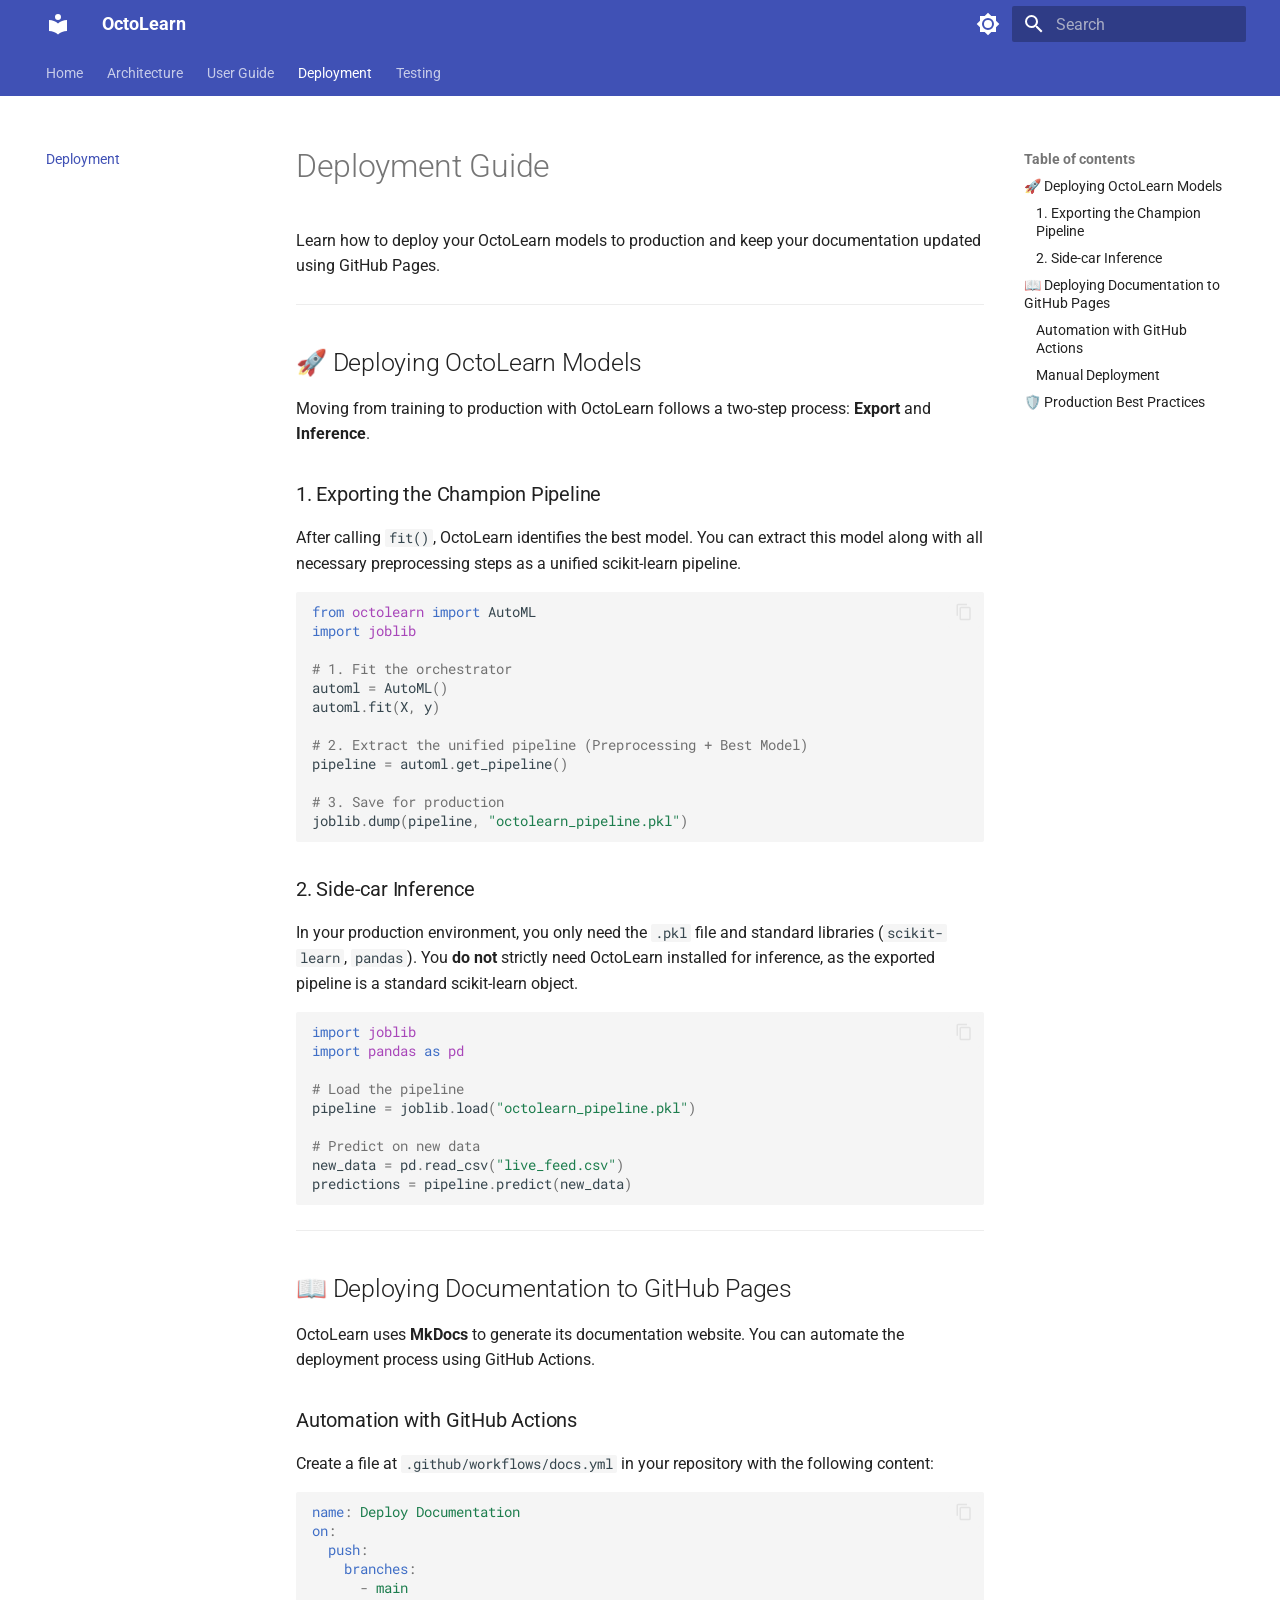
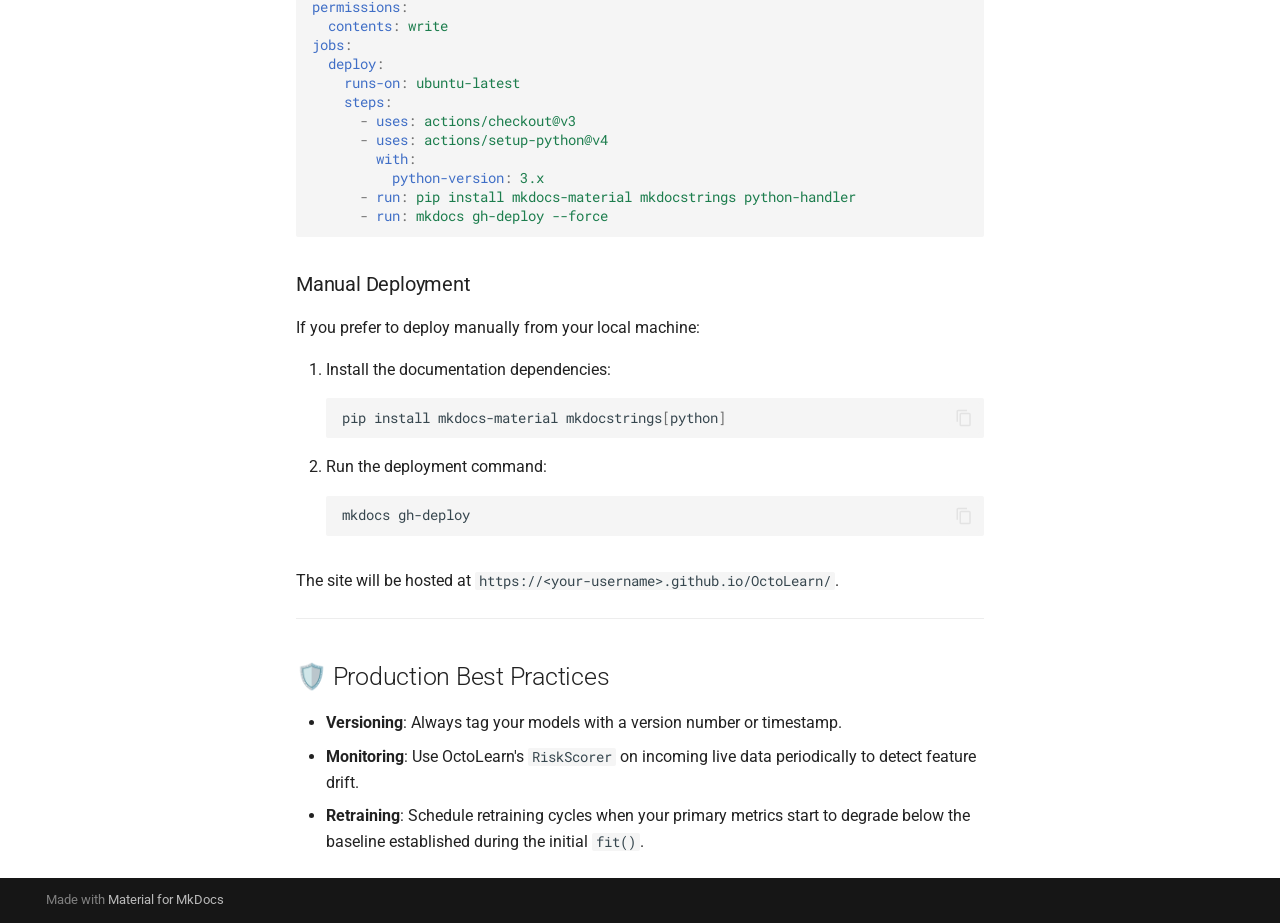
==== deployment/index.html @ c017cfae "Deployed 77bc817 with MkDocs version: 1.6.1" ====
<!doctype html>
<html lang="en" class="no-js">
  <head>
    
      <meta charset="utf-8">
      <meta name="viewport" content="width=device-width,initial-scale=1">
      
        <meta name="description" content="The Enterprise-Grade AutoML Orchestrator for Python.">
      
      
      
        <link rel="canonical" href="https://GhulamMuhammadNabeel.github.io/OctoLearn/deployment/">
      
      
        <link rel="prev" href="../guide/">
      
      
        <link rel="next" href="../testing/">
      
      
        
      
      
      <link rel="icon" href="../assets/images/favicon.png">
      <meta name="generator" content="mkdocs-1.6.1, mkdocs-material-9.7.2">
    
    
      
        <title>Deployment - OctoLearn</title>
      
    
    
      <link rel="stylesheet" href="../assets/stylesheets/main.484c7ddc.min.css">
      
        
        <link rel="stylesheet" href="../assets/stylesheets/palette.ab4e12ef.min.css">
      
      


    
    
      
    
    
      
        
        
        <link rel="preconnect" href="https://fonts.gstatic.com" crossorigin>
        <link rel="stylesheet" href="https://fonts.googleapis.com/css?family=Roboto:300,300i,400,400i,700,700i%7CRoboto+Mono:400,400i,700,700i&display=fallback">
        <style>:root{--md-text-font:"Roboto";--md-code-font:"Roboto Mono"}</style>
      
    
    
      <link rel="stylesheet" href="../assets/_mkdocstrings.css">
    
    <script>__md_scope=new URL("..",location),__md_hash=e=>[...e].reduce(((e,_)=>(e<<5)-e+_.charCodeAt(0)),0),__md_get=(e,_=localStorage,t=__md_scope)=>JSON.parse(_.getItem(t.pathname+"."+e)),__md_set=(e,_,t=localStorage,a=__md_scope)=>{try{t.setItem(a.pathname+"."+e,JSON.stringify(_))}catch(e){}}</script>
    
      

    
    
  </head>
  
  
    
    
      
    
    
    
    
    <body dir="ltr" data-md-color-scheme="default" data-md-color-primary="indigo" data-md-color-accent="deep-purple">
  
    
    <input class="md-toggle" data-md-toggle="drawer" type="checkbox" id="__drawer" autocomplete="off">
    <input class="md-toggle" data-md-toggle="search" type="checkbox" id="__search" autocomplete="off">
    <label class="md-overlay" for="__drawer"></label>
    <div data-md-component="skip">
      
        
        <a href="#deployment-guide" class="md-skip">
          Skip to content
        </a>
      
    </div>
    <div data-md-component="announce">
      
    </div>
    
    
      

<header class="md-header" data-md-component="header">
  <nav class="md-header__inner md-grid" aria-label="Header">
    <a href=".." title="OctoLearn" class="md-header__button md-logo" aria-label="OctoLearn" data-md-component="logo">
      
  
  <svg xmlns="http://www.w3.org/2000/svg" viewBox="0 0 24 24"><path d="M12 8a3 3 0 0 0 3-3 3 3 0 0 0-3-3 3 3 0 0 0-3 3 3 3 0 0 0 3 3m0 3.54C9.64 9.35 6.5 8 3 8v11c3.5 0 6.64 1.35 9 3.54 2.36-2.19 5.5-3.54 9-3.54V8c-3.5 0-6.64 1.35-9 3.54"/></svg>

    </a>
    <label class="md-header__button md-icon" for="__drawer">
      
      <svg xmlns="http://www.w3.org/2000/svg" viewBox="0 0 24 24"><path d="M3 6h18v2H3zm0 5h18v2H3zm0 5h18v2H3z"/></svg>
    </label>
    <div class="md-header__title" data-md-component="header-title">
      <div class="md-header__ellipsis">
        <div class="md-header__topic">
          <span class="md-ellipsis">
            OctoLearn
          </span>
        </div>
        <div class="md-header__topic" data-md-component="header-topic">
          <span class="md-ellipsis">
            
              Deployment
            
          </span>
        </div>
      </div>
    </div>
    
      
        <form class="md-header__option" data-md-component="palette">
  
    
    
    
    <input class="md-option" data-md-color-media="" data-md-color-scheme="default" data-md-color-primary="indigo" data-md-color-accent="deep-purple"  aria-label="Switch to dark mode"  type="radio" name="__palette" id="__palette_0">
    
      <label class="md-header__button md-icon" title="Switch to dark mode" for="__palette_1" hidden>
        <svg xmlns="http://www.w3.org/2000/svg" viewBox="0 0 24 24"><path d="M12 8a4 4 0 0 0-4 4 4 4 0 0 0 4 4 4 4 0 0 0 4-4 4 4 0 0 0-4-4m0 10a6 6 0 0 1-6-6 6 6 0 0 1 6-6 6 6 0 0 1 6 6 6 6 0 0 1-6 6m8-9.31V4h-4.69L12 .69 8.69 4H4v4.69L.69 12 4 15.31V20h4.69L12 23.31 15.31 20H20v-4.69L23.31 12z"/></svg>
      </label>
    
  
    
    
    
    <input class="md-option" data-md-color-media="" data-md-color-scheme="slate" data-md-color-primary="indigo" data-md-color-accent="deep-purple"  aria-label="Switch to light mode"  type="radio" name="__palette" id="__palette_1">
    
      <label class="md-header__button md-icon" title="Switch to light mode" for="__palette_0" hidden>
        <svg xmlns="http://www.w3.org/2000/svg" viewBox="0 0 24 24"><path d="M12 18c-.89 0-1.74-.2-2.5-.55C11.56 16.5 13 14.42 13 12s-1.44-4.5-3.5-5.45C10.26 6.2 11.11 6 12 6a6 6 0 0 1 6 6 6 6 0 0 1-6 6m8-9.31V4h-4.69L12 .69 8.69 4H4v4.69L.69 12 4 15.31V20h4.69L12 23.31 15.31 20H20v-4.69L23.31 12z"/></svg>
      </label>
    
  
</form>
      
    
    
      <script>var palette=__md_get("__palette");if(palette&&palette.color){if("(prefers-color-scheme)"===palette.color.media){var media=matchMedia("(prefers-color-scheme: light)"),input=document.querySelector(media.matches?"[data-md-color-media='(prefers-color-scheme: light)']":"[data-md-color-media='(prefers-color-scheme: dark)']");palette.color.media=input.getAttribute("data-md-color-media"),palette.color.scheme=input.getAttribute("data-md-color-scheme"),palette.color.primary=input.getAttribute("data-md-color-primary"),palette.color.accent=input.getAttribute("data-md-color-accent")}for(var[key,value]of Object.entries(palette.color))document.body.setAttribute("data-md-color-"+key,value)}</script>
    
    
    
      
      
        <label class="md-header__button md-icon" for="__search">
          
          <svg xmlns="http://www.w3.org/2000/svg" viewBox="0 0 24 24"><path d="M9.5 3A6.5 6.5 0 0 1 16 9.5c0 1.61-.59 3.09-1.56 4.23l.27.27h.79l5 5-1.5 1.5-5-5v-.79l-.27-.27A6.52 6.52 0 0 1 9.5 16 6.5 6.5 0 0 1 3 9.5 6.5 6.5 0 0 1 9.5 3m0 2C7 5 5 7 5 9.5S7 14 9.5 14 14 12 14 9.5 12 5 9.5 5"/></svg>
        </label>
        <div class="md-search" data-md-component="search" role="dialog">
  <label class="md-search__overlay" for="__search"></label>
  <div class="md-search__inner" role="search">
    <form class="md-search__form" name="search">
      <input type="text" class="md-search__input" name="query" aria-label="Search" placeholder="Search" autocapitalize="off" autocorrect="off" autocomplete="off" spellcheck="false" data-md-component="search-query" required>
      <label class="md-search__icon md-icon" for="__search">
        
        <svg xmlns="http://www.w3.org/2000/svg" viewBox="0 0 24 24"><path d="M9.5 3A6.5 6.5 0 0 1 16 9.5c0 1.61-.59 3.09-1.56 4.23l.27.27h.79l5 5-1.5 1.5-5-5v-.79l-.27-.27A6.52 6.52 0 0 1 9.5 16 6.5 6.5 0 0 1 3 9.5 6.5 6.5 0 0 1 9.5 3m0 2C7 5 5 7 5 9.5S7 14 9.5 14 14 12 14 9.5 12 5 9.5 5"/></svg>
        
        <svg xmlns="http://www.w3.org/2000/svg" viewBox="0 0 24 24"><path d="M20 11v2H8l5.5 5.5-1.42 1.42L4.16 12l7.92-7.92L13.5 5.5 8 11z"/></svg>
      </label>
      <nav class="md-search__options" aria-label="Search">
        
        <button type="reset" class="md-search__icon md-icon" title="Clear" aria-label="Clear" tabindex="-1">
          
          <svg xmlns="http://www.w3.org/2000/svg" viewBox="0 0 24 24"><path d="M19 6.41 17.59 5 12 10.59 6.41 5 5 6.41 10.59 12 5 17.59 6.41 19 12 13.41 17.59 19 19 17.59 13.41 12z"/></svg>
        </button>
      </nav>
      
        <div class="md-search__suggest" data-md-component="search-suggest"></div>
      
    </form>
    <div class="md-search__output">
      <div class="md-search__scrollwrap" tabindex="0" data-md-scrollfix>
        <div class="md-search-result" data-md-component="search-result">
          <div class="md-search-result__meta">
            Initializing search
          </div>
          <ol class="md-search-result__list" role="presentation"></ol>
        </div>
      </div>
    </div>
  </div>
</div>
      
    
    
  </nav>
  
</header>
    
    <div class="md-container" data-md-component="container">
      
      
        
          
            
<nav class="md-tabs" aria-label="Tabs" data-md-component="tabs">
  <div class="md-grid">
    <ul class="md-tabs__list">
      
        
  
  
  
  
    <li class="md-tabs__item">
      <a href=".." class="md-tabs__link">
        
  
  
    
  
  Home

      </a>
    </li>
  

      
        
  
  
  
  
    <li class="md-tabs__item">
      <a href="../architecture/" class="md-tabs__link">
        
  
  
    
  
  Architecture

      </a>
    </li>
  

      
        
  
  
  
  
    <li class="md-tabs__item">
      <a href="../guide/" class="md-tabs__link">
        
  
  
    
  
  User Guide

      </a>
    </li>
  

      
        
  
  
  
    
  
  
    <li class="md-tabs__item md-tabs__item--active">
      <a href="./" class="md-tabs__link">
        
  
  
    
  
  Deployment

      </a>
    </li>
  

      
        
  
  
  
  
    <li class="md-tabs__item">
      <a href="../testing/" class="md-tabs__link">
        
  
  
    
  
  Testing

      </a>
    </li>
  

      
    </ul>
  </div>
</nav>
          
        
      
      <main class="md-main" data-md-component="main">
        <div class="md-main__inner md-grid">
          
            
              
              <div class="md-sidebar md-sidebar--primary" data-md-component="sidebar" data-md-type="navigation" >
                <div class="md-sidebar__scrollwrap">
                  <div class="md-sidebar__inner">
                    


  


<nav class="md-nav md-nav--primary md-nav--lifted" aria-label="Navigation" data-md-level="0">
  <label class="md-nav__title" for="__drawer">
    <a href=".." title="OctoLearn" class="md-nav__button md-logo" aria-label="OctoLearn" data-md-component="logo">
      
  
  <svg xmlns="http://www.w3.org/2000/svg" viewBox="0 0 24 24"><path d="M12 8a3 3 0 0 0 3-3 3 3 0 0 0-3-3 3 3 0 0 0-3 3 3 3 0 0 0 3 3m0 3.54C9.64 9.35 6.5 8 3 8v11c3.5 0 6.64 1.35 9 3.54 2.36-2.19 5.5-3.54 9-3.54V8c-3.5 0-6.64 1.35-9 3.54"/></svg>

    </a>
    OctoLearn
  </label>
  
  <ul class="md-nav__list" data-md-scrollfix>
    
      
      
  
  
  
  
    <li class="md-nav__item">
      <a href=".." class="md-nav__link">
        
  
  
  <span class="md-ellipsis">
    
  
    Home
  

    
  </span>
  
  

      </a>
    </li>
  

    
      
      
  
  
  
  
    <li class="md-nav__item">
      <a href="../architecture/" class="md-nav__link">
        
  
  
  <span class="md-ellipsis">
    
  
    Architecture
  

    
  </span>
  
  

      </a>
    </li>
  

    
      
      
  
  
  
  
    <li class="md-nav__item">
      <a href="../guide/" class="md-nav__link">
        
  
  
  <span class="md-ellipsis">
    
  
    User Guide
  

    
  </span>
  
  

      </a>
    </li>
  

    
      
      
  
  
    
  
  
  
    <li class="md-nav__item md-nav__item--active">
      
      <input class="md-nav__toggle md-toggle" type="checkbox" id="__toc">
      
      
        
      
      
        <label class="md-nav__link md-nav__link--active" for="__toc">
          
  
  
  <span class="md-ellipsis">
    
  
    Deployment
  

    
  </span>
  
  

          <span class="md-nav__icon md-icon"></span>
        </label>
      
      <a href="./" class="md-nav__link md-nav__link--active">
        
  
  
  <span class="md-ellipsis">
    
  
    Deployment
  

    
  </span>
  
  

      </a>
      
        

<nav class="md-nav md-nav--secondary" aria-label="Table of contents">
  
  
  
    
  
  
    <label class="md-nav__title" for="__toc">
      <span class="md-nav__icon md-icon"></span>
      Table of contents
    </label>
    <ul class="md-nav__list" data-md-component="toc" data-md-scrollfix>
      
        <li class="md-nav__item">
  <a href="#deploying-octolearn-models" class="md-nav__link">
    <span class="md-ellipsis">
      
        🚀 Deploying OctoLearn Models
      
    </span>
  </a>
  
    <nav class="md-nav" aria-label="🚀 Deploying OctoLearn Models">
      <ul class="md-nav__list">
        
          <li class="md-nav__item">
  <a href="#1-exporting-the-champion-pipeline" class="md-nav__link">
    <span class="md-ellipsis">
      
        1. Exporting the Champion Pipeline
      
    </span>
  </a>
  
</li>
        
          <li class="md-nav__item">
  <a href="#2-side-car-inference" class="md-nav__link">
    <span class="md-ellipsis">
      
        2. Side-car Inference
      
    </span>
  </a>
  
</li>
        
      </ul>
    </nav>
  
</li>
      
        <li class="md-nav__item">
  <a href="#deploying-documentation-to-github-pages" class="md-nav__link">
    <span class="md-ellipsis">
      
        📖 Deploying Documentation to GitHub Pages
      
    </span>
  </a>
  
    <nav class="md-nav" aria-label="📖 Deploying Documentation to GitHub Pages">
      <ul class="md-nav__list">
        
          <li class="md-nav__item">
  <a href="#automation-with-github-actions" class="md-nav__link">
    <span class="md-ellipsis">
      
        Automation with GitHub Actions
      
    </span>
  </a>
  
</li>
        
          <li class="md-nav__item">
  <a href="#manual-deployment" class="md-nav__link">
    <span class="md-ellipsis">
      
        Manual Deployment
      
    </span>
  </a>
  
</li>
        
      </ul>
    </nav>
  
</li>
      
        <li class="md-nav__item">
  <a href="#production-best-practices" class="md-nav__link">
    <span class="md-ellipsis">
      
        🛡️ Production Best Practices
      
    </span>
  </a>
  
</li>
      
    </ul>
  
</nav>
      
    </li>
  

    
      
      
  
  
  
  
    <li class="md-nav__item">
      <a href="../testing/" class="md-nav__link">
        
  
  
  <span class="md-ellipsis">
    
  
    Testing
  

    
  </span>
  
  

      </a>
    </li>
  

    
  </ul>
</nav>
                  </div>
                </div>
              </div>
            
            
              
              <div class="md-sidebar md-sidebar--secondary" data-md-component="sidebar" data-md-type="toc" >
                <div class="md-sidebar__scrollwrap">
                  <div class="md-sidebar__inner">
                    

<nav class="md-nav md-nav--secondary" aria-label="Table of contents">
  
  
  
    
  
  
    <label class="md-nav__title" for="__toc">
      <span class="md-nav__icon md-icon"></span>
      Table of contents
    </label>
    <ul class="md-nav__list" data-md-component="toc" data-md-scrollfix>
      
        <li class="md-nav__item">
  <a href="#deploying-octolearn-models" class="md-nav__link">
    <span class="md-ellipsis">
      
        🚀 Deploying OctoLearn Models
      
    </span>
  </a>
  
    <nav class="md-nav" aria-label="🚀 Deploying OctoLearn Models">
      <ul class="md-nav__list">
        
          <li class="md-nav__item">
  <a href="#1-exporting-the-champion-pipeline" class="md-nav__link">
    <span class="md-ellipsis">
      
        1. Exporting the Champion Pipeline
      
    </span>
  </a>
  
</li>
        
          <li class="md-nav__item">
  <a href="#2-side-car-inference" class="md-nav__link">
    <span class="md-ellipsis">
      
        2. Side-car Inference
      
    </span>
  </a>
  
</li>
        
      </ul>
    </nav>
  
</li>
      
        <li class="md-nav__item">
  <a href="#deploying-documentation-to-github-pages" class="md-nav__link">
    <span class="md-ellipsis">
      
        📖 Deploying Documentation to GitHub Pages
      
    </span>
  </a>
  
    <nav class="md-nav" aria-label="📖 Deploying Documentation to GitHub Pages">
      <ul class="md-nav__list">
        
          <li class="md-nav__item">
  <a href="#automation-with-github-actions" class="md-nav__link">
    <span class="md-ellipsis">
      
        Automation with GitHub Actions
      
    </span>
  </a>
  
</li>
        
          <li class="md-nav__item">
  <a href="#manual-deployment" class="md-nav__link">
    <span class="md-ellipsis">
      
        Manual Deployment
      
    </span>
  </a>
  
</li>
        
      </ul>
    </nav>
  
</li>
      
        <li class="md-nav__item">
  <a href="#production-best-practices" class="md-nav__link">
    <span class="md-ellipsis">
      
        🛡️ Production Best Practices
      
    </span>
  </a>
  
</li>
      
    </ul>
  
</nav>
                  </div>
                </div>
              </div>
            
          
          
            <div class="md-content" data-md-component="content">
              
              <article class="md-content__inner md-typeset">
                
                  



<h1 id="deployment-guide">Deployment Guide</h1>
<p>Learn how to deploy your OctoLearn models to production and keep your documentation updated using GitHub Pages.</p>
<hr />
<h2 id="deploying-octolearn-models">🚀 Deploying OctoLearn Models</h2>
<p>Moving from training to production with OctoLearn follows a two-step process: <strong>Export</strong> and <strong>Inference</strong>.</p>
<h3 id="1-exporting-the-champion-pipeline">1. Exporting the Champion Pipeline</h3>
<p>After calling <code>fit()</code>, OctoLearn identifies the best model. You can extract this model along with all necessary preprocessing steps as a unified scikit-learn pipeline.</p>
<div class="highlight"><pre><span></span><code><a id="__codelineno-0-1" name="__codelineno-0-1" href="#__codelineno-0-1"></a><span class="kn">from</span><span class="w"> </span><span class="nn">octolearn</span><span class="w"> </span><span class="kn">import</span> <span class="n">AutoML</span>
<a id="__codelineno-0-2" name="__codelineno-0-2" href="#__codelineno-0-2"></a><span class="kn">import</span><span class="w"> </span><span class="nn">joblib</span>
<a id="__codelineno-0-3" name="__codelineno-0-3" href="#__codelineno-0-3"></a>
<a id="__codelineno-0-4" name="__codelineno-0-4" href="#__codelineno-0-4"></a><span class="c1"># 1. Fit the orchestrator</span>
<a id="__codelineno-0-5" name="__codelineno-0-5" href="#__codelineno-0-5"></a><span class="n">automl</span> <span class="o">=</span> <span class="n">AutoML</span><span class="p">()</span>
<a id="__codelineno-0-6" name="__codelineno-0-6" href="#__codelineno-0-6"></a><span class="n">automl</span><span class="o">.</span><span class="n">fit</span><span class="p">(</span><span class="n">X</span><span class="p">,</span> <span class="n">y</span><span class="p">)</span>
<a id="__codelineno-0-7" name="__codelineno-0-7" href="#__codelineno-0-7"></a>
<a id="__codelineno-0-8" name="__codelineno-0-8" href="#__codelineno-0-8"></a><span class="c1"># 2. Extract the unified pipeline (Preprocessing + Best Model)</span>
<a id="__codelineno-0-9" name="__codelineno-0-9" href="#__codelineno-0-9"></a><span class="n">pipeline</span> <span class="o">=</span> <span class="n">automl</span><span class="o">.</span><span class="n">get_pipeline</span><span class="p">()</span>
<a id="__codelineno-0-10" name="__codelineno-0-10" href="#__codelineno-0-10"></a>
<a id="__codelineno-0-11" name="__codelineno-0-11" href="#__codelineno-0-11"></a><span class="c1"># 3. Save for production</span>
<a id="__codelineno-0-12" name="__codelineno-0-12" href="#__codelineno-0-12"></a><span class="n">joblib</span><span class="o">.</span><span class="n">dump</span><span class="p">(</span><span class="n">pipeline</span><span class="p">,</span> <span class="s2">&quot;octolearn_pipeline.pkl&quot;</span><span class="p">)</span>
</code></pre></div>
<h3 id="2-side-car-inference">2. Side-car Inference</h3>
<p>In your production environment, you only need the <code>.pkl</code> file and standard libraries (<code>scikit-learn</code>, <code>pandas</code>). You <strong>do not</strong> strictly need OctoLearn installed for inference, as the exported pipeline is a standard scikit-learn object.</p>
<div class="highlight"><pre><span></span><code><a id="__codelineno-1-1" name="__codelineno-1-1" href="#__codelineno-1-1"></a><span class="kn">import</span><span class="w"> </span><span class="nn">joblib</span>
<a id="__codelineno-1-2" name="__codelineno-1-2" href="#__codelineno-1-2"></a><span class="kn">import</span><span class="w"> </span><span class="nn">pandas</span><span class="w"> </span><span class="k">as</span><span class="w"> </span><span class="nn">pd</span>
<a id="__codelineno-1-3" name="__codelineno-1-3" href="#__codelineno-1-3"></a>
<a id="__codelineno-1-4" name="__codelineno-1-4" href="#__codelineno-1-4"></a><span class="c1"># Load the pipeline</span>
<a id="__codelineno-1-5" name="__codelineno-1-5" href="#__codelineno-1-5"></a><span class="n">pipeline</span> <span class="o">=</span> <span class="n">joblib</span><span class="o">.</span><span class="n">load</span><span class="p">(</span><span class="s2">&quot;octolearn_pipeline.pkl&quot;</span><span class="p">)</span>
<a id="__codelineno-1-6" name="__codelineno-1-6" href="#__codelineno-1-6"></a>
<a id="__codelineno-1-7" name="__codelineno-1-7" href="#__codelineno-1-7"></a><span class="c1"># Predict on new data</span>
<a id="__codelineno-1-8" name="__codelineno-1-8" href="#__codelineno-1-8"></a><span class="n">new_data</span> <span class="o">=</span> <span class="n">pd</span><span class="o">.</span><span class="n">read_csv</span><span class="p">(</span><span class="s2">&quot;live_feed.csv&quot;</span><span class="p">)</span>
<a id="__codelineno-1-9" name="__codelineno-1-9" href="#__codelineno-1-9"></a><span class="n">predictions</span> <span class="o">=</span> <span class="n">pipeline</span><span class="o">.</span><span class="n">predict</span><span class="p">(</span><span class="n">new_data</span><span class="p">)</span>
</code></pre></div>
<hr />
<h2 id="deploying-documentation-to-github-pages">📖 Deploying Documentation to GitHub Pages</h2>
<p>OctoLearn uses <strong>MkDocs</strong> to generate its documentation website. You can automate the deployment process using GitHub Actions.</p>
<h3 id="automation-with-github-actions">Automation with GitHub Actions</h3>
<p>Create a file at <code>.github/workflows/docs.yml</code> in your repository with the following content:</p>
<div class="highlight"><pre><span></span><code><a id="__codelineno-2-1" name="__codelineno-2-1" href="#__codelineno-2-1"></a><span class="nt">name</span><span class="p">:</span><span class="w"> </span><span class="l l-Scalar l-Scalar-Plain">Deploy Documentation</span>
<a id="__codelineno-2-2" name="__codelineno-2-2" href="#__codelineno-2-2"></a><span class="nt">on</span><span class="p">:</span>
<a id="__codelineno-2-3" name="__codelineno-2-3" href="#__codelineno-2-3"></a><span class="w">  </span><span class="nt">push</span><span class="p">:</span>
<a id="__codelineno-2-4" name="__codelineno-2-4" href="#__codelineno-2-4"></a><span class="w">    </span><span class="nt">branches</span><span class="p">:</span>
<a id="__codelineno-2-5" name="__codelineno-2-5" href="#__codelineno-2-5"></a><span class="w">      </span><span class="p p-Indicator">-</span><span class="w"> </span><span class="l l-Scalar l-Scalar-Plain">main</span>
<a id="__codelineno-2-6" name="__codelineno-2-6" href="#__codelineno-2-6"></a><span class="nt">permissions</span><span class="p">:</span>
<a id="__codelineno-2-7" name="__codelineno-2-7" href="#__codelineno-2-7"></a><span class="w">  </span><span class="nt">contents</span><span class="p">:</span><span class="w"> </span><span class="l l-Scalar l-Scalar-Plain">write</span>
<a id="__codelineno-2-8" name="__codelineno-2-8" href="#__codelineno-2-8"></a><span class="nt">jobs</span><span class="p">:</span>
<a id="__codelineno-2-9" name="__codelineno-2-9" href="#__codelineno-2-9"></a><span class="w">  </span><span class="nt">deploy</span><span class="p">:</span>
<a id="__codelineno-2-10" name="__codelineno-2-10" href="#__codelineno-2-10"></a><span class="w">    </span><span class="nt">runs-on</span><span class="p">:</span><span class="w"> </span><span class="l l-Scalar l-Scalar-Plain">ubuntu-latest</span>
<a id="__codelineno-2-11" name="__codelineno-2-11" href="#__codelineno-2-11"></a><span class="w">    </span><span class="nt">steps</span><span class="p">:</span>
<a id="__codelineno-2-12" name="__codelineno-2-12" href="#__codelineno-2-12"></a><span class="w">      </span><span class="p p-Indicator">-</span><span class="w"> </span><span class="nt">uses</span><span class="p">:</span><span class="w"> </span><span class="l l-Scalar l-Scalar-Plain">actions/checkout@v3</span>
<a id="__codelineno-2-13" name="__codelineno-2-13" href="#__codelineno-2-13"></a><span class="w">      </span><span class="p p-Indicator">-</span><span class="w"> </span><span class="nt">uses</span><span class="p">:</span><span class="w"> </span><span class="l l-Scalar l-Scalar-Plain">actions/setup-python@v4</span>
<a id="__codelineno-2-14" name="__codelineno-2-14" href="#__codelineno-2-14"></a><span class="w">        </span><span class="nt">with</span><span class="p">:</span>
<a id="__codelineno-2-15" name="__codelineno-2-15" href="#__codelineno-2-15"></a><span class="w">          </span><span class="nt">python-version</span><span class="p">:</span><span class="w"> </span><span class="l l-Scalar l-Scalar-Plain">3.x</span>
<a id="__codelineno-2-16" name="__codelineno-2-16" href="#__codelineno-2-16"></a><span class="w">      </span><span class="p p-Indicator">-</span><span class="w"> </span><span class="nt">run</span><span class="p">:</span><span class="w"> </span><span class="l l-Scalar l-Scalar-Plain">pip install mkdocs-material mkdocstrings python-handler</span>
<a id="__codelineno-2-17" name="__codelineno-2-17" href="#__codelineno-2-17"></a><span class="w">      </span><span class="p p-Indicator">-</span><span class="w"> </span><span class="nt">run</span><span class="p">:</span><span class="w"> </span><span class="l l-Scalar l-Scalar-Plain">mkdocs gh-deploy --force</span>
</code></pre></div>
<h3 id="manual-deployment">Manual Deployment</h3>
<p>If you prefer to deploy manually from your local machine:</p>
<ol>
<li>Install the documentation dependencies:
   <div class="highlight"><pre><span></span><code><a id="__codelineno-3-1" name="__codelineno-3-1" href="#__codelineno-3-1"></a>pip<span class="w"> </span>install<span class="w"> </span>mkdocs-material<span class="w"> </span>mkdocstrings<span class="o">[</span>python<span class="o">]</span>
</code></pre></div></li>
<li>Run the deployment command:
   <div class="highlight"><pre><span></span><code><a id="__codelineno-4-1" name="__codelineno-4-1" href="#__codelineno-4-1"></a>mkdocs<span class="w"> </span>gh-deploy
</code></pre></div></li>
</ol>
<p>The site will be hosted at <code>https://&lt;your-username&gt;.github.io/OctoLearn/</code>.</p>
<hr />
<h2 id="production-best-practices">🛡️ Production Best Practices</h2>
<ul>
<li><strong>Versioning</strong>: Always tag your models with a version number or timestamp.</li>
<li><strong>Monitoring</strong>: Use OctoLearn's <code>RiskScorer</code> on incoming live data periodically to detect feature drift.</li>
<li><strong>Retraining</strong>: Schedule retraining cycles when your primary metrics start to degrade below the baseline established during the initial <code>fit()</code>.</li>
</ul>












                
              </article>
            </div>
          
          
  <script>var tabs=__md_get("__tabs");if(Array.isArray(tabs))e:for(var set of document.querySelectorAll(".tabbed-set")){var labels=set.querySelector(".tabbed-labels");for(var tab of tabs)for(var label of labels.getElementsByTagName("label"))if(label.innerText.trim()===tab){var input=document.getElementById(label.htmlFor);input.checked=!0;continue e}}</script>

<script>var target=document.getElementById(location.hash.slice(1));target&&target.name&&(target.checked=target.name.startsWith("__tabbed_"))</script>
        </div>
        
          <button type="button" class="md-top md-icon" data-md-component="top" hidden>
  
  <svg xmlns="http://www.w3.org/2000/svg" viewBox="0 0 24 24"><path d="M13 20h-2V8l-5.5 5.5-1.42-1.42L12 4.16l7.92 7.92-1.42 1.42L13 8z"/></svg>
  Back to top
</button>
        
      </main>
      
        <footer class="md-footer">
  
  <div class="md-footer-meta md-typeset">
    <div class="md-footer-meta__inner md-grid">
      <div class="md-copyright">
  
  
    Made with
    <a href="https://squidfunk.github.io/mkdocs-material/" target="_blank" rel="noopener">
      Material for MkDocs
    </a>
  
</div>
      
    </div>
  </div>
</footer>
      
    </div>
    <div class="md-dialog" data-md-component="dialog">
      <div class="md-dialog__inner md-typeset"></div>
    </div>
    
    
    
      
      
      <script id="__config" type="application/json">{"annotate": null, "base": "..", "features": ["navigation.tabs", "navigation.sections", "navigation.top", "search.suggest", "search.highlight", "content.code.copy", "content.tabs.link"], "search": "../assets/javascripts/workers/search.2c215733.min.js", "tags": null, "translations": {"clipboard.copied": "Copied to clipboard", "clipboard.copy": "Copy to clipboard", "search.result.more.one": "1 more on this page", "search.result.more.other": "# more on this page", "search.result.none": "No matching documents", "search.result.one": "1 matching document", "search.result.other": "# matching documents", "search.result.placeholder": "Type to start searching", "search.result.term.missing": "Missing", "select.version": "Select version"}, "version": null}</script>
    
    
      <script src="../assets/javascripts/bundle.79ae519e.min.js"></script>
      
    
  </body>
</html>
---- assets/stylesheets/main.484c7ddc.min.css ----
@charset "UTF-8";html{-webkit-text-size-adjust:none;-moz-text-size-adjust:none;text-size-adjust:none;box-sizing:border-box}*,:after,:before{box-sizing:inherit}@media (prefers-reduced-motion){*,:after,:before{transition:none!important}}body{margin:0}a,button,input,label{-webkit-tap-highlight-color:transparent}a{color:inherit;text-decoration:none}hr{border:0;box-sizing:initial;display:block;height:.05rem;overflow:visible;padding:0}small{font-size:80%}sub,sup{line-height:1em}img{border-style:none}table{border-collapse:initial;border-spacing:0}td,th{font-weight:400;vertical-align:top}button{background:#0000;border:0;font-family:inherit;font-size:inherit;margin:0;padding:0}input{border:0;outline:none}:root{--md-primary-fg-color:#4051b5;--md-primary-fg-color--light:#5d6cc0;--md-primary-fg-color--dark:#303fa1;--md-primary-bg-color:#fff;--md-primary-bg-color--light:#ffffffb3;--md-accent-fg-color:#526cfe;--md-accent-fg-color--transparent:#526cfe1a;--md-accent-bg-color:#fff;--md-accent-bg-color--light:#ffffffb3}[data-md-color-scheme=default]{color-scheme:light}[data-md-color-scheme=default] img[src$="#gh-dark-mode-only"],[data-md-color-scheme=default] img[src$="#only-dark"]{display:none}:root,[data-md-color-scheme=default]{--md-hue:225deg;--md-default-fg-color:#000000de;--md-default-fg-color--light:#0000008a;--md-default-fg-color--lighter:#00000052;--md-default-fg-color--lightest:#00000012;--md-default-bg-color:#fff;--md-default-bg-color--light:#ffffffb3;--md-default-bg-color--lighter:#ffffff4d;--md-default-bg-color--lightest:#ffffff1f;--md-code-fg-color:#36464e;--md-code-bg-color:#f5f5f5;--md-code-bg-color--light:#f5f5f5b3;--md-code-bg-color--lighter:#f5f5f54d;--md-code-hl-color:#4287ff;--md-code-hl-color--light:#4287ff1a;--md-code-hl-number-color:#d52a2a;--md-code-hl-special-color:#db1457;--md-code-hl-function-color:#a846b9;--md-code-hl-constant-color:#6e59d9;--md-code-hl-keyword-color:#3f6ec6;--md-code-hl-string-color:#1c7d4d;--md-code-hl-name-color:var(--md-code-fg-color);--md-code-hl-operator-color:var(--md-default-fg-color--light);--md-code-hl-punctuation-color:var(--md-default-fg-color--light);--md-code-hl-comment-color:var(--md-default-fg-color--light);--md-code-hl-generic-color:var(--md-default-fg-color--light);--md-code-hl-variable-color:var(--md-default-fg-color--light);--md-typeset-color:var(--md-default-fg-color);--md-typeset-a-color:var(--md-primary-fg-color);--md-typeset-del-color:#f5503d26;--md-typeset-ins-color:#0bd57026;--md-typeset-kbd-color:#fafafa;--md-typeset-kbd-accent-color:#fff;--md-typeset-kbd-border-color:#b8b8b8;--md-typeset-mark-color:#ffff0080;--md-typeset-table-color:#0000001f;--md-typeset-table-color--light:rgba(0,0,0,.035);--md-admonition-fg-color:var(--md-default-fg-color);--md-admonition-bg-color:var(--md-default-bg-color);--md-warning-fg-color:#000000de;--md-warning-bg-color:#ff9;--md-footer-fg-color:#fff;--md-footer-fg-color--light:#ffffffb3;--md-footer-fg-color--lighter:#ffffff73;--md-footer-bg-color:#000000de;--md-footer-bg-color--dark:#00000052;--md-shadow-z1:0 0.2rem 0.5rem #0000000d,0 0 0.05rem #0000001a;--md-shadow-z2:0 0.2rem 0.5rem #0000001a,0 0 0.05rem #00000040;--md-shadow-z3:0 0.2rem 0.5rem #0003,0 0 0.05rem #00000059}.md-icon svg{fill:currentcolor;display:block;height:1.2rem;width:1.2rem}body{-webkit-font-smoothing:antialiased;-moz-osx-font-smoothing:grayscale;--md-text-font-family:var(--md-text-font,_),-apple-system,BlinkMacSystemFont,Helvetica,Arial,sans-serif;--md-code-font-family:var(--md-code-font,_),SFMono-Regular,Consolas,Menlo,monospace}aside,body,input{font-feature-settings:"kern","liga";color:var(--md-typeset-color);font-family:var(--md-text-font-family)}code,kbd,pre{font-feature-settings:"kern";font-family:var(--md-code-font-family)}:root{--md-typeset-table-sort-icon:url('data:image/svg+xml;charset=utf-8,<svg xmlns="http://www.w3.org/2000/svg" viewBox="0 0 24 24"><path d="m18 21-4-4h3V7h-3l4-4 4 4h-3v10h3M2 19v-2h10v2M2 13v-2h7v2M2 7V5h4v2z"/></svg>');--md-typeset-table-sort-icon--asc:url('data:image/svg+xml;charset=utf-8,<svg xmlns="http://www.w3.org/2000/svg" viewBox="0 0 24 24"><path d="M19 17h3l-4 4-4-4h3V3h2M2 17h10v2H2M6 5v2H2V5m0 6h7v2H2z"/></svg>');--md-typeset-table-sort-icon--desc:url('data:image/svg+xml;charset=utf-8,<svg xmlns="http://www.w3.org/2000/svg" viewBox="0 0 24 24"><path d="M19 7h3l-4-4-4 4h3v14h2M2 17h10v2H2M6 5v2H2V5m0 6h7v2H2z"/></svg>')}.md-typeset{-webkit-print-color-adjust:exact;color-adjust:exact;font-size:.8rem;line-height:1.6;overflow-wrap:break-word}@media print{.md-typeset{font-size:.68rem}}.md-typeset blockquote,.md-typeset dl,.md-typeset figure,.md-typeset ol,.md-typeset pre,.md-typeset ul{margin-bottom:1em;margin-top:1em}.md-typeset h1{color:var(--md-default-fg-color--light);font-size:2em;line-height:1.3;margin:0 0 1.25em}.md-typeset h1,.md-typeset h2{font-weight:300;letter-spacing:-.01em}.md-typeset h2{font-size:1.5625em;line-height:1.4;margin:1.6em 0 .64em}.md-typeset h3{font-size:1.25em;font-weight:400;letter-spacing:-.01em;line-height:1.5;margin:1.6em 0 .8em}.md-typeset h2+h3{margin-top:.8em}.md-typeset h4{font-weight:700;letter-spacing:-.01em;margin:1em 0}.md-typeset h5,.md-typeset h6{color:var(--md-default-fg-color--light);font-size:.8em;font-weight:700;letter-spacing:-.01em;margin:1.25em 0}.md-typeset h5{text-transform:uppercase}.md-typeset h5 code{text-transform:none}.md-typeset hr{border-bottom:.05rem solid var(--md-default-fg-color--lightest);display:flow-root;margin:1.5em 0}.md-typeset a{color:var(--md-typeset-a-color);word-break:break-word}.md-typeset a,.md-typeset a:before{transition:color 125ms}.md-typeset a:focus,.md-typeset a:hover{color:var(--md-accent-fg-color)}.md-typeset a:focus code,.md-typeset a:hover code{background-color:var(--md-accent-fg-color--transparent);color:var(--md-accent-fg-color)}.md-typeset a code{color:var(--md-typeset-a-color)}.md-typeset a.focus-visible{outline-color:var(--md-accent-fg-color);outline-offset:.2rem}.md-typeset code,.md-typeset kbd,.md-typeset pre{color:var(--md-code-fg-color);direction:ltr;font-variant-ligatures:none;transition:background-color 125ms}@media print{.md-typeset code,.md-typeset kbd,.md-typeset pre{white-space:pre-wrap}}.md-typeset code{background-color:var(--md-code-bg-color);border-radius:.1rem;-webkit-box-decoration-break:clone;box-decoration-break:clone;font-size:.85em;padding:0 .2941176471em;transition:color 125ms,background-color 125ms;word-break:break-word}.md-typeset code:not(.focus-visible){-webkit-tap-highlight-color:transparent;outline:none}.md-typeset pre{display:flow-root;line-height:1.4;position:relative}.md-typeset pre>code{-webkit-box-decoration-break:slice;box-decoration-break:slice;box-shadow:none;display:block;margin:0;outline-color:var(--md-accent-fg-color);overflow:auto;padding:.7720588235em 1.1764705882em;scrollbar-color:var(--md-default-fg-color--lighter) #0000;scrollbar-width:thin;touch-action:auto;word-break:normal}.md-typeset pre>code:hover{scrollbar-color:var(--md-accent-fg-color) #0000}.md-typeset pre>code::-webkit-scrollbar{height:.2rem;width:.2rem}.md-typeset pre>code::-webkit-scrollbar-thumb{background-color:var(--md-default-fg-color--lighter)}.md-typeset pre>code::-webkit-scrollbar-thumb:hover{background-color:var(--md-accent-fg-color)}.md-typeset kbd{background-color:var(--md-typeset-kbd-color);border-radius:.1rem;box-shadow:0 .1rem 0 .05rem var(--md-typeset-kbd-border-color),0 .1rem 0 var(--md-typeset-kbd-border-color),0 -.1rem .2rem var(--md-typeset-kbd-accent-color) inset;color:var(--md-default-fg-color);display:inline-block;font-size:.75em;padding:0 .6666666667em;vertical-align:text-top;word-break:break-word}.md-typeset mark{background-color:var(--md-typeset-mark-color);-webkit-box-decoration-break:clone;box-decoration-break:clone;color:inherit;word-break:break-word}.md-typeset abbr{cursor:help;text-decoration:none}.md-typeset [data-preview],.md-typeset abbr{border-bottom:.05rem dotted var(--md-default-fg-color--light)}.md-typeset small{opacity:.75}[dir=ltr] .md-typeset sub,[dir=ltr] .md-typeset sup{margin-left:.078125em}[dir=rtl] .md-typeset sub,[dir=rtl] .md-typeset sup{margin-right:.078125em}[dir=ltr] .md-typeset blockquote{padding-left:.6rem}[dir=rtl] .md-typeset blockquote{padding-right:.6rem}[dir=ltr] .md-typeset blockquote{border-left:.2rem solid var(--md-default-fg-color--lighter)}[dir=rtl] .md-typeset blockquote{border-right:.2rem solid var(--md-default-fg-color--lighter)}.md-typeset blockquote{color:var(--md-default-fg-color--light);margin-left:0;margin-right:0}.md-typeset ul{list-style-type:disc}.md-typeset ul[type]{list-style-type:revert-layer}[dir=ltr] .md-typeset ol,[dir=ltr] .md-typeset ul{margin-left:.625em}[dir=rtl] .md-typeset ol,[dir=rtl] .md-typeset ul{margin-right:.625em}.md-typeset ol,.md-typeset ul{padding:0}.md-typeset ol:not([hidden]),.md-typeset ul:not([hidden]){display:flow-root}.md-typeset ol ol,.md-typeset ul ol{list-style-type:lower-alpha}.md-typeset ol ol ol,.md-typeset ul ol ol{list-style-type:lower-roman}.md-typeset ol ol ol ol,.md-typeset ul ol ol ol{list-style-type:upper-alpha}.md-typeset ol ol ol ol ol,.md-typeset ul ol ol ol ol{list-style-type:upper-roman}.md-typeset ol[type],.md-typeset ul[type]{list-style-type:revert-layer}[dir=ltr] .md-typeset ol li,[dir=ltr] .md-typeset ul li{margin-left:1.25em}[dir=rtl] .md-typeset ol li,[dir=rtl] .md-typeset ul li{margin-right:1.25em}.md-typeset ol li,.md-typeset ul li{margin-bottom:.5em}.md-typeset ol li blockquote,.md-typeset ol li p,.md-typeset ul li blockquote,.md-typeset ul li p{margin:.5em 0}.md-typeset ol li:last-child,.md-typeset ul li:last-child{margin-bottom:0}[dir=ltr] .md-typeset ol li ol,[dir=ltr] .md-typeset ol li ul,[dir=ltr] .md-typeset ul li ol,[dir=ltr] .md-typeset ul li ul{margin-left:.625em}[dir=rtl] .md-typeset ol li ol,[dir=rtl] .md-typeset ol li ul,[dir=rtl] .md-typeset ul li ol,[dir=rtl] .md-typeset ul li ul{margin-right:.625em}.md-typeset ol li ol,.md-typeset ol li ul,.md-typeset ul li ol,.md-typeset ul li ul{margin-bottom:.5em;margin-top:.5em}[dir=ltr] .md-typeset dd{margin-left:1.875em}[dir=rtl] .md-typeset dd{margin-right:1.875em}.md-typeset dd{margin-bottom:1.5em;margin-top:1em}.md-typeset img,.md-typeset svg,.md-typeset video{height:auto;max-width:100%}.md-typeset img[align=left]{margin:1em 1em 1em 0}.md-typeset img[align=right]{margin:1em 0 1em 1em}.md-typeset img[align]:only-child{margin-top:0}.md-typeset figure{display:flow-root;margin:1em auto;max-width:100%;text-align:center;width:fit-content}.md-typeset figure img{display:block;margin:0 auto}.md-typeset figcaption{font-style:italic;margin:1em auto;max-width:24rem}.md-typeset iframe{max-width:100%}.md-typeset table:not([class]){background-color:var(--md-default-bg-color);border:.05rem solid var(--md-typeset-table-color);border-radius:.1rem;display:inline-block;font-size:.64rem;max-width:100%;overflow:auto;touch-action:auto}@media print{.md-typeset table:not([class]){display:table}}.md-typeset table:not([class])+*{margin-top:1.5em}.md-typeset table:not([class]) td>:first-child,.md-typeset table:not([class]) th>:first-child{margin-top:0}.md-typeset table:not([class]) td>:last-child,.md-typeset table:not([class]) th>:last-child{margin-bottom:0}.md-typeset table:not([class]) td:not([align]),.md-typeset table:not([class]) th:not([align]){text-align:left}[dir=rtl] .md-typeset table:not([class]) td:not([align]),[dir=rtl] .md-typeset table:not([class]) th:not([align]){text-align:right}.md-typeset table:not([class]) th{font-weight:700;min-width:5rem;padding:.9375em 1.25em;vertical-align:top}.md-typeset table:not([class]) td{border-top:.05rem solid var(--md-typeset-table-color);padding:.9375em 1.25em;vertical-align:top}.md-typeset table:not([class]) tbody tr{transition:background-color 125ms}.md-typeset table:not([class]) tbody tr:hover{background-color:var(--md-typeset-table-color--light);box-shadow:0 .05rem 0 var(--md-default-bg-color) inset}.md-typeset table:not([class]) a{word-break:normal}.md-typeset table th[role=columnheader]{cursor:pointer}[dir=ltr] .md-typeset table th[role=columnheader]:after{margin-left:.5em}[dir=rtl] .md-typeset table th[role=columnheader]:after{margin-right:.5em}.md-typeset table th[role=columnheader]:after{content:"";display:inline-block;height:1.2em;-webkit-mask-image:var(--md-typeset-table-sort-icon);mask-image:var(--md-typeset-table-sort-icon);-webkit-mask-repeat:no-repeat;mask-repeat:no-repeat;-webkit-mask-size:contain;mask-size:contain;transition:background-color 125ms;vertical-align:text-bottom;width:1.2em}.md-typeset table th[role=columnheader]:hover:after{background-color:var(--md-default-fg-color--lighter)}.md-typeset table th[role=columnheader][aria-sort=ascending]:after{background-color:var(--md-default-fg-color--light);-webkit-mask-image:var(--md-typeset-table-sort-icon--asc);mask-image:var(--md-typeset-table-sort-icon--asc)}.md-typeset table th[role=columnheader][aria-sort=descending]:after{background-color:var(--md-default-fg-color--light);-webkit-mask-image:var(--md-typeset-table-sort-icon--desc);mask-image:var(--md-typeset-table-sort-icon--desc)}.md-typeset__scrollwrap{margin:1em -.8rem;overflow-x:auto;touch-action:auto}.md-typeset__table{display:inline-block;margin-bottom:.5em;padding:0 .8rem}@media print{.md-typeset__table{display:block}}html .md-typeset__table table{display:table;margin:0;overflow:hidden;width:100%}@media screen and (max-width:44.984375em){.md-content__inner>pre{margin:1em -.8rem}.md-content__inner>pre code{border-radius:0}}.md-typeset .md-author{border-radius:100%;display:block;flex-shrink:0;height:1.6rem;overflow:hidden;position:relative;transition:color 125ms,transform 125ms;width:1.6rem}.md-typeset .md-author img{display:block}.md-typeset .md-author--more{background:var(--md-default-fg-color--lightest);color:var(--md-default-fg-color--lighter);font-size:.6rem;font-weight:700;line-height:1.6rem;text-align:center}.md-typeset .md-author--long{height:2.4rem;width:2.4rem}.md-typeset a.md-author{transform:scale(1)}.md-typeset a.md-author img{border-radius:100%;filter:grayscale(100%) opacity(75%);transition:filter 125ms}.md-typeset a.md-author:focus,.md-typeset a.md-author:hover{transform:scale(1.1);z-index:1}.md-typeset a.md-author:focus img,.md-typeset a.md-author:hover img{filter:grayscale(0)}.md-banner{background-color:var(--md-footer-bg-color);color:var(--md-footer-fg-color);overflow:auto}@media print{.md-banner{display:none}}.md-banner--warning{background-color:var(--md-warning-bg-color);color:var(--md-warning-fg-color)}.md-banner__inner{font-size:.7rem;margin:.6rem auto;padding:0 .8rem}[dir=ltr] .md-banner__button{float:right}[dir=rtl] .md-banner__button{float:left}.md-banner__button{color:inherit;cursor:pointer;transition:opacity .25s}.no-js .md-banner__button{display:none}.md-banner__button:hover{opacity:.7}html{font-size:125%;height:100%;overflow-x:hidden}@media screen and (min-width:100em){html{font-size:137.5%}}@media screen and (min-width:125em){html{font-size:150%}}body{background-color:var(--md-default-bg-color);display:flex;flex-direction:column;font-size:.5rem;min-height:100%;position:relative;width:100%}@media print{body{display:block}}@media screen and (max-width:59.984375em){body[data-md-scrolllock]{position:fixed}}.md-grid{margin-left:auto;margin-right:auto;max-width:61rem}.md-container{display:flex;flex-direction:column;flex-grow:1}@media print{.md-container{display:block}}.md-main{flex-grow:1}.md-main__inner{display:flex;height:100%;margin-top:1.5rem}.md-ellipsis{overflow:hidden;text-overflow:ellipsis}.md-toggle{display:none}.md-option{height:0;opacity:0;position:absolute;width:0}.md-option:checked+label:not([hidden]){display:block}.md-option.focus-visible+label{outline-color:var(--md-accent-fg-color);outline-style:auto}.md-skip{background-color:var(--md-default-fg-color);border-radius:.1rem;color:var(--md-default-bg-color);font-size:.64rem;margin:.5rem;opacity:0;outline-color:var(--md-accent-fg-color);padding:.3rem .5rem;position:fixed;transform:translateY(.4rem);z-index:-1}.md-skip:focus{opacity:1;transform:translateY(0);transition:transform .25s cubic-bezier(.4,0,.2,1),opacity 175ms 75ms;z-index:10}@page{margin:25mm}:root{--md-clipboard-icon:url('data:image/svg+xml;charset=utf-8,<svg xmlns="http://www.w3.org/2000/svg" viewBox="0 0 24 24"><path d="M19 21H8V7h11m0-2H8a2 2 0 0 0-2 2v14a2 2 0 0 0 2 2h11a2 2 0 0 0 2-2V7a2 2 0 0 0-2-2m-3-4H4a2 2 0 0 0-2 2v14h2V3h12z"/></svg>')}.md-clipboard{border-radius:.1rem;color:var(--md-default-fg-color--lightest);cursor:pointer;height:1.5em;outline-color:var(--md-accent-fg-color);outline-offset:.1rem;transition:color .25s;width:1.5em;z-index:1}@media print{.md-clipboard{display:none}}.md-clipboard:not(.focus-visible){-webkit-tap-highlight-color:transparent;outline:none}:hover>.md-clipboard{color:var(--md-default-fg-color--light)}.md-clipboard:focus,.md-clipboard:hover{color:var(--md-accent-fg-color)}.md-clipboard:after{background-color:currentcolor;content:"";display:block;height:1.125em;margin:0 auto;-webkit-mask-image:var(--md-clipboard-icon);mask-image:var(--md-clipboard-icon);-webkit-mask-position:center;mask-position:center;-webkit-mask-repeat:no-repeat;mask-repeat:no-repeat;-webkit-mask-size:contain;mask-size:contain;width:1.125em}.md-clipboard--inline{cursor:pointer}.md-clipboard--inline code{transition:color .25s,background-color .25s}.md-clipboard--inline:focus code,.md-clipboard--inline:hover code{background-color:var(--md-accent-fg-color--transparent);color:var(--md-accent-fg-color)}:root{--md-code-select-icon:url('data:image/svg+xml;charset=utf-8,<svg xmlns="http://www.w3.org/2000/svg" viewBox="0 0 24 24"><path d="M19 19h-4v2h4c1.1 0 2-.9 2-2v-4h-2m0-12h-4v2h4v4h2V5c0-1.1-.9-2-2-2M5 5h4V3H5c-1.1 0-2 .9-2 2v4h2m0 6H3v4c0 1.1.9 2 2 2h4v-2H5zm2-4h2v2H7zm4 0h2v2h-2zm4 0h2v2h-2zM7 7h2v2H7zm4 0h2v2h-2zm4 0h2v2h-2zm-8 8h2v2H7zm4 0h2v2h-2zm4 0h2v2h-2z"/></svg>');--md-code-copy-icon:url('data:image/svg+xml;charset=utf-8,<svg xmlns="http://www.w3.org/2000/svg" viewBox="0 0 24 24"><path d="M19 21H8V7h11m0-2H8a2 2 0 0 0-2 2v14a2 2 0 0 0 2 2h11a2 2 0 0 0 2-2V7a2 2 0 0 0-2-2m-3-4H4a2 2 0 0 0-2 2v14h2V3h12z"/></svg>')}.md-typeset .md-code__content{display:grid}.md-code__nav{background-color:var(--md-code-bg-color--lighter);border-radius:.1rem;display:flex;gap:.2rem;padding:.2rem;position:absolute;right:.25em;top:.25em;transition:background-color .25s;z-index:1}:hover>.md-code__nav{background-color:var(--md-code-bg-color--light)}.md-code__button{color:var(--md-default-fg-color--lightest);cursor:pointer;display:block;height:1.5em;outline-color:var(--md-accent-fg-color);outline-offset:.1rem;transition:color .25s;width:1.5em}:hover>*>.md-code__button{color:var(--md-default-fg-color--light)}.md-code__button.focus-visible,.md-code__button:hover{color:var(--md-accent-fg-color)}.md-code__button--active{color:var(--md-default-fg-color)!important}.md-code__button:after{background-color:currentcolor;content:"";display:block;height:1.125em;margin:0 auto;-webkit-mask-position:center;mask-position:center;-webkit-mask-repeat:no-repeat;mask-repeat:no-repeat;-webkit-mask-size:contain;mask-size:contain;width:1.125em}.md-code__button[data-md-type=select]:after{-webkit-mask-image:var(--md-code-select-icon);mask-image:var(--md-code-select-icon)}.md-code__button[data-md-type=copy]:after{-webkit-mask-image:var(--md-code-copy-icon);mask-image:var(--md-code-copy-icon)}@keyframes consent{0%{opacity:0;transform:translateY(100%)}to{opacity:1;transform:translateY(0)}}@keyframes overlay{0%{opacity:0}to{opacity:1}}.md-consent__overlay{animation:overlay .25s both;-webkit-backdrop-filter:blur(.1rem);backdrop-filter:blur(.1rem);background-color:#0000008a;height:100%;opacity:1;position:fixed;top:0;width:100%;z-index:5}.md-consent__inner{animation:consent .5s cubic-bezier(.1,.7,.1,1) both;background-color:var(--md-default-bg-color);border:0;border-radius:.1rem;bottom:0;box-shadow:0 0 .2rem #0000001a,0 .2rem .4rem #0003;max-height:100%;overflow:auto;padding:0;position:fixed;width:100%;z-index:5}.md-consent__form{padding:.8rem}.md-consent__settings{display:none;margin:1em 0}input:checked+.md-consent__settings{display:block}.md-consent__controls{margin-bottom:.8rem}.md-typeset .md-consent__controls .md-button{display:inline}@media screen and (max-width:44.984375em){.md-typeset .md-consent__controls .md-button{display:block;margin-top:.4rem;text-align:center;width:100%}}.md-consent label{cursor:pointer}.md-content{flex-grow:1;min-width:0}.md-content__inner{margin:0 .8rem 1.2rem;padding-top:.6rem}@media screen and (min-width:76.25em){[dir=ltr] .md-sidebar--primary:not([hidden])~.md-content>.md-content__inner{margin-left:1.2rem}[dir=ltr] .md-sidebar--secondary:not([hidden])~.md-content>.md-content__inner,[dir=rtl] .md-sidebar--primary:not([hidden])~.md-content>.md-content__inner{margin-right:1.2rem}[dir=rtl] .md-sidebar--secondary:not([hidden])~.md-content>.md-content__inner{margin-left:1.2rem}}.md-content__inner:before{content:"";display:block;height:.4rem}.md-content__inner>:last-child{margin-bottom:0}[dir=ltr] .md-content__button{float:right}[dir=rtl] .md-content__button{float:left}[dir=ltr] .md-content__button{margin-left:.4rem}[dir=rtl] .md-content__button{margin-right:.4rem}.md-content__button{margin:.4rem 0;padding:0}@media print{.md-content__button{display:none}}.md-typeset .md-content__button{color:var(--md-default-fg-color--lighter)}.md-content__button svg{display:inline;vertical-align:top}[dir=rtl] .md-content__button svg{transform:scaleX(-1)}[dir=ltr] .md-dialog{right:.8rem}[dir=rtl] .md-dialog{left:.8rem}.md-dialog{background-color:var(--md-default-fg-color);border-radius:.1rem;bottom:.8rem;box-shadow:var(--md-shadow-z3);min-width:11.1rem;opacity:0;padding:.4rem .6rem;pointer-events:none;position:fixed;transform:translateY(100%);transition:transform 0ms .4s,opacity .4s;z-index:4}@media print{.md-dialog{display:none}}.md-dialog--active{opacity:1;pointer-events:auto;transform:translateY(0);transition:transform .4s cubic-bezier(.075,.85,.175,1),opacity .4s}.md-dialog__inner{color:var(--md-default-bg-color);font-size:.7rem}.md-feedback{margin:2em 0 1em;text-align:center}.md-feedback fieldset{border:none;margin:0;padding:0}.md-feedback__title{font-weight:700;margin:1em auto}.md-feedback__inner{position:relative}.md-feedback__list{display:flex;flex-wrap:wrap;place-content:baseline center;position:relative}.md-feedback__list:hover .md-icon:not(:disabled){color:var(--md-default-fg-color--lighter)}:disabled .md-feedback__list{min-height:1.8rem}.md-feedback__icon{color:var(--md-default-fg-color--light);cursor:pointer;flex-shrink:0;margin:0 .1rem;transition:color 125ms}.md-feedback__icon:not(:disabled).md-icon:hover{color:var(--md-accent-fg-color)}.md-feedback__icon:disabled{color:var(--md-default-fg-color--lightest);pointer-events:none}.md-feedback__note{opacity:0;position:relative;transform:translateY(.4rem);transition:transform .4s cubic-bezier(.1,.7,.1,1),opacity .15s}.md-feedback__note>*{margin:0 auto;max-width:16rem}:disabled .md-feedback__note{opacity:1;transform:translateY(0)}@media print{.md-feedback{display:none}}.md-footer{background-color:var(--md-footer-bg-color);color:var(--md-footer-fg-color)}@media print{.md-footer{display:none}}.md-footer__inner{justify-content:space-between;overflow:auto;padding:.2rem}.md-footer__inner:not([hidden]){display:flex}.md-footer__link{align-items:end;display:flex;flex-grow:0.01;margin-bottom:.4rem;margin-top:1rem;max-width:100%;outline-color:var(--md-accent-fg-color);overflow:hidden;transition:opacity .25s}.md-footer__link:focus,.md-footer__link:hover{opacity:.7}[dir=rtl] .md-footer__link svg{transform:scaleX(-1)}@media screen and (max-width:44.984375em){.md-footer__link--prev{flex-shrink:0}.md-footer__link--prev .md-footer__title{display:none}}[dir=ltr] .md-footer__link--next{margin-left:auto}[dir=rtl] .md-footer__link--next{margin-right:auto}.md-footer__link--next{text-align:right}[dir=rtl] .md-footer__link--next{text-align:left}.md-footer__title{flex-grow:1;font-size:.9rem;margin-bottom:.7rem;max-width:calc(100% - 2.4rem);padding:0 1rem;white-space:nowrap}.md-footer__button{margin:.2rem;padding:.4rem}.md-footer__direction{font-size:.64rem;opacity:.7}.md-footer-meta{background-color:var(--md-footer-bg-color--dark)}.md-footer-meta__inner{display:flex;flex-wrap:wrap;justify-content:space-between;padding:.2rem}html .md-footer-meta.md-typeset a{color:var(--md-footer-fg-color--light)}html .md-footer-meta.md-typeset a:focus,html .md-footer-meta.md-typeset a:hover{color:var(--md-footer-fg-color)}.md-copyright{color:var(--md-footer-fg-color--lighter);font-size:.64rem;margin:auto .6rem;padding:.4rem 0;width:100%}@media screen and (min-width:45em){.md-copyright{width:auto}}.md-copyright__highlight{color:var(--md-footer-fg-color--light)}.md-social{display:inline-flex;gap:.2rem;margin:0 .4rem;padding:.2rem 0 .6rem}@media screen and (min-width:45em){.md-social{padding:.6rem 0}}.md-social__link{display:inline-block;height:1.6rem;text-align:center;width:1.6rem}.md-social__link:before{line-height:1.9}.md-social__link svg{fill:currentcolor;max-height:.8rem;vertical-align:-25%}.md-typeset .md-button{border:.1rem solid;border-radius:.1rem;color:var(--md-primary-fg-color);cursor:pointer;display:inline-block;font-weight:700;padding:.625em 2em;transition:color 125ms,background-color 125ms,border-color 125ms}.md-typeset .md-button--primary{background-color:var(--md-primary-fg-color);border-color:var(--md-primary-fg-color);color:var(--md-primary-bg-color)}.md-typeset .md-button:focus,.md-typeset .md-button:hover{background-color:var(--md-accent-fg-color);border-color:var(--md-accent-fg-color);color:var(--md-accent-bg-color)}[dir=ltr] .md-typeset .md-input{border-top-left-radius:.1rem}[dir=ltr] .md-typeset .md-input,[dir=rtl] .md-typeset .md-input{border-top-right-radius:.1rem}[dir=rtl] .md-typeset .md-input{border-top-left-radius:.1rem}.md-typeset .md-input{border-bottom:.1rem solid var(--md-default-fg-color--lighter);box-shadow:var(--md-shadow-z1);font-size:.8rem;height:1.8rem;padding:0 .6rem;transition:border .25s,box-shadow .25s}.md-typeset .md-input:focus,.md-typeset .md-input:hover{border-bottom-color:var(--md-accent-fg-color);box-shadow:var(--md-shadow-z2)}.md-typeset .md-input--stretch{width:100%}.md-header{background-color:var(--md-primary-fg-color);box-shadow:0 0 .2rem #0000,0 .2rem .4rem #0000;color:var(--md-primary-bg-color);display:block;left:0;position:sticky;right:0;top:0;z-index:4}@media print{.md-header{display:none}}.md-header[hidden]{transform:translateY(-100%);transition:transform .25s cubic-bezier(.8,0,.6,1),box-shadow .25s}.md-header--shadow{box-shadow:0 0 .2rem #0000001a,0 .2rem .4rem #0003;transition:transform .25s cubic-bezier(.1,.7,.1,1),box-shadow .25s}.md-header__inner{align-items:center;display:flex;padding:0 .2rem}.md-header__button{color:currentcolor;cursor:pointer;margin:.2rem;outline-color:var(--md-accent-fg-color);padding:.4rem;position:relative;transition:opacity .25s;vertical-align:middle;z-index:1}.md-header__button:hover{opacity:.7}.md-header__button:not([hidden]){display:inline-block}.md-header__button:not(.focus-visible){-webkit-tap-highlight-color:transparent;outline:none}.md-header__button.md-logo{margin:.2rem;padding:.4rem}@media screen and (max-width:76.234375em){.md-header__button.md-logo{display:none}}.md-header__button.md-logo img,.md-header__button.md-logo svg{fill:currentcolor;display:block;height:1.2rem;width:auto}@media screen and (min-width:60em){.md-header__button[for=__search]{display:none}}.no-js .md-header__button[for=__search]{display:none}[dir=rtl] .md-header__button[for=__search] svg{transform:scaleX(-1)}@media screen and (min-width:76.25em){.md-header__button[for=__drawer]{display:none}}.md-header__topic{display:flex;max-width:100%;position:absolute;transition:transform .4s cubic-bezier(.1,.7,.1,1),opacity .15s;white-space:nowrap}.md-header__topic+.md-header__topic{opacity:0;pointer-events:none;transform:translateX(1.25rem);transition:transform .4s cubic-bezier(1,.7,.1,.1),opacity .15s;z-index:-1}[dir=rtl] .md-header__topic+.md-header__topic{transform:translateX(-1.25rem)}.md-header__topic:first-child{font-weight:700}[dir=ltr] .md-header__title{margin-left:1rem;margin-right:.4rem}[dir=rtl] .md-header__title{margin-left:.4rem;margin-right:1rem}.md-header__title{flex-grow:1;font-size:.9rem;height:2.4rem;line-height:2.4rem}.md-header__title--active .md-header__topic{opacity:0;pointer-events:none;transform:translateX(-1.25rem);transition:transform .4s cubic-bezier(1,.7,.1,.1),opacity .15s;z-index:-1}[dir=rtl] .md-header__title--active .md-header__topic{transform:translateX(1.25rem)}.md-header__title--active .md-header__topic+.md-header__topic{opacity:1;pointer-events:auto;transform:translateX(0);transition:transform .4s cubic-bezier(.1,.7,.1,1),opacity .15s;z-index:0}.md-header__title>.md-header__ellipsis{height:100%;position:relative;width:100%}.md-header__option{display:flex;flex-shrink:0;max-width:100%;transition:max-width 0ms .25s,opacity .25s .25s;white-space:nowrap}[data-md-toggle=search]:checked~.md-header .md-header__option{max-width:0;opacity:0;transition:max-width 0ms,opacity 0ms}.md-header__option>input{bottom:0}.md-header__source{display:none}@media screen and (min-width:60em){[dir=ltr] .md-header__source{margin-left:1rem}[dir=rtl] .md-header__source{margin-right:1rem}.md-header__source{display:block;max-width:11.7rem;width:11.7rem}}@media screen and (min-width:76.25em){[dir=ltr] .md-header__source{margin-left:1.4rem}[dir=rtl] .md-header__source{margin-right:1.4rem}}.md-meta{color:var(--md-default-fg-color--light);font-size:.7rem;line-height:1.3}.md-meta__list{display:inline-flex;flex-wrap:wrap;list-style:none;margin:0;padding:0}.md-meta__item:not(:last-child):after{content:"·";margin-left:.2rem;margin-right:.2rem}.md-meta__link{color:var(--md-typeset-a-color)}.md-meta__link:focus,.md-meta__link:hover{color:var(--md-accent-fg-color)}.md-draft{background-color:#ff1744;border-radius:.125em;color:#fff;display:inline-block;font-weight:700;padding-left:.5714285714em;padding-right:.5714285714em}:root{--md-nav-icon--prev:url('data:image/svg+xml;charset=utf-8,<svg xmlns="http://www.w3.org/2000/svg" viewBox="0 0 24 24"><path d="M20 11v2H8l5.5 5.5-1.42 1.42L4.16 12l7.92-7.92L13.5 5.5 8 11z"/></svg>');--md-nav-icon--next:url('data:image/svg+xml;charset=utf-8,<svg xmlns="http://www.w3.org/2000/svg" viewBox="0 0 24 24"><path d="M8.59 16.58 13.17 12 8.59 7.41 10 6l6 6-6 6z"/></svg>');--md-toc-icon:url('data:image/svg+xml;charset=utf-8,<svg xmlns="http://www.w3.org/2000/svg" viewBox="0 0 24 24"><path d="M3 9h14V7H3zm0 4h14v-2H3zm0 4h14v-2H3zm16 0h2v-2h-2zm0-10v2h2V7zm0 6h2v-2h-2z"/></svg>')}.md-nav{font-size:.7rem;line-height:1.3}.md-nav__title{color:var(--md-default-fg-color--light);display:block;font-weight:700;overflow:hidden;padding:0 .6rem;text-overflow:ellipsis}.md-nav__title .md-nav__button{display:none}.md-nav__title .md-nav__button img{height:100%;width:auto}.md-nav__title .md-nav__button.md-logo img,.md-nav__title .md-nav__button.md-logo svg{fill:currentcolor;display:block;height:2.4rem;max-width:100%;object-fit:contain;width:auto}.md-nav__list{list-style:none;margin:0;padding:0}.md-nav__link{align-items:flex-start;display:flex;gap:.4rem;margin-top:.625em;scroll-snap-align:start;transition:color 125ms}.md-nav__link--passed,.md-nav__link--passed code{color:var(--md-default-fg-color--light)}.md-nav__item .md-nav__link--active,.md-nav__item .md-nav__link--active code{color:var(--md-typeset-a-color)}.md-nav__link .md-ellipsis{position:relative}.md-nav__link .md-ellipsis code{word-break:normal}[dir=ltr] .md-nav__link .md-icon:last-child{margin-left:auto}[dir=rtl] .md-nav__link .md-icon:last-child{margin-right:auto}.md-nav__link .md-typeset{font-size:.7rem;line-height:1.3}.md-nav__link svg{fill:currentcolor;flex-shrink:0;height:1.3em;position:relative}.md-nav__link[for]:focus,.md-nav__link[for]:hover,.md-nav__link[href]:focus,.md-nav__link[href]:hover{color:var(--md-accent-fg-color);cursor:pointer}.md-nav__link[for]:focus code,.md-nav__link[for]:hover code,.md-nav__link[href]:focus code,.md-nav__link[href]:hover code{background-color:var(--md-accent-fg-color--transparent);color:var(--md-accent-fg-color)}.md-nav__link.focus-visible{outline-color:var(--md-accent-fg-color);outline-offset:.2rem}.md-nav--primary .md-nav__link[for=__toc]{display:none}.md-nav--primary .md-nav__link[for=__toc] .md-icon:after{background-color:currentcolor;display:block;height:100%;-webkit-mask-image:var(--md-toc-icon);mask-image:var(--md-toc-icon);width:100%}.md-nav--primary .md-nav__link[for=__toc]~.md-nav{display:none}.md-nav__container>.md-nav__link{margin-top:0}.md-nav__container>.md-nav__link:first-child{flex-grow:1;min-width:0}.md-nav__icon{flex-shrink:0}.md-nav__source{display:none}@media screen and (max-width:76.234375em){.md-nav--primary,.md-nav--primary .md-nav{background-color:var(--md-default-bg-color);display:flex;flex-direction:column;height:100%;left:0;position:absolute;right:0;top:0;z-index:1}.md-nav--primary .md-nav__item,.md-nav--primary .md-nav__title{font-size:.8rem;line-height:1.5}.md-nav--primary .md-nav__title{background-color:var(--md-default-fg-color--lightest);color:var(--md-default-fg-color--light);cursor:pointer;height:5.6rem;line-height:2.4rem;padding:3rem .8rem .2rem;position:relative;white-space:nowrap}[dir=ltr] .md-nav--primary .md-nav__title .md-nav__icon{left:.4rem}[dir=rtl] .md-nav--primary .md-nav__title .md-nav__icon{right:.4rem}.md-nav--primary .md-nav__title .md-nav__icon{display:block;height:1.2rem;margin:.2rem;position:absolute;top:.4rem;width:1.2rem}.md-nav--primary .md-nav__title .md-nav__icon:after{background-color:currentcolor;content:"";display:block;height:100%;-webkit-mask-image:var(--md-nav-icon--prev);mask-image:var(--md-nav-icon--prev);-webkit-mask-position:center;mask-position:center;-webkit-mask-repeat:no-repeat;mask-repeat:no-repeat;-webkit-mask-size:contain;mask-size:contain;width:100%}.md-nav--primary .md-nav__title~.md-nav__list{background-color:var(--md-default-bg-color);box-shadow:0 .05rem 0 var(--md-default-fg-color--lightest) inset;overflow-y:auto;scroll-snap-type:y mandatory;touch-action:pan-y}.md-nav--primary .md-nav__title~.md-nav__list>:first-child{border-top:0}.md-nav--primary .md-nav__title[for=__drawer]{background-color:var(--md-primary-fg-color);color:var(--md-primary-bg-color);font-weight:700}.md-nav--primary .md-nav__title .md-logo{display:block;left:.2rem;margin:.2rem;padding:.4rem;position:absolute;right:.2rem;top:.2rem}.md-nav--primary .md-nav__list{flex:1}.md-nav--primary .md-nav__item{border-top:.05rem solid var(--md-default-fg-color--lightest)}.md-nav--primary .md-nav__item--active>.md-nav__link{color:var(--md-typeset-a-color)}.md-nav--primary .md-nav__item--active>.md-nav__link:focus,.md-nav--primary .md-nav__item--active>.md-nav__link:hover{color:var(--md-accent-fg-color)}.md-nav--primary .md-nav__link{margin-top:0;padding:.6rem .8rem}.md-nav--primary .md-nav__link svg{margin-top:.1em}.md-nav--primary .md-nav__link>.md-nav__link{padding:0}[dir=ltr] .md-nav--primary .md-nav__link .md-nav__icon{margin-right:-.2rem}[dir=rtl] .md-nav--primary .md-nav__link .md-nav__icon{margin-left:-.2rem}.md-nav--primary .md-nav__link .md-nav__icon{font-size:1.2rem;height:1.2rem;width:1.2rem}.md-nav--primary .md-nav__link .md-nav__icon:after{background-color:currentcolor;content:"";display:block;height:100%;-webkit-mask-image:var(--md-nav-icon--next);mask-image:var(--md-nav-icon--next);-webkit-mask-position:center;mask-position:center;-webkit-mask-repeat:no-repeat;mask-repeat:no-repeat;-webkit-mask-size:contain;mask-size:contain;width:100%}[dir=rtl] .md-nav--primary .md-nav__icon:after{transform:scale(-1)}.md-nav--primary .md-nav--secondary .md-nav{background-color:initial;position:static}[dir=ltr] .md-nav--primary .md-nav--secondary .md-nav .md-nav__link{padding-left:1.4rem}[dir=rtl] .md-nav--primary .md-nav--secondary .md-nav .md-nav__link{padding-right:1.4rem}[dir=ltr] .md-nav--primary .md-nav--secondary .md-nav .md-nav .md-nav__link{padding-left:2rem}[dir=rtl] .md-nav--primary .md-nav--secondary .md-nav .md-nav .md-nav__link{padding-right:2rem}[dir=ltr] .md-nav--primary .md-nav--secondary .md-nav .md-nav .md-nav .md-nav__link{padding-left:2.6rem}[dir=rtl] .md-nav--primary .md-nav--secondary .md-nav .md-nav .md-nav .md-nav__link{padding-right:2.6rem}[dir=ltr] .md-nav--primary .md-nav--secondary .md-nav .md-nav .md-nav .md-nav .md-nav__link{padding-left:3.2rem}[dir=rtl] .md-nav--primary .md-nav--secondary .md-nav .md-nav .md-nav .md-nav .md-nav__link{padding-right:3.2rem}.md-nav--secondary{background-color:initial}.md-nav__toggle~.md-nav{display:flex;opacity:0;transform:translateX(100%);transition:transform .25s cubic-bezier(.8,0,.6,1),opacity 125ms 50ms}[dir=rtl] .md-nav__toggle~.md-nav{transform:translateX(-100%)}.md-nav__toggle:checked~.md-nav{opacity:1;transform:translateX(0);transition:transform .25s cubic-bezier(.4,0,.2,1),opacity 125ms 125ms}.md-nav__toggle:checked~.md-nav>.md-nav__list{backface-visibility:hidden}}@media screen and (max-width:59.984375em){.md-nav--primary .md-nav__link[for=__toc]{display:flex}.md-nav--primary .md-nav__link[for=__toc] .md-icon:after{content:""}.md-nav--primary .md-nav__link[for=__toc]+.md-nav__link{display:none}.md-nav--primary .md-nav__link[for=__toc]~.md-nav{display:flex}.md-nav__source{background-color:var(--md-primary-fg-color--dark);color:var(--md-primary-bg-color);display:block;padding:0 .2rem}}@media screen and (min-width:60em) and (max-width:76.234375em){.md-nav--integrated .md-nav__link[for=__toc]{display:flex}.md-nav--integrated .md-nav__link[for=__toc] .md-icon:after{content:""}.md-nav--integrated .md-nav__link[for=__toc]+.md-nav__link{display:none}.md-nav--integrated .md-nav__link[for=__toc]~.md-nav{display:flex}}@media screen and (min-width:60em){.md-nav{margin-bottom:-.4rem}.md-nav--secondary .md-nav__title{background:var(--md-default-bg-color);box-shadow:0 0 .4rem .4rem var(--md-default-bg-color);position:sticky;top:0;z-index:1}.md-nav--secondary .md-nav__title[for=__toc]{scroll-snap-align:start}.md-nav--secondary .md-nav__title .md-nav__icon{display:none}[dir=ltr] .md-nav--secondary .md-nav__list{padding-left:.6rem}[dir=rtl] .md-nav--secondary .md-nav__list{padding-right:.6rem}.md-nav--secondary .md-nav__list{padding-bottom:.4rem}[dir=ltr] .md-nav--secondary .md-nav__item>.md-nav__link{margin-right:.4rem}[dir=rtl] .md-nav--secondary .md-nav__item>.md-nav__link{margin-left:.4rem}}@media screen and (min-width:76.25em){.md-nav{margin-bottom:-.4rem;transition:max-height .25s cubic-bezier(.86,0,.07,1)}.md-nav--primary .md-nav__title{background:var(--md-default-bg-color);box-shadow:0 0 .4rem .4rem var(--md-default-bg-color);position:sticky;top:0;z-index:1}.md-nav--primary .md-nav__title[for=__drawer]{scroll-snap-align:start}.md-nav--primary .md-nav__title .md-nav__icon{display:none}[dir=ltr] .md-nav--primary .md-nav__list{padding-left:.6rem}[dir=rtl] .md-nav--primary .md-nav__list{padding-right:.6rem}.md-nav--primary .md-nav__list{padding-bottom:.4rem}[dir=ltr] .md-nav--primary .md-nav__item>.md-nav__link{margin-right:.4rem}[dir=rtl] .md-nav--primary .md-nav__item>.md-nav__link{margin-left:.4rem}.md-nav__toggle~.md-nav{display:grid;grid-template-rows:minmax(.4rem,0fr);opacity:0;transition:grid-template-rows .25s cubic-bezier(.86,0,.07,1),opacity .25s,visibility 0ms .25s;visibility:collapse}.md-nav__toggle~.md-nav>.md-nav__list{overflow:hidden}.md-nav__toggle.md-toggle--indeterminate~.md-nav,.md-nav__toggle:checked~.md-nav{grid-template-rows:minmax(.4rem,1fr);opacity:1;transition:grid-template-rows .25s cubic-bezier(.86,0,.07,1),opacity .15s .1s,visibility 0ms;visibility:visible}.md-nav__toggle.md-toggle--indeterminate~.md-nav{transition:none}.md-nav__item--nested>.md-nav>.md-nav__title{display:none}.md-nav__item--section{display:block;margin:1.25em 0}.md-nav__item--section:last-child{margin-bottom:0}.md-nav__item--section>.md-nav__link{font-weight:700}.md-nav__item--section>.md-nav__link[for]{color:var(--md-default-fg-color--light)}.md-nav__item--section>.md-nav__link:not(.md-nav__container){pointer-events:none}.md-nav__item--section>.md-nav__link .md-icon,.md-nav__item--section>.md-nav__link>[for]{display:none}[dir=ltr] .md-nav__item--section>.md-nav{margin-left:-.6rem}[dir=rtl] .md-nav__item--section>.md-nav{margin-right:-.6rem}.md-nav__item--section>.md-nav{display:block;opacity:1;visibility:visible}.md-nav__item--section>.md-nav>.md-nav__list>.md-nav__item{padding:0}.md-nav__icon{border-radius:100%;height:.9rem;transition:background-color .25s;width:.9rem}.md-nav__icon:hover{background-color:var(--md-accent-fg-color--transparent)}.md-nav__icon:after{background-color:currentcolor;border-radius:100%;content:"";display:inline-block;height:100%;-webkit-mask-image:var(--md-nav-icon--next);mask-image:var(--md-nav-icon--next);-webkit-mask-position:center;mask-position:center;-webkit-mask-repeat:no-repeat;mask-repeat:no-repeat;-webkit-mask-size:contain;mask-size:contain;transition:transform .25s;vertical-align:-.1rem;width:100%}[dir=rtl] .md-nav__icon:after{transform:rotate(180deg)}.md-nav__item--nested .md-nav__toggle:checked~.md-nav__link .md-nav__icon:after,.md-nav__item--nested .md-toggle--indeterminate~.md-nav__link .md-nav__icon:after{transform:rotate(90deg)}.md-nav--lifted>.md-nav__list>.md-nav__item,.md-nav--lifted>.md-nav__title{display:none}.md-nav--lifted>.md-nav__list>.md-nav__item--active{display:block}.md-nav--lifted>.md-nav__list>.md-nav__item--active>.md-nav__link{background:var(--md-default-bg-color);box-shadow:0 0 .4rem .4rem var(--md-default-bg-color);margin-top:0;position:sticky;top:0;z-index:1}.md-nav--lifted>.md-nav__list>.md-nav__item--active>.md-nav__link:not(.md-nav__container){pointer-events:none}.md-nav--lifted>.md-nav__list>.md-nav__item--active.md-nav__item--section{margin:0}[dir=ltr] .md-nav--lifted>.md-nav__list>.md-nav__item>.md-nav:not(.md-nav--secondary){margin-left:-.6rem}[dir=rtl] .md-nav--lifted>.md-nav__list>.md-nav__item>.md-nav:not(.md-nav--secondary){margin-right:-.6rem}.md-nav--lifted>.md-nav__list>.md-nav__item>[for]{color:var(--md-default-fg-color--light)}.md-nav--lifted .md-nav[data-md-level="1"]{grid-template-rows:minmax(.4rem,1fr);opacity:1;visibility:visible}[dir=ltr] .md-nav--integrated>.md-nav__list>.md-nav__item--active .md-nav--secondary{border-left:.05rem solid var(--md-primary-fg-color)}[dir=rtl] .md-nav--integrated>.md-nav__list>.md-nav__item--active .md-nav--secondary{border-right:.05rem solid var(--md-primary-fg-color)}.md-nav--integrated>.md-nav__list>.md-nav__item--active .md-nav--secondary{display:block;margin-bottom:1.25em;opacity:1;visibility:visible}.md-nav--integrated>.md-nav__list>.md-nav__item--active .md-nav--secondary>.md-nav__list{overflow:visible;padding-bottom:0}.md-nav--integrated>.md-nav__list>.md-nav__item--active .md-nav--secondary>.md-nav__title{display:none}}.md-pagination{font-size:.8rem;font-weight:700;gap:.4rem}.md-pagination,.md-pagination>*{align-items:center;display:flex;justify-content:center}.md-pagination>*{border-radius:.2rem;height:1.8rem;min-width:1.8rem;text-align:center}.md-pagination__current{background-color:var(--md-default-fg-color--lightest);color:var(--md-default-fg-color--light)}.md-pagination__link{transition:color 125ms,background-color 125ms}.md-pagination__link:focus,.md-pagination__link:hover{background-color:var(--md-accent-fg-color--transparent);color:var(--md-accent-fg-color)}.md-pagination__link:focus svg,.md-pagination__link:hover svg{color:var(--md-accent-fg-color)}.md-pagination__link.focus-visible{outline-color:var(--md-accent-fg-color);outline-offset:.2rem}.md-pagination__link svg{fill:currentcolor;color:var(--md-default-fg-color--lighter);display:block;max-height:100%;width:1.2rem}:root{--md-path-icon:url('data:image/svg+xml;charset=utf-8,<svg xmlns="http://www.w3.org/2000/svg" viewBox="0 0 24 24"><path d="M8.59 16.58 13.17 12 8.59 7.41 10 6l6 6-6 6z"/></svg>')}.md-path{font-size:.7rem;margin:0 .8rem;overflow:auto;padding-top:1.2rem}.md-path:not([hidden]){display:block}@media screen and (min-width:76.25em){.md-path{margin:0 1.2rem}}.md-path__list{align-items:center;display:flex;gap:.2rem;list-style:none;margin:0;padding:0}.md-path__item:not(:first-child){display:inline-flex;gap:.2rem;white-space:nowrap}.md-path__item:not(:first-child):before{background-color:var(--md-default-fg-color--lighter);content:"";display:inline;height:.8rem;-webkit-mask-image:var(--md-path-icon);mask-image:var(--md-path-icon);width:.8rem}.md-path__link{align-items:center;color:var(--md-default-fg-color--light);display:flex}.md-path__link:focus,.md-path__link:hover{color:var(--md-accent-fg-color)}:root{--md-post-pin-icon:url('data:image/svg+xml;charset=utf-8,<svg xmlns="http://www.w3.org/2000/svg" viewBox="0 0 24 24"><path d="M16 12V4h1V2H7v2h1v8l-2 2v2h5.2v6h1.6v-6H18v-2z"/></svg>')}.md-post__back{border-bottom:.05rem solid var(--md-default-fg-color--lightest);margin-bottom:1.2rem;padding-bottom:1.2rem}@media screen and (max-width:76.234375em){.md-post__back{display:none}}[dir=rtl] .md-post__back svg{transform:scaleX(-1)}.md-post__authors{display:flex;flex-direction:column;gap:.6rem;margin:0 .6rem 1.2rem}.md-post .md-post__meta a{transition:color 125ms}.md-post .md-post__meta a:focus,.md-post .md-post__meta a:hover{color:var(--md-accent-fg-color)}.md-post__title{color:var(--md-default-fg-color--light);font-weight:700}.md-post--excerpt{margin-bottom:3.2rem}.md-post--excerpt .md-post__header{align-items:center;display:flex;gap:.6rem;min-height:1.6rem}.md-post--excerpt .md-post__authors{align-items:center;display:inline-flex;flex-direction:row;gap:.2rem;margin:0;min-height:2.4rem}[dir=ltr] .md-post--excerpt .md-post__meta .md-meta__list{margin-right:.4rem}[dir=rtl] .md-post--excerpt .md-post__meta .md-meta__list{margin-left:.4rem}.md-post--excerpt .md-post__content>:first-child{--md-scroll-margin:6rem;margin-top:0}.md-post>.md-nav--secondary{margin:1em 0}.md-pin{background:var(--md-default-fg-color--lightest);border-radius:1rem;margin-top:-.05rem;padding:.2rem}.md-pin:after{background-color:currentcolor;content:"";display:block;height:.6rem;margin:0 auto;-webkit-mask-image:var(--md-post-pin-icon);mask-image:var(--md-post-pin-icon);-webkit-mask-position:center;mask-position:center;-webkit-mask-repeat:no-repeat;mask-repeat:no-repeat;-webkit-mask-size:contain;mask-size:contain;width:.6rem}.md-profile{align-items:center;display:flex;font-size:.7rem;gap:.6rem;line-height:1.4;width:100%}.md-profile__description{flex-grow:1}.md-content--post{display:flex}@media screen and (max-width:76.234375em){.md-content--post{flex-flow:column-reverse}}.md-content--post>.md-content__inner{flex-grow:1;min-width:0}@media screen and (min-width:76.25em){[dir=ltr] .md-content--post>.md-content__inner{margin-left:1.2rem}[dir=rtl] .md-content--post>.md-content__inner{margin-right:1.2rem}}@media screen and (max-width:76.234375em){.md-sidebar.md-sidebar--post{padding:0;position:static;width:100%}.md-sidebar.md-sidebar--post .md-sidebar__scrollwrap{overflow:visible}.md-sidebar.md-sidebar--post .md-sidebar__inner{padding:0}.md-sidebar.md-sidebar--post .md-post__meta{margin-left:.6rem;margin-right:.6rem}.md-sidebar.md-sidebar--post .md-nav__item{border:none;display:inline}.md-sidebar.md-sidebar--post .md-nav__list{display:inline-flex;flex-wrap:wrap;gap:.6rem;padding-bottom:.6rem;padding-top:.6rem}.md-sidebar.md-sidebar--post .md-nav__link{padding:0}.md-sidebar.md-sidebar--post .md-nav{height:auto;margin-bottom:0;position:static}}:root{--md-progress-value:0;--md-progress-delay:400ms}.md-progress{background:var(--md-primary-bg-color);height:.075rem;opacity:min(clamp(0,var(--md-progress-value),1),clamp(0,100 - var(--md-progress-value),1));position:fixed;top:0;transform:scaleX(calc(var(--md-progress-value)*1%));transform-origin:left;transition:transform .5s cubic-bezier(.19,1,.22,1),opacity .25s var(--md-progress-delay);width:100%;z-index:4}:root{--md-search-result-icon:url('data:image/svg+xml;charset=utf-8,<svg xmlns="http://www.w3.org/2000/svg" viewBox="0 0 24 24"><path d="M14 2H6a2 2 0 0 0-2 2v16a2 2 0 0 0 2 2h7c-.41-.25-.8-.56-1.14-.9-.33-.33-.61-.7-.86-1.1H6V4h7v5h5v1.18c.71.16 1.39.43 2 .82V8zm6.31 16.9c1.33-2.11.69-4.9-1.4-6.22-2.11-1.33-4.91-.68-6.22 1.4-1.34 2.11-.69 4.89 1.4 6.22 1.46.93 3.32.93 4.79.02L22 23.39 23.39 22zm-3.81.1a2.5 2.5 0 0 1-2.5-2.5 2.5 2.5 0 0 1 2.5-2.5 2.5 2.5 0 0 1 2.5 2.5 2.5 2.5 0 0 1-2.5 2.5"/></svg>')}.md-search{position:relative}@media screen and (min-width:60em){.md-search{padding:.2rem 0}}.no-js .md-search{display:none}.md-search__overlay{opacity:0;z-index:1}@media screen and (max-width:59.984375em){[dir=ltr] .md-search__overlay{left:-2.2rem}[dir=rtl] .md-search__overlay{right:-2.2rem}.md-search__overlay{background-color:var(--md-default-bg-color);border-radius:1rem;height:2rem;overflow:hidden;pointer-events:none;position:absolute;top:-1rem;transform-origin:center;transition:transform .3s .1s,opacity .2s .2s;width:2rem}[data-md-toggle=search]:checked~.md-header .md-search__overlay{opacity:1;transition:transform .4s,opacity .1s}}@media screen and (min-width:60em){[dir=ltr] .md-search__overlay{left:0}[dir=rtl] .md-search__overlay{right:0}.md-search__overlay{background-color:#0000008a;cursor:pointer;height:0;position:fixed;top:0;transition:width 0ms .25s,height 0ms .25s,opacity .25s;width:0}[data-md-toggle=search]:checked~.md-header .md-search__overlay{height:200vh;opacity:1;transition:width 0ms,height 0ms,opacity .25s;width:100%}}@media screen and (max-width:29.984375em){[data-md-toggle=search]:checked~.md-header .md-search__overlay{transform:scale(45)}}@media screen and (min-width:30em) and (max-width:44.984375em){[data-md-toggle=search]:checked~.md-header .md-search__overlay{transform:scale(60)}}@media screen and (min-width:45em) and (max-width:59.984375em){[data-md-toggle=search]:checked~.md-header .md-search__overlay{transform:scale(75)}}.md-search__inner{backface-visibility:hidden}@media screen and (max-width:59.984375em){[dir=ltr] .md-search__inner{left:0}[dir=rtl] .md-search__inner{right:0}.md-search__inner{height:0;opacity:0;overflow:hidden;position:fixed;top:0;transform:translateX(5%);transition:width 0ms .3s,height 0ms .3s,transform .15s cubic-bezier(.4,0,.2,1) .15s,opacity .15s .15s;width:0;z-index:2}[dir=rtl] .md-search__inner{transform:translateX(-5%)}[data-md-toggle=search]:checked~.md-header .md-search__inner{height:100%;opacity:1;transform:translateX(0);transition:width 0ms 0ms,height 0ms 0ms,transform .15s cubic-bezier(.1,.7,.1,1) .15s,opacity .15s .15s;width:100%}}@media screen and (min-width:60em){[dir=ltr] .md-search__inner{float:right}[dir=rtl] .md-search__inner{float:left}.md-search__inner{padding:.1rem 0;position:relative;transition:width .25s cubic-bezier(.1,.7,.1,1);width:11.7rem}}@media screen and (min-width:60em) and (max-width:76.234375em){[data-md-toggle=search]:checked~.md-header .md-search__inner{width:23.4rem}}@media screen and (min-width:76.25em){[data-md-toggle=search]:checked~.md-header .md-search__inner{width:34.4rem}}.md-search__form{background-color:var(--md-default-bg-color);box-shadow:0 0 .6rem #0000;height:2.4rem;position:relative;transition:color .25s,background-color .25s;z-index:2}@media screen and (min-width:60em){.md-search__form{background-color:#00000042;border-radius:.1rem;height:1.8rem}.md-search__form:hover{background-color:#ffffff1f}}[data-md-toggle=search]:checked~.md-header .md-search__form{background-color:var(--md-default-bg-color);border-radius:.1rem .1rem 0 0;box-shadow:0 0 .6rem #00000012;color:var(--md-default-fg-color)}[dir=ltr] .md-search__input{padding-left:3.6rem;padding-right:2.2rem}[dir=rtl] .md-search__input{padding-left:2.2rem;padding-right:3.6rem}.md-search__input{background:#0000;font-size:.9rem;height:100%;position:relative;text-overflow:ellipsis;width:100%;z-index:2}.md-search__input::placeholder{transition:color .25s}.md-search__input::placeholder,.md-search__input~.md-search__icon{color:var(--md-default-fg-color--light)}.md-search__input::-ms-clear{display:none}@media screen and (max-width:59.984375em){.md-search__input{font-size:.9rem;height:2.4rem;width:100%}}@media screen and (min-width:60em){[dir=ltr] .md-search__input{padding-left:2.2rem}[dir=rtl] .md-search__input{padding-right:2.2rem}.md-search__input{color:inherit;font-size:.8rem}.md-search__input::placeholder{color:var(--md-primary-bg-color--light)}.md-search__input+.md-search__icon{color:var(--md-primary-bg-color)}[data-md-toggle=search]:checked~.md-header .md-search__input{text-overflow:clip}[data-md-toggle=search]:checked~.md-header .md-search__input+.md-search__icon{color:var(--md-default-fg-color--light)}[data-md-toggle=search]:checked~.md-header .md-search__input::placeholder{color:#0000}}.md-search__icon{cursor:pointer;display:inline-block;height:1.2rem;transition:color .25s,opacity .25s;width:1.2rem}.md-search__icon:hover{opacity:.7}[dir=ltr] .md-search__icon[for=__search]{left:.5rem}[dir=rtl] .md-search__icon[for=__search]{right:.5rem}.md-search__icon[for=__search]{position:absolute;top:.3rem;z-index:2}[dir=rtl] .md-search__icon[for=__search] svg{transform:scaleX(-1)}@media screen and (max-width:59.984375em){[dir=ltr] .md-search__icon[for=__search]{left:.8rem}[dir=rtl] .md-search__icon[for=__search]{right:.8rem}.md-search__icon[for=__search]{top:.6rem}.md-search__icon[for=__search] svg:first-child{display:none}}@media screen and (min-width:60em){.md-search__icon[for=__search]{pointer-events:none}.md-search__icon[for=__search] svg:last-child{display:none}}[dir=ltr] .md-search__options{right:.5rem}[dir=rtl] .md-search__options{left:.5rem}.md-search__options{pointer-events:none;position:absolute;top:.3rem;z-index:2}@media screen and (max-width:59.984375em){[dir=ltr] .md-search__options{right:.8rem}[dir=rtl] .md-search__options{left:.8rem}.md-search__options{top:.6rem}}[dir=ltr] .md-search__options>.md-icon{margin-left:.2rem}[dir=rtl] .md-search__options>.md-icon{margin-right:.2rem}.md-search__options>.md-icon{color:var(--md-default-fg-color--light);opacity:0;transform:scale(.75);transition:transform .15s cubic-bezier(.1,.7,.1,1),opacity .15s}.md-search__options>.md-icon:not(.focus-visible){-webkit-tap-highlight-color:transparent;outline:none}[data-md-toggle=search]:checked~.md-header .md-search__input:valid~.md-search__options>.md-icon{opacity:1;pointer-events:auto;transform:scale(1)}[data-md-toggle=search]:checked~.md-header .md-search__input:valid~.md-search__options>.md-icon:hover{opacity:.7}[dir=ltr] .md-search__suggest{padding-left:3.6rem;padding-right:2.2rem}[dir=rtl] .md-search__suggest{padding-left:2.2rem;padding-right:3.6rem}.md-search__suggest{align-items:center;color:var(--md-default-fg-color--lighter);display:flex;font-size:.9rem;height:100%;opacity:0;position:absolute;top:0;transition:opacity 50ms;white-space:nowrap;width:100%}@media screen and (min-width:60em){[dir=ltr] .md-search__suggest{padding-left:2.2rem}[dir=rtl] .md-search__suggest{padding-right:2.2rem}.md-search__suggest{font-size:.8rem}}[data-md-toggle=search]:checked~.md-header .md-search__suggest{opacity:1;transition:opacity .3s .1s}[dir=ltr] .md-search__output{border-bottom-left-radius:.1rem}[dir=ltr] .md-search__output,[dir=rtl] .md-search__output{border-bottom-right-radius:.1rem}[dir=rtl] .md-search__output{border-bottom-left-radius:.1rem}.md-search__output{overflow:hidden;position:absolute;width:100%;z-index:1}@media screen and (max-width:59.984375em){.md-search__output{bottom:0;top:2.4rem}}@media screen and (min-width:60em){.md-search__output{opacity:0;top:1.9rem;transition:opacity .4s}[data-md-toggle=search]:checked~.md-header .md-search__output{box-shadow:var(--md-shadow-z3);opacity:1}}.md-search__scrollwrap{backface-visibility:hidden;background-color:var(--md-default-bg-color);height:100%;overflow-y:auto;touch-action:pan-y}@media (-webkit-max-device-pixel-ratio:1),(max-resolution:1dppx){.md-search__scrollwrap{transform:translateZ(0)}}@media screen and (min-width:60em) and (max-width:76.234375em){.md-search__scrollwrap{width:23.4rem}}@media screen and (min-width:76.25em){.md-search__scrollwrap{width:34.4rem}}@media screen and (min-width:60em){.md-search__scrollwrap{max-height:0;scrollbar-color:var(--md-default-fg-color--lighter) #0000;scrollbar-width:thin}[data-md-toggle=search]:checked~.md-header .md-search__scrollwrap{max-height:75vh}.md-search__scrollwrap:hover{scrollbar-color:var(--md-accent-fg-color) #0000}.md-search__scrollwrap::-webkit-scrollbar{height:.2rem;width:.2rem}.md-search__scrollwrap::-webkit-scrollbar-thumb{background-color:var(--md-default-fg-color--lighter)}.md-search__scrollwrap::-webkit-scrollbar-thumb:hover{background-color:var(--md-accent-fg-color)}}.md-search-result{color:var(--md-default-fg-color);word-break:break-word}.md-search-result__meta{background-color:var(--md-default-fg-color--lightest);color:var(--md-default-fg-color--light);font-size:.64rem;line-height:1.8rem;padding:0 .8rem;scroll-snap-align:start}@media screen and (min-width:60em){[dir=ltr] .md-search-result__meta{padding-left:2.2rem}[dir=rtl] .md-search-result__meta{padding-right:2.2rem}}.md-search-result__list{list-style:none;margin:0;padding:0;-webkit-user-select:none;user-select:none}.md-search-result__item{box-shadow:0 -.05rem var(--md-default-fg-color--lightest)}.md-search-result__item:first-child{box-shadow:none}.md-search-result__link{display:block;outline:none;scroll-snap-align:start;transition:background-color .25s}.md-search-result__link:focus,.md-search-result__link:hover{background-color:var(--md-accent-fg-color--transparent)}.md-search-result__link:last-child p:last-child{margin-bottom:.6rem}.md-search-result__more>summary{cursor:pointer;display:block;outline:none;position:sticky;scroll-snap-align:start;top:0;z-index:1}.md-search-result__more>summary::marker{display:none}.md-search-result__more>summary::-webkit-details-marker{display:none}.md-search-result__more>summary>div{color:var(--md-typeset-a-color);font-size:.64rem;padding:.75em .8rem;transition:color .25s,background-color .25s}@media screen and (min-width:60em){[dir=ltr] .md-search-result__more>summary>div{padding-left:2.2rem}[dir=rtl] .md-search-result__more>summary>div{padding-right:2.2rem}}.md-search-result__more>summary:focus>div,.md-search-result__more>summary:hover>div{background-color:var(--md-accent-fg-color--transparent);color:var(--md-accent-fg-color)}.md-search-result__more[open]>summary{background-color:var(--md-default-bg-color)}.md-search-result__article{overflow:hidden;padding:0 .8rem;position:relative}@media screen and (min-width:60em){[dir=ltr] .md-search-result__article{padding-left:2.2rem}[dir=rtl] .md-search-result__article{padding-right:2.2rem}}[dir=ltr] .md-search-result__icon{left:0}[dir=rtl] .md-search-result__icon{right:0}.md-search-result__icon{color:var(--md-default-fg-color--light);height:1.2rem;margin:.5rem;position:absolute;width:1.2rem}@media screen and (max-width:59.984375em){.md-search-result__icon{display:none}}.md-search-result__icon:after{background-color:currentcolor;content:"";display:inline-block;height:100%;-webkit-mask-image:var(--md-search-result-icon);mask-image:var(--md-search-result-icon);-webkit-mask-position:center;mask-position:center;-webkit-mask-repeat:no-repeat;mask-repeat:no-repeat;-webkit-mask-size:contain;mask-size:contain;width:100%}[dir=rtl] .md-search-result__icon:after{transform:scaleX(-1)}.md-search-result .md-typeset{color:var(--md-default-fg-color--light);font-size:.64rem;line-height:1.6}.md-search-result .md-typeset h1{color:var(--md-default-fg-color);font-size:.8rem;font-weight:400;line-height:1.4;margin:.55rem 0}.md-search-result .md-typeset h1 mark{text-decoration:none}.md-search-result .md-typeset h2{color:var(--md-default-fg-color);font-size:.64rem;font-weight:700;line-height:1.6;margin:.5em 0}.md-search-result .md-typeset h2 mark{text-decoration:none}.md-search-result__terms{color:var(--md-default-fg-color);display:block;font-size:.64rem;font-style:italic;margin:.5em 0}.md-search-result mark{background-color:initial;color:var(--md-accent-fg-color);text-decoration:underline}.md-select{position:relative;z-index:1}.md-select__inner{background-color:var(--md-default-bg-color);border-radius:.1rem;box-shadow:var(--md-shadow-z2);color:var(--md-default-fg-color);left:50%;margin-top:.2rem;max-height:0;opacity:0;position:absolute;top:calc(100% - .2rem);transform:translate3d(-50%,.3rem,0);transition:transform .25s 375ms,opacity .25s .25s,max-height 0ms .5s}.md-select:focus-within .md-select__inner,.md-select:hover .md-select__inner{max-height:10rem;opacity:1;transform:translate3d(-50%,0,0);transition:transform .25s cubic-bezier(.1,.7,.1,1),opacity .25s,max-height 0ms}.md-select__inner:after{border-bottom:.2rem solid #0000;border-bottom-color:var(--md-default-bg-color);border-left:.2rem solid #0000;border-right:.2rem solid #0000;border-top:0;content:"";height:0;left:50%;margin-left:-.2rem;margin-top:-.2rem;position:absolute;top:0;width:0}.md-select__list{border-radius:.1rem;font-size:.8rem;list-style-type:none;margin:0;max-height:inherit;overflow:auto;padding:0}.md-select__item{line-height:1.8rem}[dir=ltr] .md-select__link{padding-left:.6rem;padding-right:1.2rem}[dir=rtl] .md-select__link{padding-left:1.2rem;padding-right:.6rem}.md-select__link{cursor:pointer;display:block;outline:none;scroll-snap-align:start;transition:background-color .25s,color .25s;width:100%}.md-select__link:focus,.md-select__link:hover{color:var(--md-accent-fg-color)}.md-select__link:focus{background-color:var(--md-default-fg-color--lightest)}.md-sidebar{align-self:flex-start;flex-shrink:0;padding:1.2rem 0;position:sticky;top:2.4rem;width:12.1rem}@media print{.md-sidebar{display:none}}@media screen and (max-width:76.234375em){[dir=ltr] .md-sidebar--primary{left:-12.1rem}[dir=rtl] .md-sidebar--primary{right:-12.1rem}.md-sidebar--primary{background-color:var(--md-default-bg-color);display:block;height:100%;position:fixed;top:0;transform:translateX(0);transition:transform .25s cubic-bezier(.4,0,.2,1),box-shadow .25s;width:12.1rem;z-index:5}[data-md-toggle=drawer]:checked~.md-container .md-sidebar--primary{box-shadow:var(--md-shadow-z3);transform:translateX(12.1rem)}[dir=rtl] [data-md-toggle=drawer]:checked~.md-container .md-sidebar--primary{transform:translateX(-12.1rem)}.md-sidebar--primary .md-sidebar__scrollwrap{bottom:0;left:0;margin:0;overflow:hidden;position:absolute;right:0;scroll-snap-type:none;top:0}}@media screen and (min-width:76.25em){.md-sidebar{height:0}.no-js .md-sidebar{height:auto}.md-header--lifted~.md-container .md-sidebar{top:4.8rem}}.md-sidebar--secondary{display:none;order:2}@media screen and (min-width:60em){.md-sidebar--secondary{height:0}.no-js .md-sidebar--secondary{height:auto}.md-sidebar--secondary:not([hidden]){display:block}.md-sidebar--secondary .md-sidebar__scrollwrap{touch-action:pan-y}}.md-sidebar__scrollwrap{backface-visibility:hidden;margin:0 .2rem;overflow-y:auto;scrollbar-color:var(--md-default-fg-color--lighter) #0000}@media screen and (min-width:60em){.md-sidebar__scrollwrap{scrollbar-gutter:stable;scrollbar-width:thin}}.md-sidebar__scrollwrap::-webkit-scrollbar{height:.2rem;width:.2rem}.md-sidebar__scrollwrap:focus-within,.md-sidebar__scrollwrap:hover{scrollbar-color:var(--md-accent-fg-color) #0000}.md-sidebar__scrollwrap:focus-within::-webkit-scrollbar-thumb,.md-sidebar__scrollwrap:hover::-webkit-scrollbar-thumb{background-color:var(--md-default-fg-color--lighter)}.md-sidebar__scrollwrap:focus-within::-webkit-scrollbar-thumb:hover,.md-sidebar__scrollwrap:hover::-webkit-scrollbar-thumb:hover{background-color:var(--md-accent-fg-color)}@supports selector(::-webkit-scrollbar){.md-sidebar__scrollwrap{scrollbar-gutter:auto}[dir=ltr] .md-sidebar__inner{padding-right:calc(100% - 11.5rem)}[dir=rtl] .md-sidebar__inner{padding-left:calc(100% - 11.5rem)}}@media screen and (max-width:76.234375em){.md-overlay{background-color:#0000008a;height:0;opacity:0;position:fixed;top:0;transition:width 0ms .25s,height 0ms .25s,opacity .25s;width:0;z-index:5}[data-md-toggle=drawer]:checked~.md-overlay{height:100%;opacity:1;transition:width 0ms,height 0ms,opacity .25s;width:100%}}@keyframes facts{0%{height:0}to{height:.65rem}}@keyframes fact{0%{opacity:0;transform:translateY(100%)}50%{opacity:0}to{opacity:1;transform:translateY(0)}}:root{--md-source-forks-icon:url('data:image/svg+xml;charset=utf-8,<svg xmlns="http://www.w3.org/2000/svg" viewBox="0 0 16 16"><path d="M5 5.372v.878c0 .414.336.75.75.75h4.5a.75.75 0 0 0 .75-.75v-.878a2.25 2.25 0 1 1 1.5 0v.878a2.25 2.25 0 0 1-2.25 2.25h-1.5v2.128a2.251 2.251 0 1 1-1.5 0V8.5h-1.5A2.25 2.25 0 0 1 3.5 6.25v-.878a2.25 2.25 0 1 1 1.5 0M5 3.25a.75.75 0 1 0-1.5 0 .75.75 0 0 0 1.5 0m6.75.75a.75.75 0 1 0 0-1.5.75.75 0 0 0 0 1.5m-3 8.75a.75.75 0 1 0-1.5 0 .75.75 0 0 0 1.5 0"/></svg>');--md-source-repositories-icon:url('data:image/svg+xml;charset=utf-8,<svg xmlns="http://www.w3.org/2000/svg" viewBox="0 0 16 16"><path d="M2 2.5A2.5 2.5 0 0 1 4.5 0h8.75a.75.75 0 0 1 .75.75v12.5a.75.75 0 0 1-.75.75h-2.5a.75.75 0 0 1 0-1.5h1.75v-2h-8a1 1 0 0 0-.714 1.7.75.75 0 1 1-1.072 1.05A2.5 2.5 0 0 1 2 11.5Zm10.5-1h-8a1 1 0 0 0-1 1v6.708A2.5 2.5 0 0 1 4.5 9h8ZM5 12.25a.25.25 0 0 1 .25-.25h3.5a.25.25 0 0 1 .25.25v3.25a.25.25 0 0 1-.4.2l-1.45-1.087a.25.25 0 0 0-.3 0L5.4 15.7a.25.25 0 0 1-.4-.2Z"/></svg>');--md-source-stars-icon:url('data:image/svg+xml;charset=utf-8,<svg xmlns="http://www.w3.org/2000/svg" viewBox="0 0 16 16"><path d="M8 .25a.75.75 0 0 1 .673.418l1.882 3.815 4.21.612a.75.75 0 0 1 .416 1.279l-3.046 2.97.719 4.192a.751.751 0 0 1-1.088.791L8 12.347l-3.766 1.98a.75.75 0 0 1-1.088-.79l.72-4.194L.818 6.374a.75.75 0 0 1 .416-1.28l4.21-.611L7.327.668A.75.75 0 0 1 8 .25m0 2.445L6.615 5.5a.75.75 0 0 1-.564.41l-3.097.45 2.24 2.184a.75.75 0 0 1 .216.664l-.528 3.084 2.769-1.456a.75.75 0 0 1 .698 0l2.77 1.456-.53-3.084a.75.75 0 0 1 .216-.664l2.24-2.183-3.096-.45a.75.75 0 0 1-.564-.41z"/></svg>');--md-source-version-icon:url('data:image/svg+xml;charset=utf-8,<svg xmlns="http://www.w3.org/2000/svg" viewBox="0 0 16 16"><path d="M1 7.775V2.75C1 1.784 1.784 1 2.75 1h5.025c.464 0 .91.184 1.238.513l6.25 6.25a1.75 1.75 0 0 1 0 2.474l-5.026 5.026a1.75 1.75 0 0 1-2.474 0l-6.25-6.25A1.75 1.75 0 0 1 1 7.775m1.5 0c0 .066.026.13.073.177l6.25 6.25a.25.25 0 0 0 .354 0l5.025-5.025a.25.25 0 0 0 0-.354l-6.25-6.25a.25.25 0 0 0-.177-.073H2.75a.25.25 0 0 0-.25.25ZM6 5a1 1 0 1 1 0 2 1 1 0 0 1 0-2"/></svg>')}.md-source{backface-visibility:hidden;display:block;font-size:.65rem;line-height:1.2;outline-color:var(--md-accent-fg-color);transition:opacity .25s;white-space:nowrap}.md-source:hover{opacity:.7}.md-source__icon{display:inline-block;height:2.4rem;vertical-align:middle;width:2rem}[dir=ltr] .md-source__icon svg{margin-left:.6rem}[dir=rtl] .md-source__icon svg{margin-right:.6rem}.md-source__icon svg{margin-top:.6rem}[dir=ltr] .md-source__icon+.md-source__repository{padding-left:2rem}[dir=rtl] .md-source__icon+.md-source__repository{padding-right:2rem}[dir=ltr] .md-source__icon+.md-source__repository{margin-left:-2rem}[dir=rtl] .md-source__icon+.md-source__repository{margin-right:-2rem}[dir=ltr] .md-source__repository{margin-left:.6rem}[dir=rtl] .md-source__repository{margin-right:.6rem}.md-source__repository{display:inline-block;max-width:calc(100% - 1.2rem);overflow:hidden;text-overflow:ellipsis;vertical-align:middle}.md-source__facts{display:flex;font-size:.55rem;gap:.4rem;list-style-type:none;margin:.1rem 0 0;opacity:.75;overflow:hidden;padding:0;width:100%}.md-source__repository--active .md-source__facts{animation:facts .25s ease-in}.md-source__fact{overflow:hidden;text-overflow:ellipsis}.md-source__repository--active .md-source__fact{animation:fact .4s ease-out}[dir=ltr] .md-source__fact:before{margin-right:.1rem}[dir=rtl] .md-source__fact:before{margin-left:.1rem}.md-source__fact:before{background-color:currentcolor;content:"";display:inline-block;height:.6rem;-webkit-mask-position:center;mask-position:center;-webkit-mask-repeat:no-repeat;mask-repeat:no-repeat;-webkit-mask-size:contain;mask-size:contain;vertical-align:text-top;width:.6rem}.md-source__fact:nth-child(1n+2){flex-shrink:0}.md-source__fact--version:before{-webkit-mask-image:var(--md-source-version-icon);mask-image:var(--md-source-version-icon)}.md-source__fact--stars:before{-webkit-mask-image:var(--md-source-stars-icon);mask-image:var(--md-source-stars-icon)}.md-source__fact--forks:before{-webkit-mask-image:var(--md-source-forks-icon);mask-image:var(--md-source-forks-icon)}.md-source__fact--repositories:before{-webkit-mask-image:var(--md-source-repositories-icon);mask-image:var(--md-source-repositories-icon)}.md-source-file{margin:1em 0}[dir=ltr] .md-source-file__fact{margin-right:.6rem}[dir=rtl] .md-source-file__fact{margin-left:.6rem}.md-source-file__fact{align-items:center;color:var(--md-default-fg-color--light);display:inline-flex;font-size:.68rem;gap:.3rem}.md-source-file__fact .md-icon{flex-shrink:0;margin-bottom:.05rem}[dir=ltr] .md-source-file__fact .md-author{float:left}[dir=rtl] .md-source-file__fact .md-author{float:right}.md-source-file__fact .md-author{margin-right:.2rem}.md-source-file__fact svg{width:.9rem}:root{--md-status:url('data:image/svg+xml;charset=utf-8,<svg xmlns="http://www.w3.org/2000/svg" viewBox="0 0 24 24"><path d="M11 9h2V7h-2m1 13c-4.41 0-8-3.59-8-8s3.59-8 8-8 8 3.59 8 8-3.59 8-8 8m0-18A10 10 0 0 0 2 12a10 10 0 0 0 10 10 10 10 0 0 0 10-10A10 10 0 0 0 12 2m-1 15h2v-6h-2z"/></svg>');--md-status--new:url('data:image/svg+xml;charset=utf-8,<svg xmlns="http://www.w3.org/2000/svg" viewBox="0 0 24 24"><path d="m23 12-2.44-2.78.34-3.68-3.61-.82-1.89-3.18L12 3 8.6 1.54 6.71 4.72l-3.61.81.34 3.68L1 12l2.44 2.78-.34 3.69 3.61.82 1.89 3.18L12 21l3.4 1.46 1.89-3.18 3.61-.82-.34-3.68zm-10 5h-2v-2h2zm0-4h-2V7h2z"/></svg>');--md-status--deprecated:url('data:image/svg+xml;charset=utf-8,<svg xmlns="http://www.w3.org/2000/svg" viewBox="0 0 24 24"><path d="M9 3v1H4v2h1v13a2 2 0 0 0 2 2h10a2 2 0 0 0 2-2V6h1V4h-5V3zm0 5h2v9H9zm4 0h2v9h-2z"/></svg>');--md-status--encrypted:url('data:image/svg+xml;charset=utf-8,<svg xmlns="http://www.w3.org/2000/svg" viewBox="0 0 24 24"><path d="M12 1 3 5v6c0 5.55 3.84 10.74 9 12 5.16-1.26 9-6.45 9-12V5zm0 6c1.4 0 2.8 1.1 2.8 2.5V11c.6 0 1.2.6 1.2 1.3v3.5c0 .6-.6 1.2-1.3 1.2H9.2c-.6 0-1.2-.6-1.2-1.3v-3.5c0-.6.6-1.2 1.2-1.2V9.5C9.2 8.1 10.6 7 12 7m0 1.2c-.8 0-1.5.5-1.5 1.3V11h3V9.5c0-.8-.7-1.3-1.5-1.3"/></svg>')}.md-status:after{background-color:var(--md-default-fg-color--light);content:"";display:inline-block;height:1.125em;-webkit-mask-image:var(--md-status);mask-image:var(--md-status);-webkit-mask-position:center;mask-position:center;-webkit-mask-repeat:no-repeat;mask-repeat:no-repeat;-webkit-mask-size:contain;mask-size:contain;vertical-align:text-bottom;width:1.125em}.md-status:hover:after{background-color:currentcolor}.md-status--new:after{-webkit-mask-image:var(--md-status--new);mask-image:var(--md-status--new)}.md-status--deprecated:after{-webkit-mask-image:var(--md-status--deprecated);mask-image:var(--md-status--deprecated)}.md-status--encrypted:after{-webkit-mask-image:var(--md-status--encrypted);mask-image:var(--md-status--encrypted)}.md-tabs{background-color:var(--md-primary-fg-color);color:var(--md-primary-bg-color);display:block;line-height:1.3;overflow:auto;width:100%;z-index:3}@media print{.md-tabs{display:none}}@media screen and (max-width:76.234375em){.md-tabs{display:none}}.md-tabs[hidden]{pointer-events:none}[dir=ltr] .md-tabs__list{margin-left:.2rem}[dir=rtl] .md-tabs__list{margin-right:.2rem}.md-tabs__list{contain:content;display:flex;list-style:none;margin:0;overflow:auto;padding:0;scrollbar-width:none;white-space:nowrap}.md-tabs__list::-webkit-scrollbar{display:none}.md-tabs__item{height:2.4rem;padding-left:.6rem;padding-right:.6rem}.md-tabs__item--active .md-tabs__link{color:inherit;opacity:1}.md-tabs__link{backface-visibility:hidden;display:flex;font-size:.7rem;margin-top:.8rem;opacity:.7;outline-color:var(--md-accent-fg-color);outline-offset:.2rem;transition:transform .4s cubic-bezier(.1,.7,.1,1),opacity .25s}.md-tabs__link:focus,.md-tabs__link:hover{color:inherit;opacity:1}[dir=ltr] .md-tabs__link svg{margin-right:.4rem}[dir=rtl] .md-tabs__link svg{margin-left:.4rem}.md-tabs__link svg{fill:currentcolor;height:1.3em}.md-tabs__item:nth-child(2) .md-tabs__link{transition-delay:20ms}.md-tabs__item:nth-child(3) .md-tabs__link{transition-delay:40ms}.md-tabs__item:nth-child(4) .md-tabs__link{transition-delay:60ms}.md-tabs__item:nth-child(5) .md-tabs__link{transition-delay:80ms}.md-tabs__item:nth-child(6) .md-tabs__link{transition-delay:.1s}.md-tabs__item:nth-child(7) .md-tabs__link{transition-delay:.12s}.md-tabs__item:nth-child(8) .md-tabs__link{transition-delay:.14s}.md-tabs__item:nth-child(9) .md-tabs__link{transition-delay:.16s}.md-tabs__item:nth-child(10) .md-tabs__link{transition-delay:.18s}.md-tabs__item:nth-child(11) .md-tabs__link{transition-delay:.2s}.md-tabs__item:nth-child(12) .md-tabs__link{transition-delay:.22s}.md-tabs__item:nth-child(13) .md-tabs__link{transition-delay:.24s}.md-tabs__item:nth-child(14) .md-tabs__link{transition-delay:.26s}.md-tabs__item:nth-child(15) .md-tabs__link{transition-delay:.28s}.md-tabs__item:nth-child(16) .md-tabs__link{transition-delay:.3s}.md-tabs[hidden] .md-tabs__link{opacity:0;transform:translateY(50%);transition:transform 0ms .1s,opacity .1s}:root{--md-tag-icon:url('data:image/svg+xml;charset=utf-8,<svg xmlns="http://www.w3.org/2000/svg" viewBox="0 0 24 24"><path d="m5.41 21 .71-4h-4l.35-2h4l1.06-6h-4l.35-2h4l.71-4h2l-.71 4h6l.71-4h2l-.71 4h4l-.35 2h-4l-1.06 6h4l-.35 2h-4l-.71 4h-2l.71-4h-6l-.71 4zM9.53 9l-1.06 6h6l1.06-6z"/></svg>')}.md-typeset .md-tags:not([hidden]){display:inline-flex;flex-wrap:wrap;gap:.5em;margin-bottom:.75em;margin-top:-.125em}.md-typeset .md-tag{align-items:center;background:var(--md-default-fg-color--lightest);border-radius:2.4rem;display:inline-flex;font-size:.64rem;font-size:min(.8em,.64rem);font-weight:700;gap:.5em;letter-spacing:normal;line-height:1.6;padding:.3125em .78125em}.md-typeset .md-tag[href]{-webkit-tap-highlight-color:transparent;color:inherit;outline:none;transition:color 125ms,background-color 125ms}.md-typeset .md-tag[href]:focus,.md-typeset .md-tag[href]:hover{background-color:var(--md-accent-fg-color);color:var(--md-accent-bg-color)}[id]>.md-typeset .md-tag{vertical-align:text-top}.md-typeset .md-tag-shadow{opacity:.5}.md-typeset .md-tag-icon:before{background-color:var(--md-default-fg-color--lighter);content:"";display:inline-block;height:1.2em;-webkit-mask-image:var(--md-tag-icon);mask-image:var(--md-tag-icon);-webkit-mask-position:center;mask-position:center;-webkit-mask-repeat:no-repeat;mask-repeat:no-repeat;-webkit-mask-size:contain;mask-size:contain;transition:background-color 125ms;vertical-align:text-bottom;width:1.2em}.md-typeset .md-tag-icon[href]:focus:before,.md-typeset .md-tag-icon[href]:hover:before{background-color:var(--md-accent-bg-color)}@keyframes pulse{0%{transform:scale(.95)}75%{transform:scale(1)}to{transform:scale(.95)}}:root{--md-annotation-bg-icon:url('data:image/svg+xml;charset=utf-8,<svg xmlns="http://www.w3.org/2000/svg" viewBox="0 0 24 24"><path d="M12 2A10 10 0 0 0 2 12a10 10 0 0 0 10 10 10 10 0 0 0 10-10A10 10 0 0 0 12 2"/></svg>');--md-annotation-icon:url('data:image/svg+xml;charset=utf-8,<svg xmlns="http://www.w3.org/2000/svg" viewBox="0 0 24 24"><path d="M17 13h-4v4h-2v-4H7v-2h4V7h2v4h4m-5-9A10 10 0 0 0 2 12a10 10 0 0 0 10 10 10 10 0 0 0 10-10A10 10 0 0 0 12 2"/></svg>')}.md-tooltip{backface-visibility:hidden;background-color:var(--md-default-bg-color);border-radius:.1rem;box-shadow:var(--md-shadow-z2);color:var(--md-default-fg-color);font-family:var(--md-text-font-family);left:clamp(var(--md-tooltip-0,0rem) + .8rem,var(--md-tooltip-x),100vw + var(--md-tooltip-0,0rem) + .8rem - var(--md-tooltip-width) - 2 * .8rem);max-width:calc(100vw - 1.6rem);opacity:0;position:absolute;top:var(--md-tooltip-y);transform:translateY(-.4rem);transition:transform 0ms .25s,opacity .25s,z-index .25s;width:var(--md-tooltip-width);z-index:0}.md-tooltip--active{opacity:1;transform:translateY(0);transition:transform .25s cubic-bezier(.1,.7,.1,1),opacity .25s,z-index 0ms;z-index:2}.md-tooltip--inline{font-weight:700;-webkit-user-select:none;user-select:none;width:auto}.md-tooltip--inline:not(.md-tooltip--active){transform:translateY(.2rem) scale(.9)}.md-tooltip--inline .md-tooltip__inner{font-size:.5rem;padding:.2rem .4rem}[hidden]+.md-tooltip--inline{display:none}.focus-visible>.md-tooltip,.md-tooltip:target{outline:var(--md-accent-fg-color) auto}.md-tooltip__inner{font-size:.64rem;padding:.8rem}.md-tooltip__inner.md-typeset>:first-child{margin-top:0}.md-tooltip__inner.md-typeset>:last-child{margin-bottom:0}.md-annotation{font-style:normal;font-weight:400;outline:none;text-align:initial;vertical-align:text-bottom;white-space:normal}[dir=rtl] .md-annotation{direction:rtl}code .md-annotation{font-family:var(--md-code-font-family);font-size:inherit}.md-annotation:not([hidden]){display:inline-block;line-height:1.25}.md-annotation__index{border-radius:.01px;cursor:pointer;display:inline-block;margin-left:.4ch;margin-right:.4ch;outline:none;overflow:hidden;position:relative;-webkit-user-select:none;user-select:none;vertical-align:text-top;z-index:0}.md-annotation .md-annotation__index{transition:z-index .25s}@media screen{.md-annotation__index{width:2.2ch}[data-md-visible]>.md-annotation__index{animation:pulse 2s infinite}.md-annotation__index:before{background:var(--md-default-bg-color);-webkit-mask-image:var(--md-annotation-bg-icon);mask-image:var(--md-annotation-bg-icon)}.md-annotation__index:after,.md-annotation__index:before{content:"";height:2.2ch;-webkit-mask-position:center;mask-position:center;-webkit-mask-repeat:no-repeat;mask-repeat:no-repeat;-webkit-mask-size:contain;mask-size:contain;position:absolute;top:-.1ch;width:2.2ch;z-index:-1}.md-annotation__index:after{background-color:var(--md-default-fg-color--lighter);-webkit-mask-image:var(--md-annotation-icon);mask-image:var(--md-annotation-icon);transform:scale(1.0001);transition:background-color .25s,transform .25s}.md-tooltip--active+.md-annotation__index:after{transform:rotate(45deg)}.md-tooltip--active+.md-annotation__index:after,:hover>.md-annotation__index:after{background-color:var(--md-accent-fg-color)}}.md-tooltip--active+.md-annotation__index{animation-play-state:paused;transition-duration:0ms;z-index:2}.md-annotation__index [data-md-annotation-id]{display:inline-block}@media print{.md-annotation__index [data-md-annotation-id]{background:var(--md-default-fg-color--lighter);border-radius:2ch;color:var(--md-default-bg-color);font-weight:700;padding:0 .6ch;white-space:nowrap}.md-annotation__index [data-md-annotation-id]:after{content:attr(data-md-annotation-id)}}.md-typeset .md-annotation-list{counter-reset:annotation;list-style:none!important}.md-typeset .md-annotation-list li{position:relative}[dir=ltr] .md-typeset .md-annotation-list li:before{left:-2.125em}[dir=rtl] .md-typeset .md-annotation-list li:before{right:-2.125em}.md-typeset .md-annotation-list li:before{background:var(--md-default-fg-color--lighter);border-radius:2ch;color:var(--md-default-bg-color);content:counter(annotation);counter-increment:annotation;font-size:.8875em;font-weight:700;height:2ch;line-height:1.25;min-width:2ch;padding:0 .6ch;position:absolute;text-align:center;top:.25em}:root{--md-tooltip-width:20rem;--md-tooltip-tail:0.3rem}.md-tooltip2{backface-visibility:hidden;color:var(--md-default-fg-color);font-family:var(--md-text-font-family);opacity:0;pointer-events:none;position:absolute;top:calc(var(--md-tooltip-host-y) + var(--md-tooltip-y));transform:translateY(-.4rem);transform-origin:calc(var(--md-tooltip-host-x) + var(--md-tooltip-x)) 0;transition:transform 0ms .25s,opacity .25s,z-index .25s;width:100%;z-index:0}.md-tooltip2:before{border-left:var(--md-tooltip-tail) solid #0000;border-right:var(--md-tooltip-tail) solid #0000;content:"";display:block;left:clamp(1.5 * .8rem,var(--md-tooltip-host-x) + var(--md-tooltip-x) - var(--md-tooltip-tail),100vw - 2 * var(--md-tooltip-tail) - 1.5 * .8rem);position:absolute;z-index:1}.md-tooltip2--top:before{border-top:var(--md-tooltip-tail) solid var(--md-default-bg-color);bottom:calc(var(--md-tooltip-tail)*-1 + .025rem);filter:drop-shadow(0 1px 0 hsla(0,0%,0%,.05))}.md-tooltip2--bottom:before{border-bottom:var(--md-tooltip-tail) solid var(--md-default-bg-color);filter:drop-shadow(0 -1px 0 hsla(0,0%,0%,.05));top:calc(var(--md-tooltip-tail)*-1 + .025rem)}.md-tooltip2--active{opacity:1;transform:translateY(0);transition:transform .4s cubic-bezier(0,1,.5,1),opacity .25s,z-index 0ms;z-index:2}.md-tooltip2__inner{scrollbar-gutter:stable;background-color:var(--md-default-bg-color);border-radius:.1rem;box-shadow:var(--md-shadow-z2);left:clamp(.8rem,var(--md-tooltip-host-x) - .8rem,100vw - var(--md-tooltip-width) - .8rem);max-height:40vh;max-width:calc(100vw - 1.6rem);position:relative;scrollbar-width:thin}.md-tooltip2__inner::-webkit-scrollbar{height:.2rem;width:.2rem}.md-tooltip2__inner::-webkit-scrollbar-thumb{background-color:var(--md-default-fg-color--lighter)}.md-tooltip2__inner::-webkit-scrollbar-thumb:hover{background-color:var(--md-accent-fg-color)}[role=dialog]>.md-tooltip2__inner{font-size:.64rem;overflow:auto;padding:0 .8rem;pointer-events:auto;width:var(--md-tooltip-width)}[role=dialog]>.md-tooltip2__inner:after,[role=dialog]>.md-tooltip2__inner:before{content:"";display:block;height:.8rem;position:sticky;width:100%;z-index:10}[role=dialog]>.md-tooltip2__inner:before{background:linear-gradient(var(--md-default-bg-color),#0000 75%);top:0}[role=dialog]>.md-tooltip2__inner:after{background:linear-gradient(#0000,var(--md-default-bg-color) 75%);bottom:0}[role=tooltip]>.md-tooltip2__inner{font-size:.5rem;font-weight:700;left:clamp(.8rem,var(--md-tooltip-host-x) + var(--md-tooltip-x) - var(--md-tooltip-width)/2,100vw - var(--md-tooltip-width) - .8rem);max-width:min(100vw - 2 * .8rem,400px);padding:.2rem .4rem;-webkit-user-select:none;user-select:none;width:fit-content}.md-tooltip2__inner.md-typeset>:first-child{margin-top:0}.md-tooltip2__inner.md-typeset>:last-child{margin-bottom:0}[dir=ltr] .md-top{margin-left:50%}[dir=rtl] .md-top{margin-right:50%}.md-top{background-color:var(--md-default-bg-color);border-radius:1.6rem;box-shadow:var(--md-shadow-z2);color:var(--md-default-fg-color--light);cursor:pointer;display:block;font-size:.7rem;outline:none;padding:.4rem .8rem;position:fixed;top:3.2rem;transform:translate(-50%);transition:color 125ms,background-color 125ms,transform 125ms cubic-bezier(.4,0,.2,1),opacity 125ms;z-index:2}@media print{.md-top{display:none}}[dir=rtl] .md-top{transform:translate(50%)}.md-top[hidden]{opacity:0;pointer-events:none;transform:translate(-50%,.2rem);transition-duration:0ms}[dir=rtl] .md-top[hidden]{transform:translate(50%,.2rem)}.md-top:focus,.md-top:hover{background-color:var(--md-accent-fg-color);color:var(--md-accent-bg-color)}.md-top svg{display:inline-block;vertical-align:-.5em}@keyframes hoverfix{0%{pointer-events:none}}:root{--md-version-icon:url('data:image/svg+xml;charset=utf-8,<svg xmlns="http://www.w3.org/2000/svg" viewBox="0 0 320 512"><!--! Font Awesome Free 7.1.0 by @fontawesome - https://fontawesome.com License - https://fontawesome.com/license/free (Icons: CC BY 4.0, Fonts: SIL OFL 1.1, Code: MIT License) Copyright 2025 Fonticons, Inc.--><path d="M140.3 376.8c12.6 10.2 31.1 9.5 42.8-2.2l128-128c9.2-9.2 11.9-22.9 6.9-34.9S301.4 192 288.5 192h-256c-12.9 0-24.6 7.8-29.6 19.8s-2.2 25.7 7 34.8l128 128z"/></svg>')}.md-version{flex-shrink:0;font-size:.8rem;height:2.4rem}[dir=ltr] .md-version__current{margin-left:1.4rem;margin-right:.4rem}[dir=rtl] .md-version__current{margin-left:.4rem;margin-right:1.4rem}.md-version__current{color:inherit;cursor:pointer;outline:none;position:relative;top:.05rem}[dir=ltr] .md-version__current:after{margin-left:.4rem}[dir=rtl] .md-version__current:after{margin-right:.4rem}.md-version__current:after{background-color:currentcolor;content:"";display:inline-block;height:.6rem;-webkit-mask-image:var(--md-version-icon);mask-image:var(--md-version-icon);-webkit-mask-position:center;mask-position:center;-webkit-mask-repeat:no-repeat;mask-repeat:no-repeat;-webkit-mask-size:contain;mask-size:contain;width:.4rem}.md-version__alias{margin-left:.3rem;opacity:.7}.md-version__list{background-color:var(--md-default-bg-color);border-radius:.1rem;box-shadow:var(--md-shadow-z2);color:var(--md-default-fg-color);list-style-type:none;margin:.2rem .8rem;max-height:0;opacity:0;overflow:auto;padding:0;position:absolute;scroll-snap-type:y mandatory;top:.15rem;transition:max-height 0ms .5s,opacity .25s .25s;z-index:3}.md-version:focus-within .md-version__list,.md-version:hover .md-version__list{max-height:10rem;opacity:1;transition:max-height 0ms,opacity .25s}@media (hover:none),(pointer:coarse){.md-version:hover .md-version__list{animation:hoverfix .25s forwards}.md-version:focus-within .md-version__list{animation:none}}.md-version__item{line-height:1.8rem}[dir=ltr] .md-version__link{padding-left:.6rem;padding-right:1.2rem}[dir=rtl] .md-version__link{padding-left:1.2rem;padding-right:.6rem}.md-version__link{cursor:pointer;display:block;outline:none;scroll-snap-align:start;transition:color .25s,background-color .25s;white-space:nowrap;width:100%}.md-version__link:focus,.md-version__link:hover{color:var(--md-accent-fg-color)}.md-version__link:focus{background-color:var(--md-default-fg-color--lightest)}:root{--md-admonition-icon--note:url('data:image/svg+xml;charset=utf-8,<svg xmlns="http://www.w3.org/2000/svg" viewBox="0 0 24 24"><path d="M12 2C6.47 2 2 6.47 2 12s4.47 10 10 10 10-4.47 10-10S17.53 2 12 2m3.1 5.07c.14 0 .28.05.4.16l1.27 1.27c.23.22.23.57 0 .78l-1 1-2.05-2.05 1-1c.1-.11.24-.16.38-.16m-1.97 1.74 2.06 2.06-6.06 6.06H7.07v-2.06z"/></svg>');--md-admonition-icon--abstract:url('data:image/svg+xml;charset=utf-8,<svg xmlns="http://www.w3.org/2000/svg" viewBox="0 0 24 24"><path d="M17 9H7V7h10m0 6H7v-2h10m-3 6H7v-2h7M12 3a1 1 0 0 1 1 1 1 1 0 0 1-1 1 1 1 0 0 1-1-1 1 1 0 0 1 1-1m7 0h-4.18C14.4 1.84 13.3 1 12 1s-2.4.84-2.82 2H5a2 2 0 0 0-2 2v14a2 2 0 0 0 2 2h14a2 2 0 0 0 2-2V5a2 2 0 0 0-2-2"/></svg>');--md-admonition-icon--info:url('data:image/svg+xml;charset=utf-8,<svg xmlns="http://www.w3.org/2000/svg" viewBox="0 0 24 24"><path d="M13 9h-2V7h2m0 10h-2v-6h2m-1-9A10 10 0 0 0 2 12a10 10 0 0 0 10 10 10 10 0 0 0 10-10A10 10 0 0 0 12 2"/></svg>');--md-admonition-icon--tip:url('data:image/svg+xml;charset=utf-8,<svg xmlns="http://www.w3.org/2000/svg" viewBox="0 0 24 24"><path d="M17.66 11.2c-.23-.3-.51-.56-.77-.82-.67-.6-1.43-1.03-2.07-1.66C13.33 7.26 13 4.85 13.95 3c-.95.23-1.78.75-2.49 1.32-2.59 2.08-3.61 5.75-2.39 8.9.04.1.08.2.08.33 0 .22-.15.42-.35.5-.23.1-.47.04-.66-.12a.6.6 0 0 1-.14-.17c-1.13-1.43-1.31-3.48-.55-5.12C5.78 10 4.87 12.3 5 14.47c.06.5.12 1 .29 1.5.14.6.41 1.2.71 1.73 1.08 1.73 2.95 2.97 4.96 3.22 2.14.27 4.43-.12 6.07-1.6 1.83-1.66 2.47-4.32 1.53-6.6l-.13-.26c-.21-.46-.77-1.26-.77-1.26m-3.16 6.3c-.28.24-.74.5-1.1.6-1.12.4-2.24-.16-2.9-.82 1.19-.28 1.9-1.16 2.11-2.05.17-.8-.15-1.46-.28-2.23-.12-.74-.1-1.37.17-2.06.19.38.39.76.63 1.06.77 1 1.98 1.44 2.24 2.8.04.14.06.28.06.43.03.82-.33 1.72-.93 2.27"/></svg>');--md-admonition-icon--success:url('data:image/svg+xml;charset=utf-8,<svg xmlns="http://www.w3.org/2000/svg" viewBox="0 0 24 24"><path d="M21 7 9 19l-5.5-5.5 1.41-1.41L9 16.17 19.59 5.59z"/></svg>');--md-admonition-icon--question:url('data:image/svg+xml;charset=utf-8,<svg xmlns="http://www.w3.org/2000/svg" viewBox="0 0 24 24"><path d="m15.07 11.25-.9.92C13.45 12.89 13 13.5 13 15h-2v-.5c0-1.11.45-2.11 1.17-2.83l1.24-1.26c.37-.36.59-.86.59-1.41a2 2 0 0 0-2-2 2 2 0 0 0-2 2H8a4 4 0 0 1 4-4 4 4 0 0 1 4 4 3.2 3.2 0 0 1-.93 2.25M13 19h-2v-2h2M12 2A10 10 0 0 0 2 12a10 10 0 0 0 10 10 10 10 0 0 0 10-10c0-5.53-4.5-10-10-10"/></svg>');--md-admonition-icon--warning:url('data:image/svg+xml;charset=utf-8,<svg xmlns="http://www.w3.org/2000/svg" viewBox="0 0 24 24"><path d="M13 14h-2V9h2m0 9h-2v-2h2M1 21h22L12 2z"/></svg>');--md-admonition-icon--failure:url('data:image/svg+xml;charset=utf-8,<svg xmlns="http://www.w3.org/2000/svg" viewBox="0 0 24 24"><path d="M19 6.41 17.59 5 12 10.59 6.41 5 5 6.41 10.59 12 5 17.59 6.41 19 12 13.41 17.59 19 19 17.59 13.41 12z"/></svg>');--md-admonition-icon--danger:url('data:image/svg+xml;charset=utf-8,<svg xmlns="http://www.w3.org/2000/svg" viewBox="0 0 24 24"><path d="m11.5 20 4.86-9.73H13V4l-5 9.73h3.5zM12 2c2.75 0 5.1 1 7.05 2.95S22 9.25 22 12s-1 5.1-2.95 7.05S14.75 22 12 22s-5.1-1-7.05-2.95S2 14.75 2 12s1-5.1 2.95-7.05S9.25 2 12 2"/></svg>');--md-admonition-icon--bug:url('data:image/svg+xml;charset=utf-8,<svg xmlns="http://www.w3.org/2000/svg" viewBox="0 0 24 24"><path d="M11 13h2v1h-2zm10-8v6c0 5.5-3.8 10.7-9 12-5.2-1.3-9-6.5-9-12V5l9-4zm-4 5h-2.2c-.2-.6-.6-1.1-1.1-1.5l1.2-1.2-.7-.7L12.8 8H12c-.2 0-.5 0-.7.1L9.9 6.6l-.8.8 1.2 1.2c-.5.3-.9.8-1.1 1.4H7v1h2v1H7v1h2v1H7v1h2.2c.4 1.2 1.5 2 2.8 2s2.4-.8 2.8-2H17v-1h-2v-1h2v-1h-2v-1h2zm-6 2h2v-1h-2z"/></svg>');--md-admonition-icon--example:url('data:image/svg+xml;charset=utf-8,<svg xmlns="http://www.w3.org/2000/svg" viewBox="0 0 24 24"><path d="M7 2v2h1v14a4 4 0 0 0 4 4 4 4 0 0 0 4-4V4h1V2zm4 14c-.6 0-1-.4-1-1s.4-1 1-1 1 .4 1 1-.4 1-1 1m2-4c-.6 0-1-.4-1-1s.4-1 1-1 1 .4 1 1-.4 1-1 1m1-5h-4V4h4z"/></svg>');--md-admonition-icon--quote:url('data:image/svg+xml;charset=utf-8,<svg xmlns="http://www.w3.org/2000/svg" viewBox="0 0 24 24"><path d="M14 17h3l2-4V7h-6v6h3M6 17h3l2-4V7H5v6h3z"/></svg>')}.md-typeset .admonition,.md-typeset details{background-color:var(--md-admonition-bg-color);border:.075rem solid #448aff;border-radius:.2rem;box-shadow:var(--md-shadow-z1);color:var(--md-admonition-fg-color);display:flow-root;font-size:.64rem;margin:1.5625em 0;padding:0 .6rem;page-break-inside:avoid;transition:box-shadow 125ms}@media print{.md-typeset .admonition,.md-typeset details{box-shadow:none}}.md-typeset .admonition:focus-within,.md-typeset details:focus-within{box-shadow:0 0 0 .2rem #448aff1a}.md-typeset .admonition>*,.md-typeset details>*{box-sizing:border-box}.md-typeset .admonition .admonition,.md-typeset .admonition details,.md-typeset details .admonition,.md-typeset details details{margin-bottom:1em;margin-top:1em}.md-typeset .admonition .md-typeset__scrollwrap,.md-typeset details .md-typeset__scrollwrap{margin:1em -.6rem}.md-typeset .admonition .md-typeset__table,.md-typeset details .md-typeset__table{padding:0 .6rem}.md-typeset .admonition>.tabbed-set:only-child,.md-typeset details>.tabbed-set:only-child{margin-top:0}html .md-typeset .admonition>:last-child,html .md-typeset details>:last-child{margin-bottom:.6rem}[dir=ltr] .md-typeset .admonition-title,[dir=ltr] .md-typeset summary{padding-left:2rem;padding-right:.6rem}[dir=rtl] .md-typeset .admonition-title,[dir=rtl] .md-typeset summary{padding-left:.6rem;padding-right:2rem}[dir=ltr] .md-typeset .admonition-title,[dir=ltr] .md-typeset summary{border-left-width:.2rem}[dir=rtl] .md-typeset .admonition-title,[dir=rtl] .md-typeset summary{border-right-width:.2rem}[dir=ltr] .md-typeset .admonition-title,[dir=ltr] .md-typeset summary{border-top-left-radius:.1rem}[dir=ltr] .md-typeset .admonition-title,[dir=ltr] .md-typeset summary,[dir=rtl] .md-typeset .admonition-title,[dir=rtl] .md-typeset summary{border-top-right-radius:.1rem}[dir=rtl] .md-typeset .admonition-title,[dir=rtl] .md-typeset summary{border-top-left-radius:.1rem}.md-typeset .admonition-title,.md-typeset summary{background-color:#448aff1a;border:none;font-weight:700;margin:0 -.6rem;padding-bottom:.4rem;padding-top:.4rem;position:relative}html .md-typeset .admonition-title:last-child,html .md-typeset summary:last-child{margin-bottom:0}[dir=ltr] .md-typeset .admonition-title:before,[dir=ltr] .md-typeset summary:before{left:.6rem}[dir=rtl] .md-typeset .admonition-title:before,[dir=rtl] .md-typeset summary:before{right:.6rem}.md-typeset .admonition-title:before,.md-typeset summary:before{background-color:#448aff;content:"";height:1rem;-webkit-mask-image:var(--md-admonition-icon--note);mask-image:var(--md-admonition-icon--note);-webkit-mask-position:center;mask-position:center;-webkit-mask-repeat:no-repeat;mask-repeat:no-repeat;-webkit-mask-size:contain;mask-size:contain;position:absolute;top:.625em;width:1rem}.md-typeset .admonition-title code,.md-typeset summary code{box-shadow:0 0 0 .05rem var(--md-default-fg-color--lightest)}.md-typeset .admonition.note,.md-typeset details.note{border-color:#448aff}.md-typeset .admonition.note:focus-within,.md-typeset details.note:focus-within{box-shadow:0 0 0 .2rem #448aff1a}.md-typeset .note>.admonition-title,.md-typeset .note>summary{background-color:#448aff1a}.md-typeset .note>.admonition-title:before,.md-typeset .note>summary:before{background-color:#448aff;-webkit-mask-image:var(--md-admonition-icon--note);mask-image:var(--md-admonition-icon--note)}.md-typeset .note>.admonition-title:after,.md-typeset .note>summary:after{color:#448aff}.md-typeset .admonition.abstract,.md-typeset details.abstract{border-color:#00b0ff}.md-typeset .admonition.abstract:focus-within,.md-typeset details.abstract:focus-within{box-shadow:0 0 0 .2rem #00b0ff1a}.md-typeset .abstract>.admonition-title,.md-typeset .abstract>summary{background-color:#00b0ff1a}.md-typeset .abstract>.admonition-title:before,.md-typeset .abstract>summary:before{background-color:#00b0ff;-webkit-mask-image:var(--md-admonition-icon--abstract);mask-image:var(--md-admonition-icon--abstract)}.md-typeset .abstract>.admonition-title:after,.md-typeset .abstract>summary:after{color:#00b0ff}.md-typeset .admonition.info,.md-typeset details.info{border-color:#00b8d4}.md-typeset .admonition.info:focus-within,.md-typeset details.info:focus-within{box-shadow:0 0 0 .2rem #00b8d41a}.md-typeset .info>.admonition-title,.md-typeset .info>summary{background-color:#00b8d41a}.md-typeset .info>.admonition-title:before,.md-typeset .info>summary:before{background-color:#00b8d4;-webkit-mask-image:var(--md-admonition-icon--info);mask-image:var(--md-admonition-icon--info)}.md-typeset .info>.admonition-title:after,.md-typeset .info>summary:after{color:#00b8d4}.md-typeset .admonition.tip,.md-typeset details.tip{border-color:#00bfa5}.md-typeset .admonition.tip:focus-within,.md-typeset details.tip:focus-within{box-shadow:0 0 0 .2rem #00bfa51a}.md-typeset .tip>.admonition-title,.md-typeset .tip>summary{background-color:#00bfa51a}.md-typeset .tip>.admonition-title:before,.md-typeset .tip>summary:before{background-color:#00bfa5;-webkit-mask-image:var(--md-admonition-icon--tip);mask-image:var(--md-admonition-icon--tip)}.md-typeset .tip>.admonition-title:after,.md-typeset .tip>summary:after{color:#00bfa5}.md-typeset .admonition.success,.md-typeset details.success{border-color:#00c853}.md-typeset .admonition.success:focus-within,.md-typeset details.success:focus-within{box-shadow:0 0 0 .2rem #00c8531a}.md-typeset .success>.admonition-title,.md-typeset .success>summary{background-color:#00c8531a}.md-typeset .success>.admonition-title:before,.md-typeset .success>summary:before{background-color:#00c853;-webkit-mask-image:var(--md-admonition-icon--success);mask-image:var(--md-admonition-icon--success)}.md-typeset .success>.admonition-title:after,.md-typeset .success>summary:after{color:#00c853}.md-typeset .admonition.question,.md-typeset details.question{border-color:#64dd17}.md-typeset .admonition.question:focus-within,.md-typeset details.question:focus-within{box-shadow:0 0 0 .2rem #64dd171a}.md-typeset .question>.admonition-title,.md-typeset .question>summary{background-color:#64dd171a}.md-typeset .question>.admonition-title:before,.md-typeset .question>summary:before{background-color:#64dd17;-webkit-mask-image:var(--md-admonition-icon--question);mask-image:var(--md-admonition-icon--question)}.md-typeset .question>.admonition-title:after,.md-typeset .question>summary:after{color:#64dd17}.md-typeset .admonition.warning,.md-typeset details.warning{border-color:#ff9100}.md-typeset .admonition.warning:focus-within,.md-typeset details.warning:focus-within{box-shadow:0 0 0 .2rem #ff91001a}.md-typeset .warning>.admonition-title,.md-typeset .warning>summary{background-color:#ff91001a}.md-typeset .warning>.admonition-title:before,.md-typeset .warning>summary:before{background-color:#ff9100;-webkit-mask-image:var(--md-admonition-icon--warning);mask-image:var(--md-admonition-icon--warning)}.md-typeset .warning>.admonition-title:after,.md-typeset .warning>summary:after{color:#ff9100}.md-typeset .admonition.failure,.md-typeset details.failure{border-color:#ff5252}.md-typeset .admonition.failure:focus-within,.md-typeset details.failure:focus-within{box-shadow:0 0 0 .2rem #ff52521a}.md-typeset .failure>.admonition-title,.md-typeset .failure>summary{background-color:#ff52521a}.md-typeset .failure>.admonition-title:before,.md-typeset .failure>summary:before{background-color:#ff5252;-webkit-mask-image:var(--md-admonition-icon--failure);mask-image:var(--md-admonition-icon--failure)}.md-typeset .failure>.admonition-title:after,.md-typeset .failure>summary:after{color:#ff5252}.md-typeset .admonition.danger,.md-typeset details.danger{border-color:#ff1744}.md-typeset .admonition.danger:focus-within,.md-typeset details.danger:focus-within{box-shadow:0 0 0 .2rem #ff17441a}.md-typeset .danger>.admonition-title,.md-typeset .danger>summary{background-color:#ff17441a}.md-typeset .danger>.admonition-title:before,.md-typeset .danger>summary:before{background-color:#ff1744;-webkit-mask-image:var(--md-admonition-icon--danger);mask-image:var(--md-admonition-icon--danger)}.md-typeset .danger>.admonition-title:after,.md-typeset .danger>summary:after{color:#ff1744}.md-typeset .admonition.bug,.md-typeset details.bug{border-color:#f50057}.md-typeset .admonition.bug:focus-within,.md-typeset details.bug:focus-within{box-shadow:0 0 0 .2rem #f500571a}.md-typeset .bug>.admonition-title,.md-typeset .bug>summary{background-color:#f500571a}.md-typeset .bug>.admonition-title:before,.md-typeset .bug>summary:before{background-color:#f50057;-webkit-mask-image:var(--md-admonition-icon--bug);mask-image:var(--md-admonition-icon--bug)}.md-typeset .bug>.admonition-title:after,.md-typeset .bug>summary:after{color:#f50057}.md-typeset .admonition.example,.md-typeset details.example{border-color:#7c4dff}.md-typeset .admonition.example:focus-within,.md-typeset details.example:focus-within{box-shadow:0 0 0 .2rem #7c4dff1a}.md-typeset .example>.admonition-title,.md-typeset .example>summary{background-color:#7c4dff1a}.md-typeset .example>.admonition-title:before,.md-typeset .example>summary:before{background-color:#7c4dff;-webkit-mask-image:var(--md-admonition-icon--example);mask-image:var(--md-admonition-icon--example)}.md-typeset .example>.admonition-title:after,.md-typeset .example>summary:after{color:#7c4dff}.md-typeset .admonition.quote,.md-typeset details.quote{border-color:#9e9e9e}.md-typeset .admonition.quote:focus-within,.md-typeset details.quote:focus-within{box-shadow:0 0 0 .2rem #9e9e9e1a}.md-typeset .quote>.admonition-title,.md-typeset .quote>summary{background-color:#9e9e9e1a}.md-typeset .quote>.admonition-title:before,.md-typeset .quote>summary:before{background-color:#9e9e9e;-webkit-mask-image:var(--md-admonition-icon--quote);mask-image:var(--md-admonition-icon--quote)}.md-typeset .quote>.admonition-title:after,.md-typeset .quote>summary:after{color:#9e9e9e}:root{--md-footnotes-icon:url('data:image/svg+xml;charset=utf-8,<svg xmlns="http://www.w3.org/2000/svg" viewBox="0 0 24 24"><path d="M19 7v4H5.83l3.58-3.59L8 6l-6 6 6 6 1.41-1.42L5.83 13H21V7z"/></svg>')}.md-typeset .footnote{color:var(--md-default-fg-color--light);font-size:.64rem}[dir=ltr] .md-typeset .footnote>ol{margin-left:0}[dir=rtl] .md-typeset .footnote>ol{margin-right:0}.md-typeset .footnote>ol>li{transition:color 125ms}.md-typeset .footnote>ol>li:target{color:var(--md-default-fg-color)}.md-typeset .footnote>ol>li:focus-within .footnote-backref{opacity:1;transform:translateX(0);transition:none}.md-typeset .footnote>ol>li:hover .footnote-backref,.md-typeset .footnote>ol>li:target .footnote-backref{opacity:1;transform:translateX(0)}.md-typeset .footnote>ol>li>:first-child{margin-top:0}.md-typeset .footnote-ref{font-size:.75em;font-weight:700}html .md-typeset .footnote-ref{outline-offset:.1rem}.md-typeset [id^="fnref:"]:target>.footnote-ref{outline:auto}.md-typeset .footnote-backref{color:var(--md-typeset-a-color);display:inline-block;font-size:0;opacity:0;transform:translateX(.25rem);transition:color .25s,transform .25s .25s,opacity 125ms .25s;vertical-align:text-bottom}@media print{.md-typeset .footnote-backref{color:var(--md-typeset-a-color);opacity:1;transform:translateX(0)}}[dir=rtl] .md-typeset .footnote-backref{transform:translateX(-.25rem)}.md-typeset .footnote-backref:hover{color:var(--md-accent-fg-color)}.md-typeset .footnote-backref:before{background-color:currentcolor;content:"";display:inline-block;height:.8rem;-webkit-mask-image:var(--md-footnotes-icon);mask-image:var(--md-footnotes-icon);-webkit-mask-position:center;mask-position:center;-webkit-mask-repeat:no-repeat;mask-repeat:no-repeat;-webkit-mask-size:contain;mask-size:contain;width:.8rem}[dir=rtl] .md-typeset .footnote-backref:before{transform:scaleX(-1)}[dir=ltr] .md-typeset .headerlink{margin-left:.5rem}[dir=rtl] .md-typeset .headerlink{margin-right:.5rem}.md-typeset .headerlink{color:var(--md-default-fg-color--lighter);display:inline-block;opacity:0;transition:color .25s,opacity 125ms}@media print{.md-typeset .headerlink{display:none}}.md-typeset .headerlink:focus,.md-typeset :hover>.headerlink,.md-typeset :target>.headerlink{opacity:1;transition:color .25s,opacity 125ms}.md-typeset .headerlink:focus,.md-typeset .headerlink:hover,.md-typeset :target>.headerlink{color:var(--md-accent-fg-color)}.md-typeset :target{--md-scroll-margin:3.6rem;--md-scroll-offset:0rem;scroll-margin-top:calc(var(--md-scroll-margin) - var(--md-scroll-offset))}@media screen and (min-width:76.25em){.md-header--lifted~.md-container .md-typeset :target{--md-scroll-margin:6rem}}.md-typeset h1:target,.md-typeset h2:target,.md-typeset h3:target{--md-scroll-offset:0.2rem}.md-typeset h4:target{--md-scroll-offset:0.15rem}.md-typeset div.arithmatex{overflow:auto}@media screen and (max-width:44.984375em){.md-typeset div.arithmatex{margin:0 -.8rem}.md-typeset div.arithmatex>*{width:min-content}}.md-typeset div.arithmatex>*{margin-left:auto!important;margin-right:auto!important;padding:0 .8rem;touch-action:auto}.md-typeset div.arithmatex>* mjx-container{margin:0!important}.md-typeset div.arithmatex mjx-assistive-mml{height:0}.md-typeset .katex-html svg{max-width:revert}.md-typeset del.critic{background-color:var(--md-typeset-del-color)}.md-typeset del.critic,.md-typeset ins.critic{-webkit-box-decoration-break:clone;box-decoration-break:clone}.md-typeset ins.critic{background-color:var(--md-typeset-ins-color)}.md-typeset .critic.comment{-webkit-box-decoration-break:clone;box-decoration-break:clone;color:var(--md-code-hl-comment-color)}.md-typeset .critic.comment:before{content:"/* "}.md-typeset .critic.comment:after{content:" */"}.md-typeset .critic.block{box-shadow:none;display:block;margin:1em 0;overflow:auto;padding-left:.8rem;padding-right:.8rem}.md-typeset .critic.block>:first-child{margin-top:.5em}.md-typeset .critic.block>:last-child{margin-bottom:.5em}:root{--md-details-icon:url('data:image/svg+xml;charset=utf-8,<svg xmlns="http://www.w3.org/2000/svg" viewBox="0 0 24 24"><path d="M8.59 16.58 13.17 12 8.59 7.41 10 6l6 6-6 6z"/></svg>')}.md-typeset details{display:flow-root;overflow:visible;padding-top:0}.md-typeset details[open]>summary:after{transform:rotate(90deg)}.md-typeset details:not([open]){box-shadow:none;padding-bottom:0}.md-typeset details:not([open])>summary{border-radius:.1rem}[dir=ltr] .md-typeset summary{padding-right:1.8rem}[dir=rtl] .md-typeset summary{padding-left:1.8rem}[dir=ltr] .md-typeset summary{border-top-left-radius:.1rem}[dir=ltr] .md-typeset summary,[dir=rtl] .md-typeset summary{border-top-right-radius:.1rem}[dir=rtl] .md-typeset summary{border-top-left-radius:.1rem}.md-typeset summary{cursor:pointer;display:block;min-height:1rem;overflow:hidden}.md-typeset summary.focus-visible{outline-color:var(--md-accent-fg-color);outline-offset:.2rem}.md-typeset summary:not(.focus-visible){-webkit-tap-highlight-color:transparent;outline:none}[dir=ltr] .md-typeset summary:after{right:.4rem}[dir=rtl] .md-typeset summary:after{left:.4rem}.md-typeset summary:after{background-color:currentcolor;content:"";height:1rem;-webkit-mask-image:var(--md-details-icon);mask-image:var(--md-details-icon);-webkit-mask-position:center;mask-position:center;-webkit-mask-repeat:no-repeat;mask-repeat:no-repeat;-webkit-mask-size:contain;mask-size:contain;position:absolute;top:.625em;transform:rotate(0deg);transition:transform .25s;width:1rem}[dir=rtl] .md-typeset summary:after{transform:rotate(180deg)}.md-typeset summary::marker{display:none}.md-typeset summary::-webkit-details-marker{display:none}.md-typeset .emojione,.md-typeset .gemoji,.md-typeset .twemoji{--md-icon-size:1.125em;display:inline-flex;height:var(--md-icon-size);vertical-align:text-top}.md-typeset .emojione svg,.md-typeset .gemoji svg,.md-typeset .twemoji svg{fill:currentcolor;max-height:100%;width:var(--md-icon-size)}.md-typeset .lg,.md-typeset .xl,.md-typeset .xxl,.md-typeset .xxxl{vertical-align:text-bottom}.md-typeset .middle{vertical-align:middle}.md-typeset .lg{--md-icon-size:1.5em}.md-typeset .xl{--md-icon-size:2.25em}.md-typeset .xxl{--md-icon-size:3em}.md-typeset .xxxl{--md-icon-size:4em}.highlight .o,.highlight .ow{color:var(--md-code-hl-operator-color)}.highlight .p{color:var(--md-code-hl-punctuation-color)}.highlight .cpf,.highlight .l,.highlight .s,.highlight .s1,.highlight .s2,.highlight .sb,.highlight .sc,.highlight .si,.highlight .ss{color:var(--md-code-hl-string-color)}.highlight .cp,.highlight .se,.highlight .sh,.highlight .sr,.highlight .sx{color:var(--md-code-hl-special-color)}.highlight .il,.highlight .m,.highlight .mb,.highlight .mf,.highlight .mh,.highlight .mi,.highlight .mo{color:var(--md-code-hl-number-color)}.highlight .k,.highlight .kd,.highlight .kn,.highlight .kp,.highlight .kr,.highlight .kt{color:var(--md-code-hl-keyword-color)}.highlight .kc,.highlight .n{color:var(--md-code-hl-name-color)}.highlight .bp,.highlight .nb,.highlight .no{color:var(--md-code-hl-constant-color)}.highlight .nc,.highlight .ne,.highlight .nf,.highlight .nn{color:var(--md-code-hl-function-color)}.highlight .nd,.highlight .ni,.highlight .nl,.highlight .nt{color:var(--md-code-hl-keyword-color)}.highlight .c,.highlight .c1,.highlight .ch,.highlight .cm,.highlight .cs,.highlight .sd{color:var(--md-code-hl-comment-color)}.highlight .na,.highlight .nv,.highlight .vc,.highlight .vg,.highlight .vi{color:var(--md-code-hl-variable-color)}.highlight .ge,.highlight .gh,.highlight .go,.highlight .gp,.highlight .gr,.highlight .gs,.highlight .gt,.highlight .gu{color:var(--md-code-hl-generic-color)}.highlight .gd,.highlight .gi{border-radius:.1rem;margin:0 -.125em;padding:0 .125em}.highlight .gd{background-color:var(--md-typeset-del-color)}.highlight .gi{background-color:var(--md-typeset-ins-color)}.highlight .hll{background-color:var(--md-code-hl-color--light);box-shadow:2px 0 0 0 var(--md-code-hl-color) inset;display:block;margin:0 -1.1764705882em;padding:0 1.1764705882em}.highlight span.filename{background-color:var(--md-code-bg-color);border-bottom:.05rem solid var(--md-default-fg-color--lightest);border-top-left-radius:.1rem;border-top-right-radius:.1rem;display:flow-root;font-size:.85em;font-weight:700;margin-top:1em;padding:.6617647059em 1.1764705882em;position:relative}.highlight span.filename+pre{margin-top:0}.highlight span.filename+pre>code{border-top-left-radius:0;border-top-right-radius:0}.highlight [data-linenos]:before{background-color:var(--md-code-bg-color);box-shadow:-.05rem 0 var(--md-default-fg-color--lightest) inset;color:var(--md-default-fg-color--light);content:attr(data-linenos);float:left;left:-1.1764705882em;margin-left:-1.1764705882em;margin-right:1.1764705882em;padding-left:1.1764705882em;position:sticky;-webkit-user-select:none;user-select:none;z-index:3}.highlight code a[id]{position:absolute;visibility:hidden}.highlight code[data-md-copying]{display:initial}.highlight code[data-md-copying] .hll{display:contents}.highlight code[data-md-copying] .md-annotation{display:none}.highlighttable{display:flow-root}.highlighttable tbody,.highlighttable td{display:block;padding:0}.highlighttable tr{display:flex}.highlighttable pre{margin:0}.highlighttable th.filename{flex-grow:1;padding:0;text-align:left}.highlighttable th.filename span.filename{margin-top:0}.highlighttable .linenos{background-color:var(--md-code-bg-color);border-bottom-left-radius:.1rem;border-top-left-radius:.1rem;font-size:.85em;padding:.7720588235em 0 .7720588235em 1.1764705882em;-webkit-user-select:none;user-select:none}.highlighttable .linenodiv{box-shadow:-.05rem 0 var(--md-default-fg-color--lightest) inset}.highlighttable .linenodiv pre{color:var(--md-default-fg-color--light);text-align:right}.highlighttable .linenodiv span[class]{padding-right:.5882352941em}.highlighttable .code{flex:1;min-width:0}.linenodiv a{color:inherit}.md-typeset .highlighttable{direction:ltr;margin:1em 0}.md-typeset .highlighttable>tbody>tr>.code>div>pre>code{border-bottom-left-radius:0;border-top-left-radius:0}.md-typeset .highlight+.result{border:.05rem solid var(--md-code-bg-color);border-bottom-left-radius:.1rem;border-bottom-right-radius:.1rem;border-top-width:.1rem;margin-top:-1.125em;overflow:visible;padding:0 1em}.md-typeset .highlight+.result:after{clear:both;content:"";display:block}@media screen and (max-width:44.984375em){.md-content__inner>.highlight{margin:1em -.8rem}.md-content__inner>.highlight>.filename,.md-content__inner>.highlight>.highlighttable>tbody>tr>.code>div>pre>code,.md-content__inner>.highlight>.highlighttable>tbody>tr>.filename span.filename,.md-content__inner>.highlight>.highlighttable>tbody>tr>.linenos,.md-content__inner>.highlight>pre>code{border-radius:0}.md-content__inner>.highlight+.result{border-left-width:0;border-radius:0;border-right-width:0;margin-left:-.8rem;margin-right:-.8rem}}.md-typeset .keys kbd:after,.md-typeset .keys kbd:before{-moz-osx-font-smoothing:initial;-webkit-font-smoothing:initial;color:inherit;margin:0;position:relative}.md-typeset .keys span{color:var(--md-default-fg-color--light);padding:0 .2em}.md-typeset .keys .key-alt:before,.md-typeset .keys .key-left-alt:before,.md-typeset .keys .key-right-alt:before{content:"⎇";padding-right:.4em}.md-typeset .keys .key-command:before,.md-typeset .keys .key-left-command:before,.md-typeset .keys .key-right-command:before{content:"⌘";padding-right:.4em}.md-typeset .keys .key-control:before,.md-typeset .keys .key-left-control:before,.md-typeset .keys .key-right-control:before{content:"⌃";padding-right:.4em}.md-typeset .keys .key-left-meta:before,.md-typeset .keys .key-meta:before,.md-typeset .keys .key-right-meta:before{content:"◆";padding-right:.4em}.md-typeset .keys .key-left-option:before,.md-typeset .keys .key-option:before,.md-typeset .keys .key-right-option:before{content:"⌥";padding-right:.4em}.md-typeset .keys .key-left-shift:before,.md-typeset .keys .key-right-shift:before,.md-typeset .keys .key-shift:before{content:"⇧";padding-right:.4em}.md-typeset .keys .key-left-super:before,.md-typeset .keys .key-right-super:before,.md-typeset .keys .key-super:before{content:"❖";padding-right:.4em}.md-typeset .keys .key-left-windows:before,.md-typeset .keys .key-right-windows:before,.md-typeset .keys .key-windows:before{content:"⊞";padding-right:.4em}.md-typeset .keys .key-arrow-down:before{content:"↓";padding-right:.4em}.md-typeset .keys .key-arrow-left:before{content:"←";padding-right:.4em}.md-typeset .keys .key-arrow-right:before{content:"→";padding-right:.4em}.md-typeset .keys .key-arrow-up:before{content:"↑";padding-right:.4em}.md-typeset .keys .key-backspace:before{content:"⌫";padding-right:.4em}.md-typeset .keys .key-backtab:before{content:"⇤";padding-right:.4em}.md-typeset .keys .key-caps-lock:before{content:"⇪";padding-right:.4em}.md-typeset .keys .key-clear:before{content:"⌧";padding-right:.4em}.md-typeset .keys .key-context-menu:before{content:"☰";padding-right:.4em}.md-typeset .keys .key-delete:before{content:"⌦";padding-right:.4em}.md-typeset .keys .key-eject:before{content:"⏏";padding-right:.4em}.md-typeset .keys .key-end:before{content:"⤓";padding-right:.4em}.md-typeset .keys .key-escape:before{content:"⎋";padding-right:.4em}.md-typeset .keys .key-home:before{content:"⤒";padding-right:.4em}.md-typeset .keys .key-insert:before{content:"⎀";padding-right:.4em}.md-typeset .keys .key-page-down:before{content:"⇟";padding-right:.4em}.md-typeset .keys .key-page-up:before{content:"⇞";padding-right:.4em}.md-typeset .keys .key-print-screen:before{content:"⎙";padding-right:.4em}.md-typeset .keys .key-tab:after{content:"⇥";padding-left:.4em}.md-typeset .keys .key-num-enter:after{content:"⌤";padding-left:.4em}.md-typeset .keys .key-enter:after{content:"⏎";padding-left:.4em}:root{--md-tabbed-icon--prev:url('data:image/svg+xml;charset=utf-8,<svg xmlns="http://www.w3.org/2000/svg" viewBox="0 0 24 24"><path d="M15.41 16.58 10.83 12l4.58-4.59L14 6l-6 6 6 6z"/></svg>');--md-tabbed-icon--next:url('data:image/svg+xml;charset=utf-8,<svg xmlns="http://www.w3.org/2000/svg" viewBox="0 0 24 24"><path d="M8.59 16.58 13.17 12 8.59 7.41 10 6l6 6-6 6z"/></svg>')}.md-typeset .tabbed-set{border-radius:.1rem;display:flex;flex-flow:column wrap;margin:1em 0;position:relative}.md-typeset .tabbed-set>input{height:0;opacity:0;position:absolute;width:0}.md-typeset .tabbed-set>input:target{--md-scroll-offset:0.625em}.md-typeset .tabbed-set>input.focus-visible~.tabbed-labels:before{background-color:var(--md-accent-fg-color)}.md-typeset .tabbed-labels{-ms-overflow-style:none;box-shadow:0 -.05rem var(--md-default-fg-color--lightest) inset;display:flex;max-width:100%;overflow:auto;scrollbar-width:none}@media print{.md-typeset .tabbed-labels{display:contents}}@media screen{.js .md-typeset .tabbed-labels{position:relative}.js .md-typeset .tabbed-labels:before{background:var(--md-default-fg-color);bottom:0;content:"";display:block;height:2px;left:0;position:absolute;transform:translateX(var(--md-indicator-x));transition:width 225ms,background-color .25s,transform .25s;transition-timing-function:cubic-bezier(.4,0,.2,1);width:var(--md-indicator-width)}}.md-typeset .tabbed-labels::-webkit-scrollbar{display:none}.md-typeset .tabbed-labels>label{border-bottom:.1rem solid #0000;border-radius:.1rem .1rem 0 0;color:var(--md-default-fg-color--light);cursor:pointer;flex-shrink:0;font-size:.64rem;font-weight:700;padding:.78125em 1.25em .625em;scroll-margin-inline-start:1rem;transition:background-color .25s,color .25s;white-space:nowrap;width:auto}@media print{.md-typeset .tabbed-labels>label:first-child{order:1}.md-typeset .tabbed-labels>label:nth-child(2){order:2}.md-typeset .tabbed-labels>label:nth-child(3){order:3}.md-typeset .tabbed-labels>label:nth-child(4){order:4}.md-typeset .tabbed-labels>label:nth-child(5){order:5}.md-typeset .tabbed-labels>label:nth-child(6){order:6}.md-typeset .tabbed-labels>label:nth-child(7){order:7}.md-typeset .tabbed-labels>label:nth-child(8){order:8}.md-typeset .tabbed-labels>label:nth-child(9){order:9}.md-typeset .tabbed-labels>label:nth-child(10){order:10}.md-typeset .tabbed-labels>label:nth-child(11){order:11}.md-typeset .tabbed-labels>label:nth-child(12){order:12}.md-typeset .tabbed-labels>label:nth-child(13){order:13}.md-typeset .tabbed-labels>label:nth-child(14){order:14}.md-typeset .tabbed-labels>label:nth-child(15){order:15}.md-typeset .tabbed-labels>label:nth-child(16){order:16}.md-typeset .tabbed-labels>label:nth-child(17){order:17}.md-typeset .tabbed-labels>label:nth-child(18){order:18}.md-typeset .tabbed-labels>label:nth-child(19){order:19}.md-typeset .tabbed-labels>label:nth-child(20){order:20}}.md-typeset .tabbed-labels>label:hover{color:var(--md-default-fg-color)}.md-typeset .tabbed-labels>label>[href]:first-child{color:inherit}.md-typeset .tabbed-labels--linked>label{padding:0}.md-typeset .tabbed-labels--linked>label>a{display:block;padding:.78125em 1.25em .625em}.md-typeset .tabbed-content{width:100%}@media print{.md-typeset .tabbed-content{display:contents}}.md-typeset .tabbed-block{display:none}@media print{.md-typeset .tabbed-block{display:block}.md-typeset .tabbed-block:first-child{order:1}.md-typeset .tabbed-block:nth-child(2){order:2}.md-typeset .tabbed-block:nth-child(3){order:3}.md-typeset .tabbed-block:nth-child(4){order:4}.md-typeset .tabbed-block:nth-child(5){order:5}.md-typeset .tabbed-block:nth-child(6){order:6}.md-typeset .tabbed-block:nth-child(7){order:7}.md-typeset .tabbed-block:nth-child(8){order:8}.md-typeset .tabbed-block:nth-child(9){order:9}.md-typeset .tabbed-block:nth-child(10){order:10}.md-typeset .tabbed-block:nth-child(11){order:11}.md-typeset .tabbed-block:nth-child(12){order:12}.md-typeset .tabbed-block:nth-child(13){order:13}.md-typeset .tabbed-block:nth-child(14){order:14}.md-typeset .tabbed-block:nth-child(15){order:15}.md-typeset .tabbed-block:nth-child(16){order:16}.md-typeset .tabbed-block:nth-child(17){order:17}.md-typeset .tabbed-block:nth-child(18){order:18}.md-typeset .tabbed-block:nth-child(19){order:19}.md-typeset .tabbed-block:nth-child(20){order:20}}.md-typeset .tabbed-block>.highlight:first-child>pre,.md-typeset .tabbed-block>pre:first-child{margin:0}.md-typeset .tabbed-block>.highlight:first-child>pre>code,.md-typeset .tabbed-block>pre:first-child>code{border-top-left-radius:0;border-top-right-radius:0}.md-typeset .tabbed-block>.highlight:first-child>.filename{border-top-left-radius:0;border-top-right-radius:0;margin:0}.md-typeset .tabbed-block>.highlight:first-child>.highlighttable{margin:0}.md-typeset .tabbed-block>.highlight:first-child>.highlighttable>tbody>tr>.filename span.filename,.md-typeset .tabbed-block>.highlight:first-child>.highlighttable>tbody>tr>.linenos{border-top-left-radius:0;border-top-right-radius:0;margin:0}.md-typeset .tabbed-block>.highlight:first-child>.highlighttable>tbody>tr>.code>div>pre>code{border-top-left-radius:0;border-top-right-radius:0}.md-typeset .tabbed-block>.highlight:first-child+.result{margin-top:-.125em}.md-typeset .tabbed-block>.tabbed-set{margin:0}.md-typeset .tabbed-button{align-self:center;border-radius:100%;color:var(--md-default-fg-color--light);cursor:pointer;display:block;height:.9rem;margin-top:.1rem;pointer-events:auto;transition:background-color .25s;width:.9rem}.md-typeset .tabbed-button:hover{background-color:var(--md-accent-fg-color--transparent);color:var(--md-accent-fg-color)}.md-typeset .tabbed-button:after{background-color:currentcolor;content:"";display:block;height:100%;-webkit-mask-image:var(--md-tabbed-icon--prev);mask-image:var(--md-tabbed-icon--prev);-webkit-mask-position:center;mask-position:center;-webkit-mask-repeat:no-repeat;mask-repeat:no-repeat;-webkit-mask-size:contain;mask-size:contain;transition:background-color .25s,transform .25s;width:100%}.md-typeset .tabbed-control{background:linear-gradient(to right,var(--md-default-bg-color) 60%,#0000);display:flex;height:1.9rem;justify-content:start;pointer-events:none;position:absolute;transition:opacity 125ms;width:1.2rem}[dir=rtl] .md-typeset .tabbed-control{transform:rotate(180deg)}.md-typeset .tabbed-control[hidden]{opacity:0}.md-typeset .tabbed-control--next{background:linear-gradient(to left,var(--md-default-bg-color) 60%,#0000);justify-content:end;right:0}.md-typeset .tabbed-control--next .tabbed-button:after{-webkit-mask-image:var(--md-tabbed-icon--next);mask-image:var(--md-tabbed-icon--next)}@media screen and (max-width:44.984375em){[dir=ltr] .md-content__inner>.tabbed-set .tabbed-labels{padding-left:.8rem}[dir=rtl] .md-content__inner>.tabbed-set .tabbed-labels{padding-right:.8rem}.md-content__inner>.tabbed-set .tabbed-labels{margin:0 -.8rem;max-width:100vw;scroll-padding-inline-start:.8rem}[dir=ltr] .md-content__inner>.tabbed-set .tabbed-labels:after{padding-right:.8rem}[dir=rtl] .md-content__inner>.tabbed-set .tabbed-labels:after{padding-left:.8rem}.md-content__inner>.tabbed-set .tabbed-labels:after{content:""}[dir=ltr] .md-content__inner>.tabbed-set .tabbed-labels~.tabbed-control--prev{padding-left:.8rem}[dir=rtl] .md-content__inner>.tabbed-set .tabbed-labels~.tabbed-control--prev{padding-right:.8rem}[dir=ltr] .md-content__inner>.tabbed-set .tabbed-labels~.tabbed-control--prev{margin-left:-.8rem}[dir=rtl] .md-content__inner>.tabbed-set .tabbed-labels~.tabbed-control--prev{margin-right:-.8rem}.md-content__inner>.tabbed-set .tabbed-labels~.tabbed-control--prev{width:2rem}[dir=ltr] .md-content__inner>.tabbed-set .tabbed-labels~.tabbed-control--next{padding-right:.8rem}[dir=rtl] .md-content__inner>.tabbed-set .tabbed-labels~.tabbed-control--next{padding-left:.8rem}[dir=ltr] .md-content__inner>.tabbed-set .tabbed-labels~.tabbed-control--next{margin-right:-.8rem}[dir=rtl] .md-content__inner>.tabbed-set .tabbed-labels~.tabbed-control--next{margin-left:-.8rem}.md-content__inner>.tabbed-set .tabbed-labels~.tabbed-control--next{width:2rem}}@media screen{.md-typeset .tabbed-set>input:first-child:checked~.tabbed-labels>:first-child,.md-typeset .tabbed-set>input:nth-child(10):checked~.tabbed-labels>:nth-child(10),.md-typeset .tabbed-set>input:nth-child(11):checked~.tabbed-labels>:nth-child(11),.md-typeset .tabbed-set>input:nth-child(12):checked~.tabbed-labels>:nth-child(12),.md-typeset .tabbed-set>input:nth-child(13):checked~.tabbed-labels>:nth-child(13),.md-typeset .tabbed-set>input:nth-child(14):checked~.tabbed-labels>:nth-child(14),.md-typeset .tabbed-set>input:nth-child(15):checked~.tabbed-labels>:nth-child(15),.md-typeset .tabbed-set>input:nth-child(16):checked~.tabbed-labels>:nth-child(16),.md-typeset .tabbed-set>input:nth-child(17):checked~.tabbed-labels>:nth-child(17),.md-typeset .tabbed-set>input:nth-child(18):checked~.tabbed-labels>:nth-child(18),.md-typeset .tabbed-set>input:nth-child(19):checked~.tabbed-labels>:nth-child(19),.md-typeset .tabbed-set>input:nth-child(2):checked~.tabbed-labels>:nth-child(2),.md-typeset .tabbed-set>input:nth-child(20):checked~.tabbed-labels>:nth-child(20),.md-typeset .tabbed-set>input:nth-child(3):checked~.tabbed-labels>:nth-child(3),.md-typeset .tabbed-set>input:nth-child(4):checked~.tabbed-labels>:nth-child(4),.md-typeset .tabbed-set>input:nth-child(5):checked~.tabbed-labels>:nth-child(5),.md-typeset .tabbed-set>input:nth-child(6):checked~.tabbed-labels>:nth-child(6),.md-typeset .tabbed-set>input:nth-child(7):checked~.tabbed-labels>:nth-child(7),.md-typeset .tabbed-set>input:nth-child(8):checked~.tabbed-labels>:nth-child(8),.md-typeset .tabbed-set>input:nth-child(9):checked~.tabbed-labels>:nth-child(9){color:var(--md-default-fg-color)}.md-typeset .no-js .tabbed-set>input:first-child:checked~.tabbed-labels>:first-child,.md-typeset .no-js .tabbed-set>input:nth-child(10):checked~.tabbed-labels>:nth-child(10),.md-typeset .no-js .tabbed-set>input:nth-child(11):checked~.tabbed-labels>:nth-child(11),.md-typeset .no-js .tabbed-set>input:nth-child(12):checked~.tabbed-labels>:nth-child(12),.md-typeset .no-js .tabbed-set>input:nth-child(13):checked~.tabbed-labels>:nth-child(13),.md-typeset .no-js .tabbed-set>input:nth-child(14):checked~.tabbed-labels>:nth-child(14),.md-typeset .no-js .tabbed-set>input:nth-child(15):checked~.tabbed-labels>:nth-child(15),.md-typeset .no-js .tabbed-set>input:nth-child(16):checked~.tabbed-labels>:nth-child(16),.md-typeset .no-js .tabbed-set>input:nth-child(17):checked~.tabbed-labels>:nth-child(17),.md-typeset .no-js .tabbed-set>input:nth-child(18):checked~.tabbed-labels>:nth-child(18),.md-typeset .no-js .tabbed-set>input:nth-child(19):checked~.tabbed-labels>:nth-child(19),.md-typeset .no-js .tabbed-set>input:nth-child(2):checked~.tabbed-labels>:nth-child(2),.md-typeset .no-js .tabbed-set>input:nth-child(20):checked~.tabbed-labels>:nth-child(20),.md-typeset .no-js .tabbed-set>input:nth-child(3):checked~.tabbed-labels>:nth-child(3),.md-typeset .no-js .tabbed-set>input:nth-child(4):checked~.tabbed-labels>:nth-child(4),.md-typeset .no-js .tabbed-set>input:nth-child(5):checked~.tabbed-labels>:nth-child(5),.md-typeset .no-js .tabbed-set>input:nth-child(6):checked~.tabbed-labels>:nth-child(6),.md-typeset .no-js .tabbed-set>input:nth-child(7):checked~.tabbed-labels>:nth-child(7),.md-typeset .no-js .tabbed-set>input:nth-child(8):checked~.tabbed-labels>:nth-child(8),.md-typeset .no-js .tabbed-set>input:nth-child(9):checked~.tabbed-labels>:nth-child(9),.md-typeset [role=dialog] .tabbed-set>input:first-child:checked~.tabbed-labels>:first-child,.md-typeset [role=dialog] .tabbed-set>input:nth-child(10):checked~.tabbed-labels>:nth-child(10),.md-typeset [role=dialog] .tabbed-set>input:nth-child(11):checked~.tabbed-labels>:nth-child(11),.md-typeset [role=dialog] .tabbed-set>input:nth-child(12):checked~.tabbed-labels>:nth-child(12),.md-typeset [role=dialog] .tabbed-set>input:nth-child(13):checked~.tabbed-labels>:nth-child(13),.md-typeset [role=dialog] .tabbed-set>input:nth-child(14):checked~.tabbed-labels>:nth-child(14),.md-typeset [role=dialog] .tabbed-set>input:nth-child(15):checked~.tabbed-labels>:nth-child(15),.md-typeset [role=dialog] .tabbed-set>input:nth-child(16):checked~.tabbed-labels>:nth-child(16),.md-typeset [role=dialog] .tabbed-set>input:nth-child(17):checked~.tabbed-labels>:nth-child(17),.md-typeset [role=dialog] .tabbed-set>input:nth-child(18):checked~.tabbed-labels>:nth-child(18),.md-typeset [role=dialog] .tabbed-set>input:nth-child(19):checked~.tabbed-labels>:nth-child(19),.md-typeset [role=dialog] .tabbed-set>input:nth-child(2):checked~.tabbed-labels>:nth-child(2),.md-typeset [role=dialog] .tabbed-set>input:nth-child(20):checked~.tabbed-labels>:nth-child(20),.md-typeset [role=dialog] .tabbed-set>input:nth-child(3):checked~.tabbed-labels>:nth-child(3),.md-typeset [role=dialog] .tabbed-set>input:nth-child(4):checked~.tabbed-labels>:nth-child(4),.md-typeset [role=dialog] .tabbed-set>input:nth-child(5):checked~.tabbed-labels>:nth-child(5),.md-typeset [role=dialog] .tabbed-set>input:nth-child(6):checked~.tabbed-labels>:nth-child(6),.md-typeset [role=dialog] .tabbed-set>input:nth-child(7):checked~.tabbed-labels>:nth-child(7),.md-typeset [role=dialog] .tabbed-set>input:nth-child(8):checked~.tabbed-labels>:nth-child(8),.md-typeset [role=dialog] .tabbed-set>input:nth-child(9):checked~.tabbed-labels>:nth-child(9),.no-js .md-typeset .tabbed-set>input:first-child:checked~.tabbed-labels>:first-child,.no-js .md-typeset .tabbed-set>input:nth-child(10):checked~.tabbed-labels>:nth-child(10),.no-js .md-typeset .tabbed-set>input:nth-child(11):checked~.tabbed-labels>:nth-child(11),.no-js .md-typeset .tabbed-set>input:nth-child(12):checked~.tabbed-labels>:nth-child(12),.no-js .md-typeset .tabbed-set>input:nth-child(13):checked~.tabbed-labels>:nth-child(13),.no-js .md-typeset .tabbed-set>input:nth-child(14):checked~.tabbed-labels>:nth-child(14),.no-js .md-typeset .tabbed-set>input:nth-child(15):checked~.tabbed-labels>:nth-child(15),.no-js .md-typeset .tabbed-set>input:nth-child(16):checked~.tabbed-labels>:nth-child(16),.no-js .md-typeset .tabbed-set>input:nth-child(17):checked~.tabbed-labels>:nth-child(17),.no-js .md-typeset .tabbed-set>input:nth-child(18):checked~.tabbed-labels>:nth-child(18),.no-js .md-typeset .tabbed-set>input:nth-child(19):checked~.tabbed-labels>:nth-child(19),.no-js .md-typeset .tabbed-set>input:nth-child(2):checked~.tabbed-labels>:nth-child(2),.no-js .md-typeset .tabbed-set>input:nth-child(20):checked~.tabbed-labels>:nth-child(20),.no-js .md-typeset .tabbed-set>input:nth-child(3):checked~.tabbed-labels>:nth-child(3),.no-js .md-typeset .tabbed-set>input:nth-child(4):checked~.tabbed-labels>:nth-child(4),.no-js .md-typeset .tabbed-set>input:nth-child(5):checked~.tabbed-labels>:nth-child(5),.no-js .md-typeset .tabbed-set>input:nth-child(6):checked~.tabbed-labels>:nth-child(6),.no-js .md-typeset .tabbed-set>input:nth-child(7):checked~.tabbed-labels>:nth-child(7),.no-js .md-typeset .tabbed-set>input:nth-child(8):checked~.tabbed-labels>:nth-child(8),.no-js .md-typeset .tabbed-set>input:nth-child(9):checked~.tabbed-labels>:nth-child(9),[role=dialog] .md-typeset .tabbed-set>input:first-child:checked~.tabbed-labels>:first-child,[role=dialog] .md-typeset .tabbed-set>input:nth-child(10):checked~.tabbed-labels>:nth-child(10),[role=dialog] .md-typeset .tabbed-set>input:nth-child(11):checked~.tabbed-labels>:nth-child(11),[role=dialog] .md-typeset .tabbed-set>input:nth-child(12):checked~.tabbed-labels>:nth-child(12),[role=dialog] .md-typeset .tabbed-set>input:nth-child(13):checked~.tabbed-labels>:nth-child(13),[role=dialog] .md-typeset .tabbed-set>input:nth-child(14):checked~.tabbed-labels>:nth-child(14),[role=dialog] .md-typeset .tabbed-set>input:nth-child(15):checked~.tabbed-labels>:nth-child(15),[role=dialog] .md-typeset .tabbed-set>input:nth-child(16):checked~.tabbed-labels>:nth-child(16),[role=dialog] .md-typeset .tabbed-set>input:nth-child(17):checked~.tabbed-labels>:nth-child(17),[role=dialog] .md-typeset .tabbed-set>input:nth-child(18):checked~.tabbed-labels>:nth-child(18),[role=dialog] .md-typeset .tabbed-set>input:nth-child(19):checked~.tabbed-labels>:nth-child(19),[role=dialog] .md-typeset .tabbed-set>input:nth-child(2):checked~.tabbed-labels>:nth-child(2),[role=dialog] .md-typeset .tabbed-set>input:nth-child(20):checked~.tabbed-labels>:nth-child(20),[role=dialog] .md-typeset .tabbed-set>input:nth-child(3):checked~.tabbed-labels>:nth-child(3),[role=dialog] .md-typeset .tabbed-set>input:nth-child(4):checked~.tabbed-labels>:nth-child(4),[role=dialog] .md-typeset .tabbed-set>input:nth-child(5):checked~.tabbed-labels>:nth-child(5),[role=dialog] .md-typeset .tabbed-set>input:nth-child(6):checked~.tabbed-labels>:nth-child(6),[role=dialog] .md-typeset .tabbed-set>input:nth-child(7):checked~.tabbed-labels>:nth-child(7),[role=dialog] .md-typeset .tabbed-set>input:nth-child(8):checked~.tabbed-labels>:nth-child(8),[role=dialog] .md-typeset .tabbed-set>input:nth-child(9):checked~.tabbed-labels>:nth-child(9){border-color:var(--md-default-fg-color)}}.md-typeset .tabbed-set>input:first-child.focus-visible~.tabbed-labels>:first-child,.md-typeset .tabbed-set>input:nth-child(10).focus-visible~.tabbed-labels>:nth-child(10),.md-typeset .tabbed-set>input:nth-child(11).focus-visible~.tabbed-labels>:nth-child(11),.md-typeset .tabbed-set>input:nth-child(12).focus-visible~.tabbed-labels>:nth-child(12),.md-typeset .tabbed-set>input:nth-child(13).focus-visible~.tabbed-labels>:nth-child(13),.md-typeset .tabbed-set>input:nth-child(14).focus-visible~.tabbed-labels>:nth-child(14),.md-typeset .tabbed-set>input:nth-child(15).focus-visible~.tabbed-labels>:nth-child(15),.md-typeset .tabbed-set>input:nth-child(16).focus-visible~.tabbed-labels>:nth-child(16),.md-typeset .tabbed-set>input:nth-child(17).focus-visible~.tabbed-labels>:nth-child(17),.md-typeset .tabbed-set>input:nth-child(18).focus-visible~.tabbed-labels>:nth-child(18),.md-typeset .tabbed-set>input:nth-child(19).focus-visible~.tabbed-labels>:nth-child(19),.md-typeset .tabbed-set>input:nth-child(2).focus-visible~.tabbed-labels>:nth-child(2),.md-typeset .tabbed-set>input:nth-child(20).focus-visible~.tabbed-labels>:nth-child(20),.md-typeset .tabbed-set>input:nth-child(3).focus-visible~.tabbed-labels>:nth-child(3),.md-typeset .tabbed-set>input:nth-child(4).focus-visible~.tabbed-labels>:nth-child(4),.md-typeset .tabbed-set>input:nth-child(5).focus-visible~.tabbed-labels>:nth-child(5),.md-typeset .tabbed-set>input:nth-child(6).focus-visible~.tabbed-labels>:nth-child(6),.md-typeset .tabbed-set>input:nth-child(7).focus-visible~.tabbed-labels>:nth-child(7),.md-typeset .tabbed-set>input:nth-child(8).focus-visible~.tabbed-labels>:nth-child(8),.md-typeset .tabbed-set>input:nth-child(9).focus-visible~.tabbed-labels>:nth-child(9){color:var(--md-accent-fg-color)}.md-typeset .tabbed-set>input:first-child:checked~.tabbed-content>:first-child,.md-typeset .tabbed-set>input:nth-child(10):checked~.tabbed-content>:nth-child(10),.md-typeset .tabbed-set>input:nth-child(11):checked~.tabbed-content>:nth-child(11),.md-typeset .tabbed-set>input:nth-child(12):checked~.tabbed-content>:nth-child(12),.md-typeset .tabbed-set>input:nth-child(13):checked~.tabbed-content>:nth-child(13),.md-typeset .tabbed-set>input:nth-child(14):checked~.tabbed-content>:nth-child(14),.md-typeset .tabbed-set>input:nth-child(15):checked~.tabbed-content>:nth-child(15),.md-typeset .tabbed-set>input:nth-child(16):checked~.tabbed-content>:nth-child(16),.md-typeset .tabbed-set>input:nth-child(17):checked~.tabbed-content>:nth-child(17),.md-typeset .tabbed-set>input:nth-child(18):checked~.tabbed-content>:nth-child(18),.md-typeset .tabbed-set>input:nth-child(19):checked~.tabbed-content>:nth-child(19),.md-typeset .tabbed-set>input:nth-child(2):checked~.tabbed-content>:nth-child(2),.md-typeset .tabbed-set>input:nth-child(20):checked~.tabbed-content>:nth-child(20),.md-typeset .tabbed-set>input:nth-child(3):checked~.tabbed-content>:nth-child(3),.md-typeset .tabbed-set>input:nth-child(4):checked~.tabbed-content>:nth-child(4),.md-typeset .tabbed-set>input:nth-child(5):checked~.tabbed-content>:nth-child(5),.md-typeset .tabbed-set>input:nth-child(6):checked~.tabbed-content>:nth-child(6),.md-typeset .tabbed-set>input:nth-child(7):checked~.tabbed-content>:nth-child(7),.md-typeset .tabbed-set>input:nth-child(8):checked~.tabbed-content>:nth-child(8),.md-typeset .tabbed-set>input:nth-child(9):checked~.tabbed-content>:nth-child(9){display:block}:root{--md-tasklist-icon:url('data:image/svg+xml;charset=utf-8,<svg xmlns="http://www.w3.org/2000/svg" viewBox="0 0 24 24"><path d="M1 12C1 5.925 5.925 1 12 1s11 4.925 11 11-4.925 11-11 11S1 18.075 1 12m16.28-2.72a.75.75 0 0 0-.018-1.042.75.75 0 0 0-1.042-.018l-5.97 5.97-2.47-2.47a.75.75 0 0 0-1.042.018.75.75 0 0 0-.018 1.042l3 3a.75.75 0 0 0 1.06 0Z"/></svg>');--md-tasklist-icon--checked:url('data:image/svg+xml;charset=utf-8,<svg xmlns="http://www.w3.org/2000/svg" viewBox="0 0 24 24"><path d="M1 12C1 5.925 5.925 1 12 1s11 4.925 11 11-4.925 11-11 11S1 18.075 1 12m16.28-2.72a.75.75 0 0 0-.018-1.042.75.75 0 0 0-1.042-.018l-5.97 5.97-2.47-2.47a.75.75 0 0 0-1.042.018.75.75 0 0 0-.018 1.042l3 3a.75.75 0 0 0 1.06 0Z"/></svg>')}.md-typeset .task-list-item{list-style-type:none;position:relative}[dir=ltr] .md-typeset .task-list-item [type=checkbox]{left:-2em}[dir=rtl] .md-typeset .task-list-item [type=checkbox]{right:-2em}.md-typeset .task-list-item [type=checkbox]{position:absolute;top:.45em}.md-typeset .task-list-control [type=checkbox]{opacity:0;z-index:-1}[dir=ltr] .md-typeset .task-list-indicator:before{left:-1.5em}[dir=rtl] .md-typeset .task-list-indicator:before{right:-1.5em}.md-typeset .task-list-indicator:before{background-color:var(--md-default-fg-color--lightest);content:"";height:1.25em;-webkit-mask-image:var(--md-tasklist-icon);mask-image:var(--md-tasklist-icon);-webkit-mask-position:center;mask-position:center;-webkit-mask-repeat:no-repeat;mask-repeat:no-repeat;-webkit-mask-size:contain;mask-size:contain;position:absolute;top:.15em;width:1.25em}.md-typeset [type=checkbox]:checked+.task-list-indicator:before{background-color:#00e676;-webkit-mask-image:var(--md-tasklist-icon--checked);mask-image:var(--md-tasklist-icon--checked)}@media print{.giscus,[id=__comments]{display:none}}:root>*{--md-mermaid-font-family:var(--md-text-font-family),sans-serif;--md-mermaid-edge-color:var(--md-code-fg-color);--md-mermaid-node-bg-color:var(--md-accent-fg-color--transparent);--md-mermaid-node-fg-color:var(--md-accent-fg-color);--md-mermaid-label-bg-color:var(--md-default-bg-color);--md-mermaid-label-fg-color:var(--md-code-fg-color);--md-mermaid-sequence-actor-bg-color:var(--md-mermaid-label-bg-color);--md-mermaid-sequence-actor-fg-color:var(--md-mermaid-label-fg-color);--md-mermaid-sequence-actor-border-color:var(--md-mermaid-node-fg-color);--md-mermaid-sequence-actor-line-color:var(--md-default-fg-color--lighter);--md-mermaid-sequence-actorman-bg-color:var(--md-mermaid-label-bg-color);--md-mermaid-sequence-actorman-line-color:var(--md-mermaid-node-fg-color);--md-mermaid-sequence-box-bg-color:var(--md-mermaid-node-bg-color);--md-mermaid-sequence-box-fg-color:var(--md-mermaid-edge-color);--md-mermaid-sequence-label-bg-color:var(--md-mermaid-node-bg-color);--md-mermaid-sequence-label-fg-color:var(--md-mermaid-node-fg-color);--md-mermaid-sequence-loop-bg-color:var(--md-mermaid-node-bg-color);--md-mermaid-sequence-loop-fg-color:var(--md-mermaid-edge-color);--md-mermaid-sequence-loop-border-color:var(--md-mermaid-node-fg-color);--md-mermaid-sequence-message-fg-color:var(--md-mermaid-edge-color);--md-mermaid-sequence-message-line-color:var(--md-mermaid-edge-color);--md-mermaid-sequence-note-bg-color:var(--md-mermaid-label-bg-color);--md-mermaid-sequence-note-fg-color:var(--md-mermaid-edge-color);--md-mermaid-sequence-note-border-color:var(--md-mermaid-label-fg-color);--md-mermaid-sequence-number-bg-color:var(--md-mermaid-node-fg-color);--md-mermaid-sequence-number-fg-color:var(--md-accent-bg-color)}.mermaid{line-height:normal;margin:1em 0}.md-typeset .grid{grid-gap:.4rem;display:grid;grid-template-columns:repeat(auto-fit,minmax(min(100%,16rem),1fr));margin:1em 0}.md-typeset .grid.cards>ol,.md-typeset .grid.cards>ul{display:contents}.md-typeset .grid.cards>ol>li,.md-typeset .grid.cards>ul>li,.md-typeset .grid>.card{border:.05rem solid var(--md-default-fg-color--lightest);border-radius:.1rem;display:block;margin:0;padding:.8rem;transition:border .25s,box-shadow .25s}.md-typeset .grid.cards>ol>li:focus-within,.md-typeset .grid.cards>ol>li:hover,.md-typeset .grid.cards>ul>li:focus-within,.md-typeset .grid.cards>ul>li:hover,.md-typeset .grid>.card:focus-within,.md-typeset .grid>.card:hover{border-color:#0000;box-shadow:var(--md-shadow-z2)}.md-typeset .grid.cards>ol>li>hr,.md-typeset .grid.cards>ul>li>hr,.md-typeset .grid>.card>hr{margin-bottom:1em;margin-top:1em}.md-typeset .grid.cards>ol>li>:first-child,.md-typeset .grid.cards>ul>li>:first-child,.md-typeset .grid>.card>:first-child{margin-top:0}.md-typeset .grid.cards>ol>li>:last-child,.md-typeset .grid.cards>ul>li>:last-child,.md-typeset .grid>.card>:last-child{margin-bottom:0}.md-typeset .grid>*,.md-typeset .grid>.admonition,.md-typeset .grid>.highlight>*,.md-typeset .grid>.highlighttable,.md-typeset .grid>.md-typeset details,.md-typeset .grid>details,.md-typeset .grid>pre{margin-bottom:0;margin-top:0}.md-typeset .grid>.highlight>pre:only-child,.md-typeset .grid>.highlight>pre>code,.md-typeset .grid>.highlighttable,.md-typeset .grid>.highlighttable>tbody,.md-typeset .grid>.highlighttable>tbody>tr,.md-typeset .grid>.highlighttable>tbody>tr>.code,.md-typeset .grid>.highlighttable>tbody>tr>.code>.highlight,.md-typeset .grid>.highlighttable>tbody>tr>.code>.highlight>pre,.md-typeset .grid>.highlighttable>tbody>tr>.code>.highlight>pre>code{height:100%}.md-typeset .grid>.tabbed-set{margin-bottom:0;margin-top:0}@media screen and (min-width:45em){[dir=ltr] .md-typeset .inline{float:left}[dir=rtl] .md-typeset .inline{float:right}[dir=ltr] .md-typeset .inline{margin-right:.8rem}[dir=rtl] .md-typeset .inline{margin-left:.8rem}.md-typeset .inline{margin-bottom:.8rem;margin-top:0;width:11.7rem}[dir=ltr] .md-typeset .inline.end{float:right}[dir=rtl] .md-typeset .inline.end{float:left}[dir=ltr] .md-typeset .inline.end{margin-left:.8rem;margin-right:0}[dir=rtl] .md-typeset .inline.end{margin-left:0;margin-right:.8rem}}
---- assets/stylesheets/palette.ab4e12ef.min.css ----
@media screen{[data-md-color-scheme=slate]{--md-default-fg-color:hsla(var(--md-hue),15%,90%,0.82);--md-default-fg-color--light:hsla(var(--md-hue),15%,90%,0.56);--md-default-fg-color--lighter:hsla(var(--md-hue),15%,90%,0.32);--md-default-fg-color--lightest:hsla(var(--md-hue),15%,90%,0.12);--md-default-bg-color:hsla(var(--md-hue),15%,14%,1);--md-default-bg-color--light:hsla(var(--md-hue),15%,14%,0.54);--md-default-bg-color--lighter:hsla(var(--md-hue),15%,14%,0.26);--md-default-bg-color--lightest:hsla(var(--md-hue),15%,14%,0.07);--md-code-fg-color:hsla(var(--md-hue),18%,86%,0.82);--md-code-bg-color:hsla(var(--md-hue),15%,18%,1);--md-code-bg-color--light:hsla(var(--md-hue),15%,18%,0.9);--md-code-bg-color--lighter:hsla(var(--md-hue),15%,18%,0.54);--md-code-hl-color:#2977ff;--md-code-hl-color--light:#2977ff1a;--md-code-hl-number-color:#e6695b;--md-code-hl-special-color:#f06090;--md-code-hl-function-color:#c973d9;--md-code-hl-constant-color:#9383e2;--md-code-hl-keyword-color:#6791e0;--md-code-hl-string-color:#2fb170;--md-code-hl-name-color:var(--md-code-fg-color);--md-code-hl-operator-color:var(--md-default-fg-color--light);--md-code-hl-punctuation-color:var(--md-default-fg-color--light);--md-code-hl-comment-color:var(--md-default-fg-color--light);--md-code-hl-generic-color:var(--md-default-fg-color--light);--md-code-hl-variable-color:var(--md-default-fg-color--light);--md-typeset-color:var(--md-default-fg-color);--md-typeset-a-color:var(--md-primary-fg-color);--md-typeset-kbd-color:hsla(var(--md-hue),15%,90%,0.12);--md-typeset-kbd-accent-color:hsla(var(--md-hue),15%,90%,0.2);--md-typeset-kbd-border-color:hsla(var(--md-hue),15%,14%,1);--md-typeset-mark-color:#4287ff4d;--md-typeset-table-color:hsla(var(--md-hue),15%,95%,0.12);--md-typeset-table-color--light:hsla(var(--md-hue),15%,95%,0.035);--md-admonition-fg-color:var(--md-default-fg-color);--md-admonition-bg-color:var(--md-default-bg-color);--md-footer-bg-color:hsla(var(--md-hue),15%,10%,0.87);--md-footer-bg-color--dark:hsla(var(--md-hue),15%,8%,1);--md-shadow-z1:0 0.2rem 0.5rem #0000000d,0 0 0.05rem #0000001a;--md-shadow-z2:0 0.2rem 0.5rem #00000040,0 0 0.05rem #00000040;--md-shadow-z3:0 0.2rem 0.5rem #0006,0 0 0.05rem #00000059;color-scheme:dark}[data-md-color-scheme=slate] img[src$="#gh-light-mode-only"],[data-md-color-scheme=slate] img[src$="#only-light"]{display:none}[data-md-color-scheme=slate][data-md-color-primary=pink]{--md-typeset-a-color:#ed5487}[data-md-color-scheme=slate][data-md-color-primary=purple]{--md-typeset-a-color:#c46fd3}[data-md-color-scheme=slate][data-md-color-primary=deep-purple]{--md-typeset-a-color:#a47bea}[data-md-color-scheme=slate][data-md-color-primary=indigo]{--md-typeset-a-color:#5488e8}[data-md-color-scheme=slate][data-md-color-primary=teal]{--md-typeset-a-color:#00ccb8}[data-md-color-scheme=slate][data-md-color-primary=green]{--md-typeset-a-color:#71c174}[data-md-color-scheme=slate][data-md-color-primary=deep-orange]{--md-typeset-a-color:#ff764d}[data-md-color-scheme=slate][data-md-color-primary=brown]{--md-typeset-a-color:#c1775c}[data-md-color-scheme=slate][data-md-color-primary=black],[data-md-color-scheme=slate][data-md-color-primary=blue-grey],[data-md-color-scheme=slate][data-md-color-primary=grey],[data-md-color-scheme=slate][data-md-color-primary=white]{--md-typeset-a-color:#5e8bde}[data-md-color-switching] *,[data-md-color-switching] :after,[data-md-color-switching] :before{transition-duration:0ms!important}}[data-md-color-accent=red]{--md-accent-fg-color:#ff1947;--md-accent-fg-color--transparent:#ff19471a;--md-accent-bg-color:#fff;--md-accent-bg-color--light:#ffffffb3}[data-md-color-accent=pink]{--md-accent-fg-color:#f50056;--md-accent-fg-color--transparent:#f500561a;--md-accent-bg-color:#fff;--md-accent-bg-color--light:#ffffffb3}[data-md-color-accent=purple]{--md-accent-fg-color:#df41fb;--md-accent-fg-color--transparent:#df41fb1a;--md-accent-bg-color:#fff;--md-accent-bg-color--light:#ffffffb3}[data-md-color-accent=deep-purple]{--md-accent-fg-color:#7c4dff;--md-accent-fg-color--transparent:#7c4dff1a;--md-accent-bg-color:#fff;--md-accent-bg-color--light:#ffffffb3}[data-md-color-accent=indigo]{--md-accent-fg-color:#526cfe;--md-accent-fg-color--transparent:#526cfe1a;--md-accent-bg-color:#fff;--md-accent-bg-color--light:#ffffffb3}[data-md-color-accent=blue]{--md-accent-fg-color:#4287ff;--md-accent-fg-color--transparent:#4287ff1a;--md-accent-bg-color:#fff;--md-accent-bg-color--light:#ffffffb3}[data-md-color-accent=light-blue]{--md-accent-fg-color:#0091eb;--md-accent-fg-color--transparent:#0091eb1a;--md-accent-bg-color:#fff;--md-accent-bg-color--light:#ffffffb3}[data-md-color-accent=cyan]{--md-accent-fg-color:#00bad6;--md-accent-fg-color--transparent:#00bad61a;--md-accent-bg-color:#fff;--md-accent-bg-color--light:#ffffffb3}[data-md-color-accent=teal]{--md-accent-fg-color:#00bda4;--md-accent-fg-color--transparent:#00bda41a;--md-accent-bg-color:#fff;--md-accent-bg-color--light:#ffffffb3}[data-md-color-accent=green]{--md-accent-fg-color:#00c753;--md-accent-fg-color--transparent:#00c7531a;--md-accent-bg-color:#fff;--md-accent-bg-color--light:#ffffffb3}[data-md-color-accent=light-green]{--md-accent-fg-color:#63de17;--md-accent-fg-color--transparent:#63de171a;--md-accent-bg-color:#fff;--md-accent-bg-color--light:#ffffffb3}[data-md-color-accent=lime]{--md-accent-fg-color:#b0eb00;--md-accent-fg-color--transparent:#b0eb001a;--md-accent-bg-color:#000000de;--md-accent-bg-color--light:#0000008a}[data-md-color-accent=yellow]{--md-accent-fg-color:#ffd500;--md-accent-fg-color--transparent:#ffd5001a;--md-accent-bg-color:#000000de;--md-accent-bg-color--light:#0000008a}[data-md-color-accent=amber]{--md-accent-fg-color:#fa0;--md-accent-fg-color--transparent:#ffaa001a;--md-accent-bg-color:#000000de;--md-accent-bg-color--light:#0000008a}[data-md-color-accent=orange]{--md-accent-fg-color:#ff9100;--md-accent-fg-color--transparent:#ff91001a;--md-accent-bg-color:#000000de;--md-accent-bg-color--light:#0000008a}[data-md-color-accent=deep-orange]{--md-accent-fg-color:#ff6e42;--md-accent-fg-color--transparent:#ff6e421a;--md-accent-bg-color:#fff;--md-accent-bg-color--light:#ffffffb3}[data-md-color-primary=red]{--md-primary-fg-color:#ef5552;--md-primary-fg-color--light:#e57171;--md-primary-fg-color--dark:#e53734;--md-primary-bg-color:#fff;--md-primary-bg-color--light:#ffffffb3}[data-md-color-primary=pink]{--md-primary-fg-color:#e92063;--md-primary-fg-color--light:#ec417a;--md-primary-fg-color--dark:#c3185d;--md-primary-bg-color:#fff;--md-primary-bg-color--light:#ffffffb3}[data-md-color-primary=purple]{--md-primary-fg-color:#ab47bd;--md-primary-fg-color--light:#bb69c9;--md-primary-fg-color--dark:#8c24a8;--md-primary-bg-color:#fff;--md-primary-bg-color--light:#ffffffb3}[data-md-color-primary=deep-purple]{--md-primary-fg-color:#7e56c2;--md-primary-fg-color--light:#9574cd;--md-primary-fg-color--dark:#673ab6;--md-primary-bg-color:#fff;--md-primary-bg-color--light:#ffffffb3}[data-md-color-primary=indigo]{--md-primary-fg-color:#4051b5;--md-primary-fg-color--light:#5d6cc0;--md-primary-fg-color--dark:#303fa1;--md-primary-bg-color:#fff;--md-primary-bg-color--light:#ffffffb3}[data-md-color-primary=blue]{--md-primary-fg-color:#2094f3;--md-primary-fg-color--light:#42a5f5;--md-primary-fg-color--dark:#1975d2;--md-primary-bg-color:#fff;--md-primary-bg-color--light:#ffffffb3}[data-md-color-primary=light-blue]{--md-primary-fg-color:#02a6f2;--md-primary-fg-color--light:#28b5f6;--md-primary-fg-color--dark:#0287cf;--md-primary-bg-color:#fff;--md-primary-bg-color--light:#ffffffb3}[data-md-color-primary=cyan]{--md-primary-fg-color:#00bdd6;--md-primary-fg-color--light:#25c5da;--md-primary-fg-color--dark:#0097a8;--md-primary-bg-color:#fff;--md-primary-bg-color--light:#ffffffb3}[data-md-color-primary=teal]{--md-primary-fg-color:#009485;--md-primary-fg-color--light:#26a699;--md-primary-fg-color--dark:#007a6c;--md-primary-bg-color:#fff;--md-primary-bg-color--light:#ffffffb3}[data-md-color-primary=green]{--md-primary-fg-color:#4cae4f;--md-primary-fg-color--light:#68bb6c;--md-primary-fg-color--dark:#398e3d;--md-primary-bg-color:#fff;--md-primary-bg-color--light:#ffffffb3}[data-md-color-primary=light-green]{--md-primary-fg-color:#8bc34b;--md-primary-fg-color--light:#9ccc66;--md-primary-fg-color--dark:#689f38;--md-primary-bg-color:#fff;--md-primary-bg-color--light:#ffffffb3}[data-md-color-primary=lime]{--md-primary-fg-color:#cbdc38;--md-primary-fg-color--light:#d3e156;--md-primary-fg-color--dark:#b0b52c;--md-primary-bg-color:#000000de;--md-primary-bg-color--light:#0000008a}[data-md-color-primary=yellow]{--md-primary-fg-color:#ffec3d;--md-primary-fg-color--light:#ffee57;--md-primary-fg-color--dark:#fbc02d;--md-primary-bg-color:#000000de;--md-primary-bg-color--light:#0000008a}[data-md-color-primary=amber]{--md-primary-fg-color:#ffc105;--md-primary-fg-color--light:#ffc929;--md-primary-fg-color--dark:#ffa200;--md-primary-bg-color:#000000de;--md-primary-bg-color--light:#0000008a}[data-md-color-primary=orange]{--md-primary-fg-color:#ffa724;--md-primary-fg-color--light:#ffa724;--md-primary-fg-color--dark:#fa8900;--md-primary-bg-color:#000000de;--md-primary-bg-color--light:#0000008a}[data-md-color-primary=deep-orange]{--md-primary-fg-color:#ff6e42;--md-primary-fg-color--light:#ff8a66;--md-primary-fg-color--dark:#f4511f;--md-primary-bg-color:#fff;--md-primary-bg-color--light:#ffffffb3}[data-md-color-primary=brown]{--md-primary-fg-color:#795649;--md-primary-fg-color--light:#8d6e62;--md-primary-fg-color--dark:#5d4037;--md-primary-bg-color:#fff;--md-primary-bg-color--light:#ffffffb3}[data-md-color-primary=grey]{--md-primary-fg-color:#757575;--md-primary-fg-color--light:#9e9e9e;--md-primary-fg-color--dark:#616161;--md-primary-bg-color:#fff;--md-primary-bg-color--light:#ffffffb3;--md-typeset-a-color:#4051b5}[data-md-color-primary=blue-grey]{--md-primary-fg-color:#546d78;--md-primary-fg-color--light:#607c8a;--md-primary-fg-color--dark:#455a63;--md-primary-bg-color:#fff;--md-primary-bg-color--light:#ffffffb3;--md-typeset-a-color:#4051b5}[data-md-color-primary=light-green]:not([data-md-color-scheme=slate]){--md-typeset-a-color:#72ad2e}[data-md-color-primary=lime]:not([data-md-color-scheme=slate]){--md-typeset-a-color:#8b990a}[data-md-color-primary=yellow]:not([data-md-color-scheme=slate]){--md-typeset-a-color:#b8a500}[data-md-color-primary=amber]:not([data-md-color-scheme=slate]){--md-typeset-a-color:#d19d00}[data-md-color-primary=orange]:not([data-md-color-scheme=slate]){--md-typeset-a-color:#e68a00}[data-md-color-primary=white]{--md-primary-fg-color:hsla(var(--md-hue),0%,100%,1);--md-primary-fg-color--light:hsla(var(--md-hue),0%,100%,0.7);--md-primary-fg-color--dark:hsla(var(--md-hue),0%,0%,0.07);--md-primary-bg-color:hsla(var(--md-hue),0%,0%,0.87);--md-primary-bg-color--light:hsla(var(--md-hue),0%,0%,0.54);--md-typeset-a-color:#4051b5}[data-md-color-primary=white] .md-button{color:var(--md-typeset-a-color)}[data-md-color-primary=white] .md-button--primary{background-color:var(--md-typeset-a-color);border-color:var(--md-typeset-a-color);color:hsla(var(--md-hue),0%,100%,1)}@media screen and (min-width:60em){[data-md-color-primary=white] .md-search__form{background-color:hsla(var(--md-hue),0%,0%,.07)}[data-md-color-primary=white] .md-search__form:hover{background-color:hsla(var(--md-hue),0%,0%,.32)}[data-md-color-primary=white] .md-search__input+.md-search__icon{color:hsla(var(--md-hue),0%,0%,.87)}}@media screen and (min-width:76.25em){[data-md-color-primary=white] .md-tabs{border-bottom:.05rem solid #00000012}}[data-md-color-primary=black]{--md-primary-fg-color:hsla(var(--md-hue),15%,9%,1);--md-primary-fg-color--light:hsla(var(--md-hue),15%,9%,0.54);--md-primary-fg-color--dark:hsla(var(--md-hue),15%,9%,1);--md-primary-bg-color:hsla(var(--md-hue),15%,100%,1);--md-primary-bg-color--light:hsla(var(--md-hue),15%,100%,0.7);--md-typeset-a-color:#4051b5}[data-md-color-primary=black] .md-button{color:var(--md-typeset-a-color)}[data-md-color-primary=black] .md-button--primary{background-color:var(--md-typeset-a-color);border-color:var(--md-typeset-a-color);color:hsla(var(--md-hue),0%,100%,1)}[data-md-color-primary=black] .md-header{background-color:hsla(var(--md-hue),15%,9%,1)}@media screen and (max-width:59.984375em){[data-md-color-primary=black] .md-nav__source{background-color:hsla(var(--md-hue),15%,11%,.87)}}@media screen and (max-width:76.234375em){html [data-md-color-primary=black] .md-nav--primary .md-nav__title[for=__drawer]{background-color:hsla(var(--md-hue),15%,9%,1)}}@media screen and (min-width:76.25em){[data-md-color-primary=black] .md-tabs{background-color:hsla(var(--md-hue),15%,9%,1)}}
---- assets/_mkdocstrings.css ----
/* Avoid breaking parameter names, etc. in table cells. */
.doc-contents td code {
  word-break: normal !important;
}

/* No line break before first paragraph of descriptions. */
.doc-md-description,
.doc-md-description>p:first-child {
  display: inline;
}

/* No text transformation from Material for MkDocs for H5 headings. */
.md-typeset h5 .doc-object-name {
  text-transform: none;
}

/* Max width for docstring sections tables. */
.doc .md-typeset__table,
.doc .md-typeset__table table {
  display: table !important;
  width: 100%;
}

.doc .md-typeset__table tr {
  display: table-row;
}

/* Defaults in Spacy table style. */
.doc-param-default,
.doc-type_param-default {
  float: right;
}

/* Parameter headings must be inline, not blocks. */
.doc-heading-parameter,
.doc-heading-type_parameter {
  display: inline;
}

/* Default font size for parameter headings. */
.md-typeset .doc-heading-parameter {
  font-size: inherit;
}

/* Prefer space on the right, not the left of parameter permalinks. */
.doc-heading-parameter .headerlink,
.doc-heading-type_parameter .headerlink {
  margin-left: 0 !important;
  margin-right: 0.2rem;
}

/* Backward-compatibility: docstring section titles in bold. */
.doc-section-title {
  font-weight: bold;
}

/* Backlinks crumb separator. */
.doc-backlink-crumb {
  display: inline-flex;
  gap: .2rem;
  white-space: nowrap;
  align-items: center;
  vertical-align: middle;
}
.doc-backlink-crumb:not(:first-child)::before {
  background-color: var(--md-default-fg-color--lighter);
  content: "";
  display: inline;
  height: 1rem;
  --md-path-icon: url('data:image/svg+xml;charset=utf-8,<svg xmlns="http://www.w3.org/2000/svg" viewBox="0 0 24 24"><path d="M8.59 16.58 13.17 12 8.59 7.41 10 6l6 6-6 6z"/></svg>');
  -webkit-mask-image: var(--md-path-icon);
  mask-image: var(--md-path-icon);
  width: 1rem;
}
.doc-backlink-crumb.last {
  font-weight: bold;
}

/* Symbols in Navigation and ToC. */
:root, :host,
[data-md-color-scheme="default"] {
  --doc-symbol-parameter-fg-color: #df50af;
  --doc-symbol-type_parameter-fg-color: #df50af;
  --doc-symbol-attribute-fg-color: #953800;
  --doc-symbol-function-fg-color: #8250df;
  --doc-symbol-method-fg-color: #8250df;
  --doc-symbol-class-fg-color: #0550ae;
  --doc-symbol-type_alias-fg-color: #0550ae;
  --doc-symbol-module-fg-color: #5cad0f;

  --doc-symbol-parameter-bg-color: #df50af1a;
  --doc-symbol-type_parameter-bg-color: #df50af1a;
  --doc-symbol-attribute-bg-color: #9538001a;
  --doc-symbol-function-bg-color: #8250df1a;
  --doc-symbol-method-bg-color: #8250df1a;
  --doc-symbol-class-bg-color: #0550ae1a;
  --doc-symbol-type_alias-bg-color: #0550ae1a;
  --doc-symbol-module-bg-color: #5cad0f1a;
}

[data-md-color-scheme="slate"] {
  --doc-symbol-parameter-fg-color: #ffa8cc;
  --doc-symbol-type_parameter-fg-color: #ffa8cc;
  --doc-symbol-attribute-fg-color: #ffa657;
  --doc-symbol-function-fg-color: #d2a8ff;
  --doc-symbol-method-fg-color: #d2a8ff;
  --doc-symbol-class-fg-color: #79c0ff;
  --doc-symbol-type_alias-fg-color: #79c0ff;
  --doc-symbol-module-fg-color: #baff79;

  --doc-symbol-parameter-bg-color: #ffa8cc1a;
  --doc-symbol-type_parameter-bg-color: #ffa8cc1a;
  --doc-symbol-attribute-bg-color: #ffa6571a;
  --doc-symbol-function-bg-color: #d2a8ff1a;
  --doc-symbol-method-bg-color: #d2a8ff1a;
  --doc-symbol-class-bg-color: #79c0ff1a;
  --doc-symbol-type_alias-bg-color: #79c0ff1a;
  --doc-symbol-module-bg-color: #baff791a;
}

code.doc-symbol {
  border-radius: .1rem;
  font-size: .85em;
  padding: 0 .3em;
  font-weight: bold;
}

code.doc-symbol-parameter,
a code.doc-symbol-parameter {
  color: var(--doc-symbol-parameter-fg-color);
  background-color: var(--doc-symbol-parameter-bg-color);
}

code.doc-symbol-parameter::after {
  content: "param";
}

code.doc-symbol-type_parameter,
a code.doc-symbol-type_parameter {
  color: var(--doc-symbol-type_parameter-fg-color);
  background-color: var(--doc-symbol-type_parameter-bg-color);
}

code.doc-symbol-type_parameter::after {
  content: "type-param";
}

code.doc-symbol-attribute,
a code.doc-symbol-attribute {
  color: var(--doc-symbol-attribute-fg-color);
  background-color: var(--doc-symbol-attribute-bg-color);
}

code.doc-symbol-attribute::after {
  content: "attr";
}

code.doc-symbol-function,
a code.doc-symbol-function {
  color: var(--doc-symbol-function-fg-color);
  background-color: var(--doc-symbol-function-bg-color);
}

code.doc-symbol-function::after {
  content: "func";
}

code.doc-symbol-method,
a code.doc-symbol-method {
  color: var(--doc-symbol-method-fg-color);
  background-color: var(--doc-symbol-method-bg-color);
}

code.doc-symbol-method::after {
  content: "meth";
}

code.doc-symbol-class,
a code.doc-symbol-class {
  color: var(--doc-symbol-class-fg-color);
  background-color: var(--doc-symbol-class-bg-color);
}

code.doc-symbol-class::after {
  content: "class";
}


code.doc-symbol-type_alias,
a code.doc-symbol-type_alias {
  color: var(--doc-symbol-type_alias-fg-color);
  background-color: var(--doc-symbol-type_alias-bg-color);
}

code.doc-symbol-type_alias::after {
  content: "type";
}

code.doc-symbol-module,
a code.doc-symbol-module {
  color: var(--doc-symbol-module-fg-color);
  background-color: var(--doc-symbol-module-bg-color);
}

code.doc-symbol-module::after {
  content: "mod";
}

.doc-signature .autorefs {
  color: inherit;
  border-bottom: 1px dotted currentcolor;
}

/* Source code blocks (admonitions). */
:root {
  --md-admonition-icon--mkdocstrings-source: url('data:image/svg+xml;charset=utf-8,<svg xmlns="http://www.w3.org/2000/svg" viewBox="0 0 24 24"><path d="M15.22 4.97a.75.75 0 0 1 1.06 0l6.5 6.5a.75.75 0 0 1 0 1.06l-6.5 6.5a.749.749 0 0 1-1.275-.326.75.75 0 0 1 .215-.734L21.19 12l-5.97-5.97a.75.75 0 0 1 0-1.06m-6.44 0a.75.75 0 0 1 0 1.06L2.81 12l5.97 5.97a.749.749 0 0 1-.326 1.275.75.75 0 0 1-.734-.215l-6.5-6.5a.75.75 0 0 1 0-1.06l6.5-6.5a.75.75 0 0 1 1.06 0"/></svg>')
}
.md-typeset .admonition.mkdocstrings-source,
.md-typeset details.mkdocstrings-source {
  border: none;
  padding: 0;
}
.md-typeset .admonition.mkdocstrings-source:focus-within,
.md-typeset details.mkdocstrings-source:focus-within {
  box-shadow: none;
}
.md-typeset .mkdocstrings-source > .admonition-title,
.md-typeset .mkdocstrings-source > summary {
  background-color: inherit;
}
.md-typeset .mkdocstrings-source > .admonition-title::before,
.md-typeset .mkdocstrings-source > summary::before {
  background-color: var(--md-default-fg-color);
  -webkit-mask-image: var(--md-admonition-icon--mkdocstrings-source);
          mask-image: var(--md-admonition-icon--mkdocstrings-source);
}
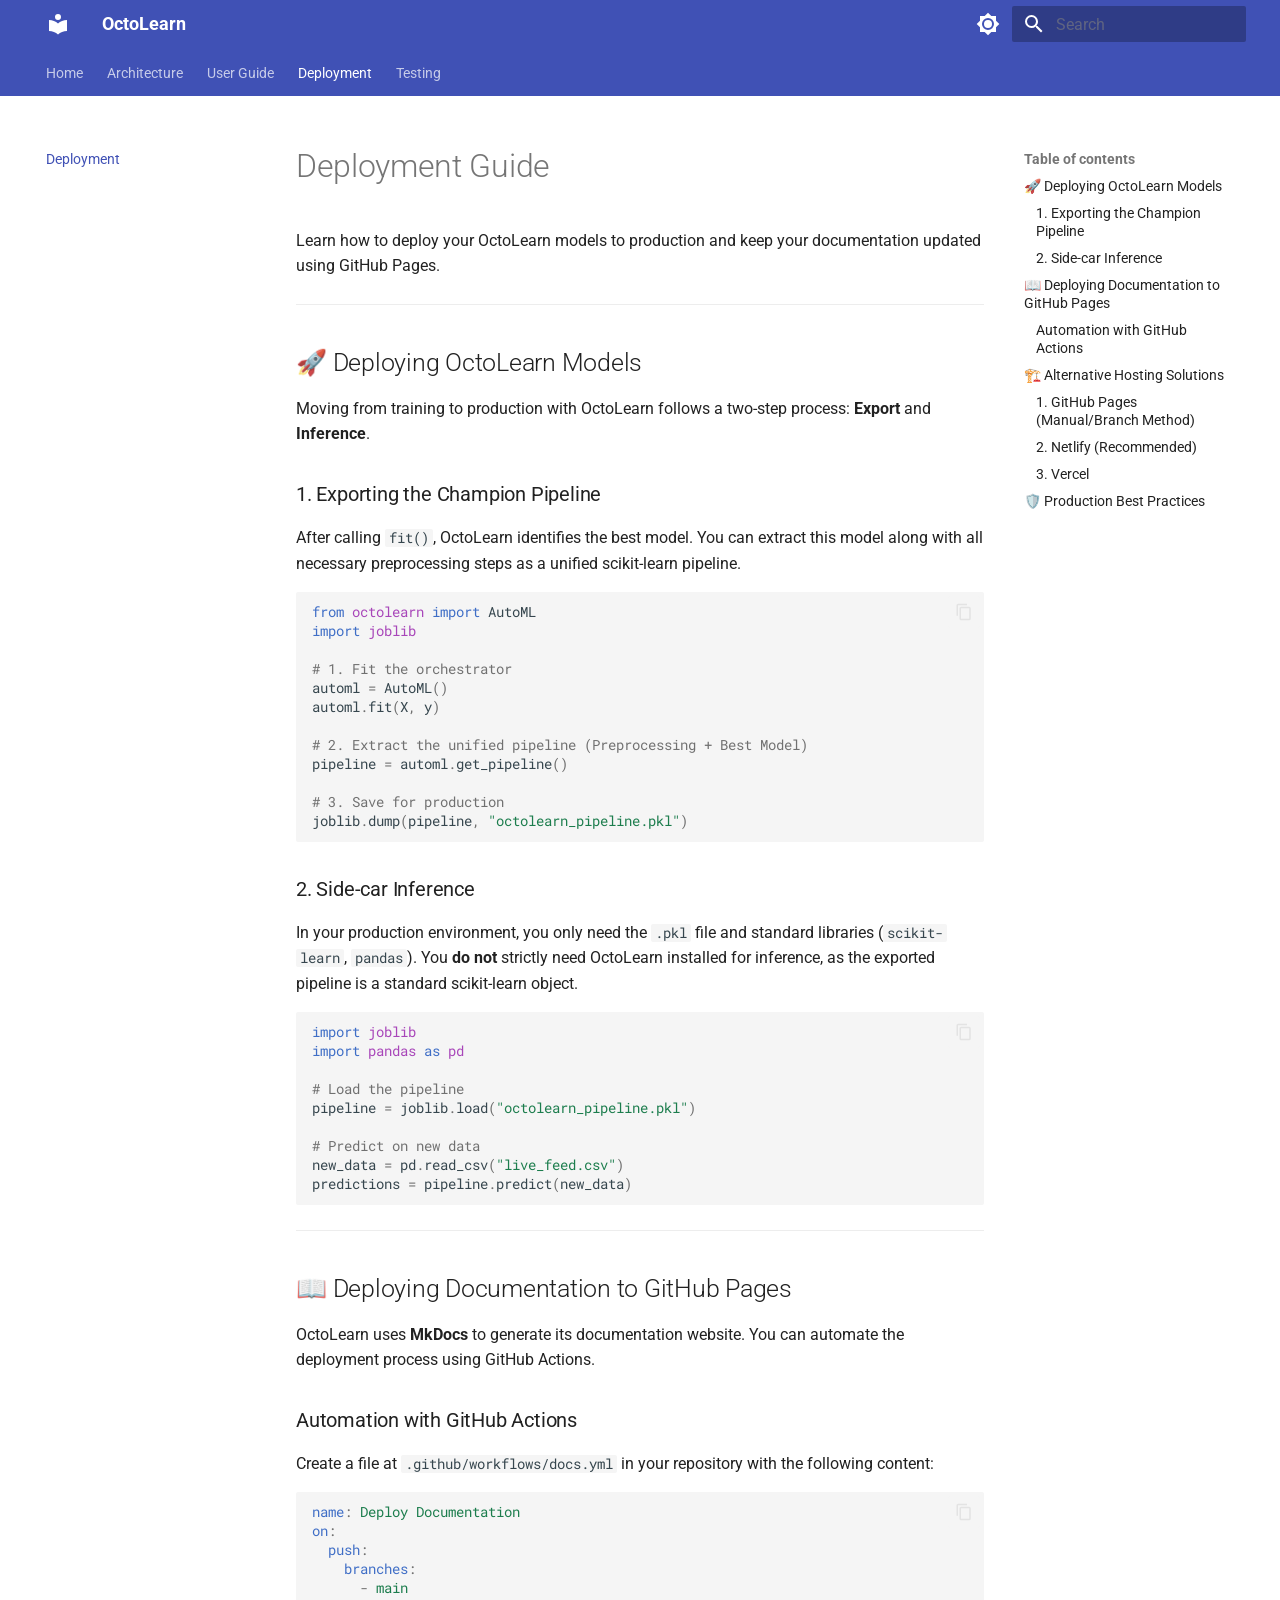
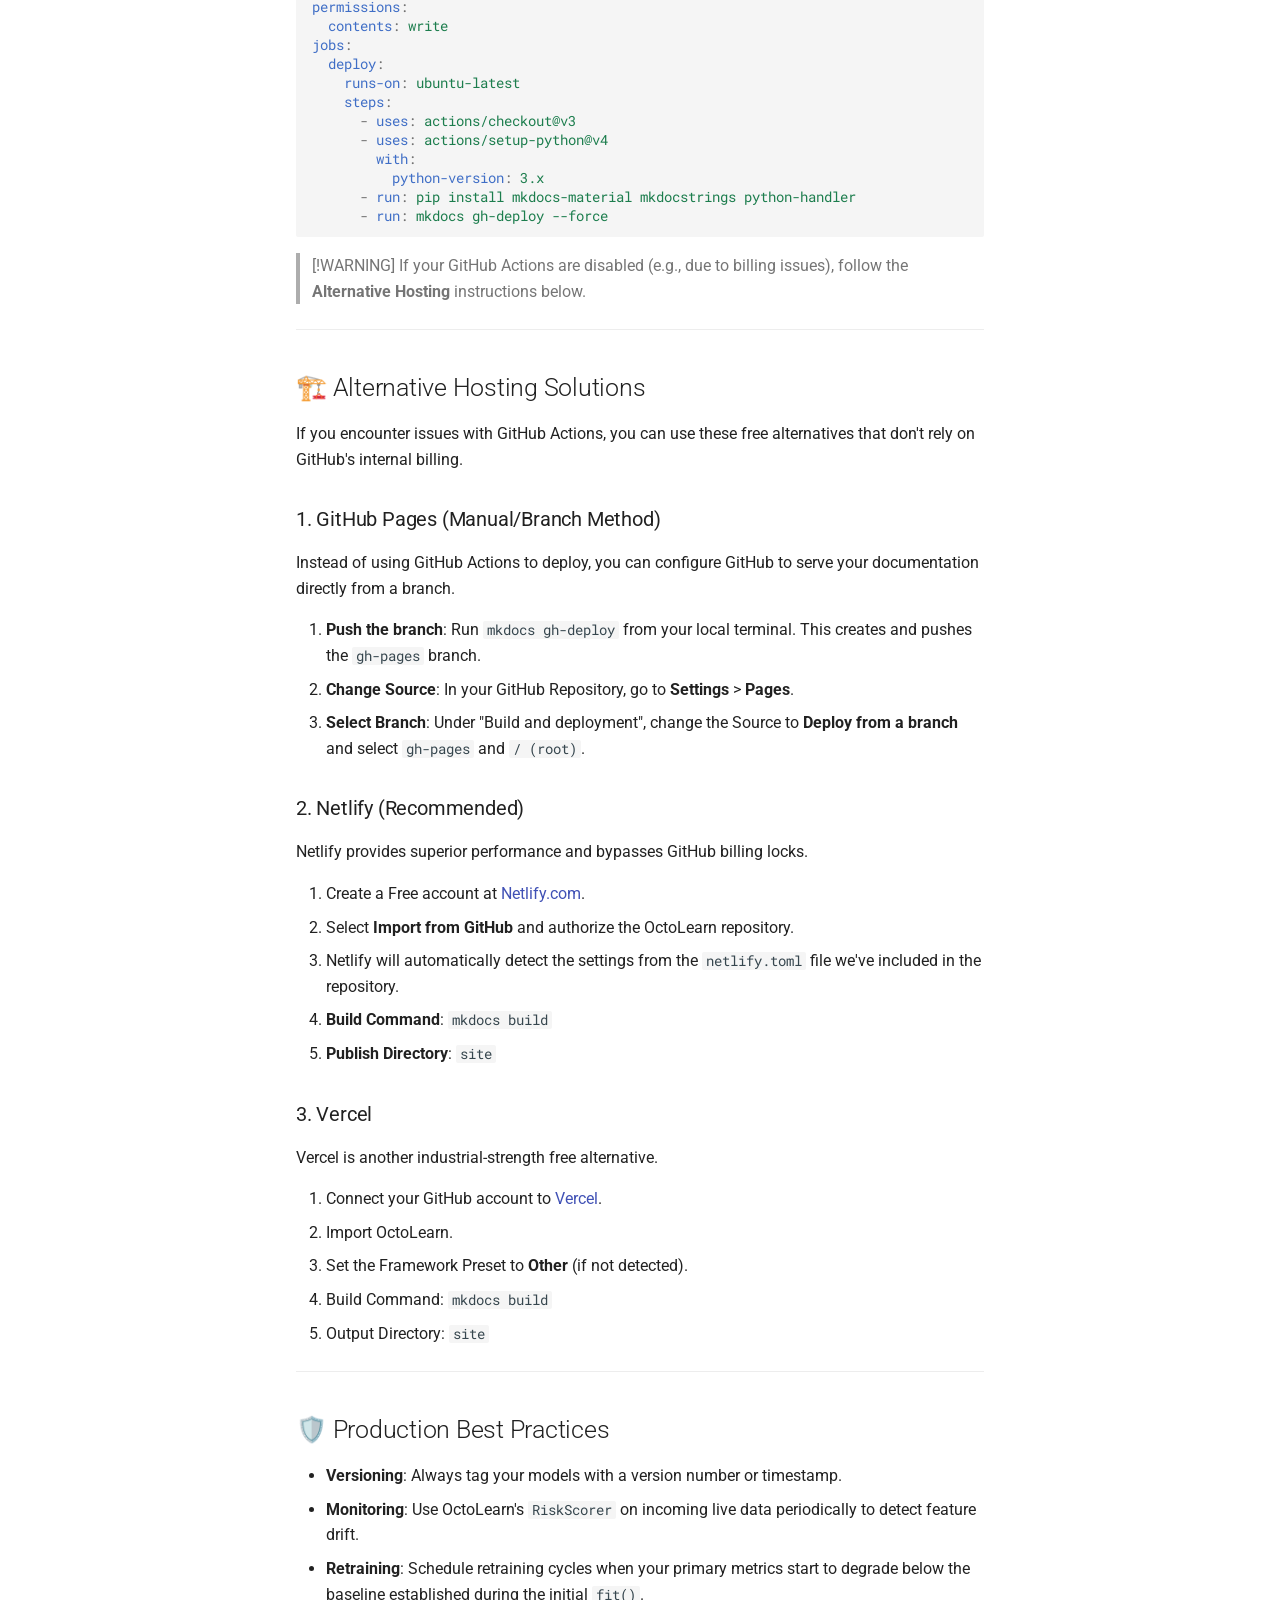
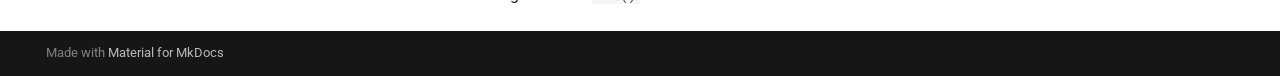
==== commit f043b3aa: "Deployed 77bc817 with MkDocs version: 1.6.1" ====
--- a/deployment/index.html
+++ b/deployment/index.html
@@ -548,11 +548,50 @@
   
 </li>
         
-          <li class="md-nav__item">
-  <a href="#manual-deployment" class="md-nav__link">
-    <span class="md-ellipsis">
-      
-        Manual Deployment
+      </ul>
+    </nav>
+  
+</li>
+      
+        <li class="md-nav__item">
+  <a href="#alternative-hosting-solutions" class="md-nav__link">
+    <span class="md-ellipsis">
+      
+        🏗️ Alternative Hosting Solutions
+      
+    </span>
+  </a>
+  
+    <nav class="md-nav" aria-label="🏗️ Alternative Hosting Solutions">
+      <ul class="md-nav__list">
+        
+          <li class="md-nav__item">
+  <a href="#1-github-pages-manualbranch-method" class="md-nav__link">
+    <span class="md-ellipsis">
+      
+        1. GitHub Pages (Manual/Branch Method)
+      
+    </span>
+  </a>
+  
+</li>
+        
+          <li class="md-nav__item">
+  <a href="#2-netlify-recommended" class="md-nav__link">
+    <span class="md-ellipsis">
+      
+        2. Netlify (Recommended)
+      
+    </span>
+  </a>
+  
+</li>
+        
+          <li class="md-nav__item">
+  <a href="#3-vercel" class="md-nav__link">
+    <span class="md-ellipsis">
+      
+        3. Vercel
       
     </span>
   </a>
@@ -698,11 +737,50 @@
   
 </li>
         
-          <li class="md-nav__item">
-  <a href="#manual-deployment" class="md-nav__link">
-    <span class="md-ellipsis">
-      
-        Manual Deployment
+      </ul>
+    </nav>
+  
+</li>
+      
+        <li class="md-nav__item">
+  <a href="#alternative-hosting-solutions" class="md-nav__link">
+    <span class="md-ellipsis">
+      
+        🏗️ Alternative Hosting Solutions
+      
+    </span>
+  </a>
+  
+    <nav class="md-nav" aria-label="🏗️ Alternative Hosting Solutions">
+      <ul class="md-nav__list">
+        
+          <li class="md-nav__item">
+  <a href="#1-github-pages-manualbranch-method" class="md-nav__link">
+    <span class="md-ellipsis">
+      
+        1. GitHub Pages (Manual/Branch Method)
+      
+    </span>
+  </a>
+  
+</li>
+        
+          <li class="md-nav__item">
+  <a href="#2-netlify-recommended" class="md-nav__link">
+    <span class="md-ellipsis">
+      
+        2. Netlify (Recommended)
+      
+    </span>
+  </a>
+  
+</li>
+        
+          <li class="md-nav__item">
+  <a href="#3-vercel" class="md-nav__link">
+    <span class="md-ellipsis">
+      
+        3. Vercel
       
     </span>
   </a>
@@ -797,17 +875,38 @@
 <a id="__codelineno-2-16" name="__codelineno-2-16" href="#__codelineno-2-16"></a><span class="w">      </span><span class="p p-Indicator">-</span><span class="w"> </span><span class="nt">run</span><span class="p">:</span><span class="w"> </span><span class="l l-Scalar l-Scalar-Plain">pip install mkdocs-material mkdocstrings python-handler</span>
 <a id="__codelineno-2-17" name="__codelineno-2-17" href="#__codelineno-2-17"></a><span class="w">      </span><span class="p p-Indicator">-</span><span class="w"> </span><span class="nt">run</span><span class="p">:</span><span class="w"> </span><span class="l l-Scalar l-Scalar-Plain">mkdocs gh-deploy --force</span>
 </code></pre></div>
-<h3 id="manual-deployment">Manual Deployment</h3>
-<p>If you prefer to deploy manually from your local machine:</p>
+<blockquote>
+<p>[!WARNING]
+If your GitHub Actions are disabled (e.g., due to billing issues), follow the <strong>Alternative Hosting</strong> instructions below.</p>
+</blockquote>
+<hr />
+<h2 id="alternative-hosting-solutions">🏗️ Alternative Hosting Solutions</h2>
+<p>If you encounter issues with GitHub Actions, you can use these free alternatives that don't rely on GitHub's internal billing.</p>
+<h3 id="1-github-pages-manualbranch-method">1. GitHub Pages (Manual/Branch Method)</h3>
+<p>Instead of using GitHub Actions to deploy, you can configure GitHub to serve your documentation directly from a branch.</p>
 <ol>
-<li>Install the documentation dependencies:
-   <div class="highlight"><pre><span></span><code><a id="__codelineno-3-1" name="__codelineno-3-1" href="#__codelineno-3-1"></a>pip<span class="w"> </span>install<span class="w"> </span>mkdocs-material<span class="w"> </span>mkdocstrings<span class="o">[</span>python<span class="o">]</span>
-</code></pre></div></li>
-<li>Run the deployment command:
-   <div class="highlight"><pre><span></span><code><a id="__codelineno-4-1" name="__codelineno-4-1" href="#__codelineno-4-1"></a>mkdocs<span class="w"> </span>gh-deploy
-</code></pre></div></li>
+<li><strong>Push the branch</strong>: Run <code>mkdocs gh-deploy</code> from your local terminal. This creates and pushes the <code>gh-pages</code> branch.</li>
+<li><strong>Change Source</strong>: In your GitHub Repository, go to <strong>Settings</strong> &gt; <strong>Pages</strong>.</li>
+<li><strong>Select Branch</strong>: Under "Build and deployment", change the Source to <strong>Deploy from a branch</strong> and select <code>gh-pages</code> and <code>/ (root)</code>.</li>
 </ol>
-<p>The site will be hosted at <code>https://&lt;your-username&gt;.github.io/OctoLearn/</code>.</p>
+<h3 id="2-netlify-recommended">2. Netlify (Recommended)</h3>
+<p>Netlify provides superior performance and bypasses GitHub billing locks.</p>
+<ol>
+<li>Create a Free account at <a href="https://www.netlify.com">Netlify.com</a>.</li>
+<li>Select <strong>Import from GitHub</strong> and authorize the OctoLearn repository.</li>
+<li>Netlify will automatically detect the settings from the <code>netlify.toml</code> file we've included in the repository.</li>
+<li><strong>Build Command</strong>: <code>mkdocs build</code></li>
+<li><strong>Publish Directory</strong>: <code>site</code></li>
+</ol>
+<h3 id="3-vercel">3. Vercel</h3>
+<p>Vercel is another industrial-strength free alternative.</p>
+<ol>
+<li>Connect your GitHub account to <a href="https://vercel.com">Vercel</a>.</li>
+<li>Import OctoLearn.</li>
+<li>Set the Framework Preset to <strong>Other</strong> (if not detected).</li>
+<li>Build Command: <code>mkdocs build</code></li>
+<li>Output Directory: <code>site</code></li>
+</ol>
 <hr />
 <h2 id="production-best-practices">🛡️ Production Best Practices</h2>
 <ul>
